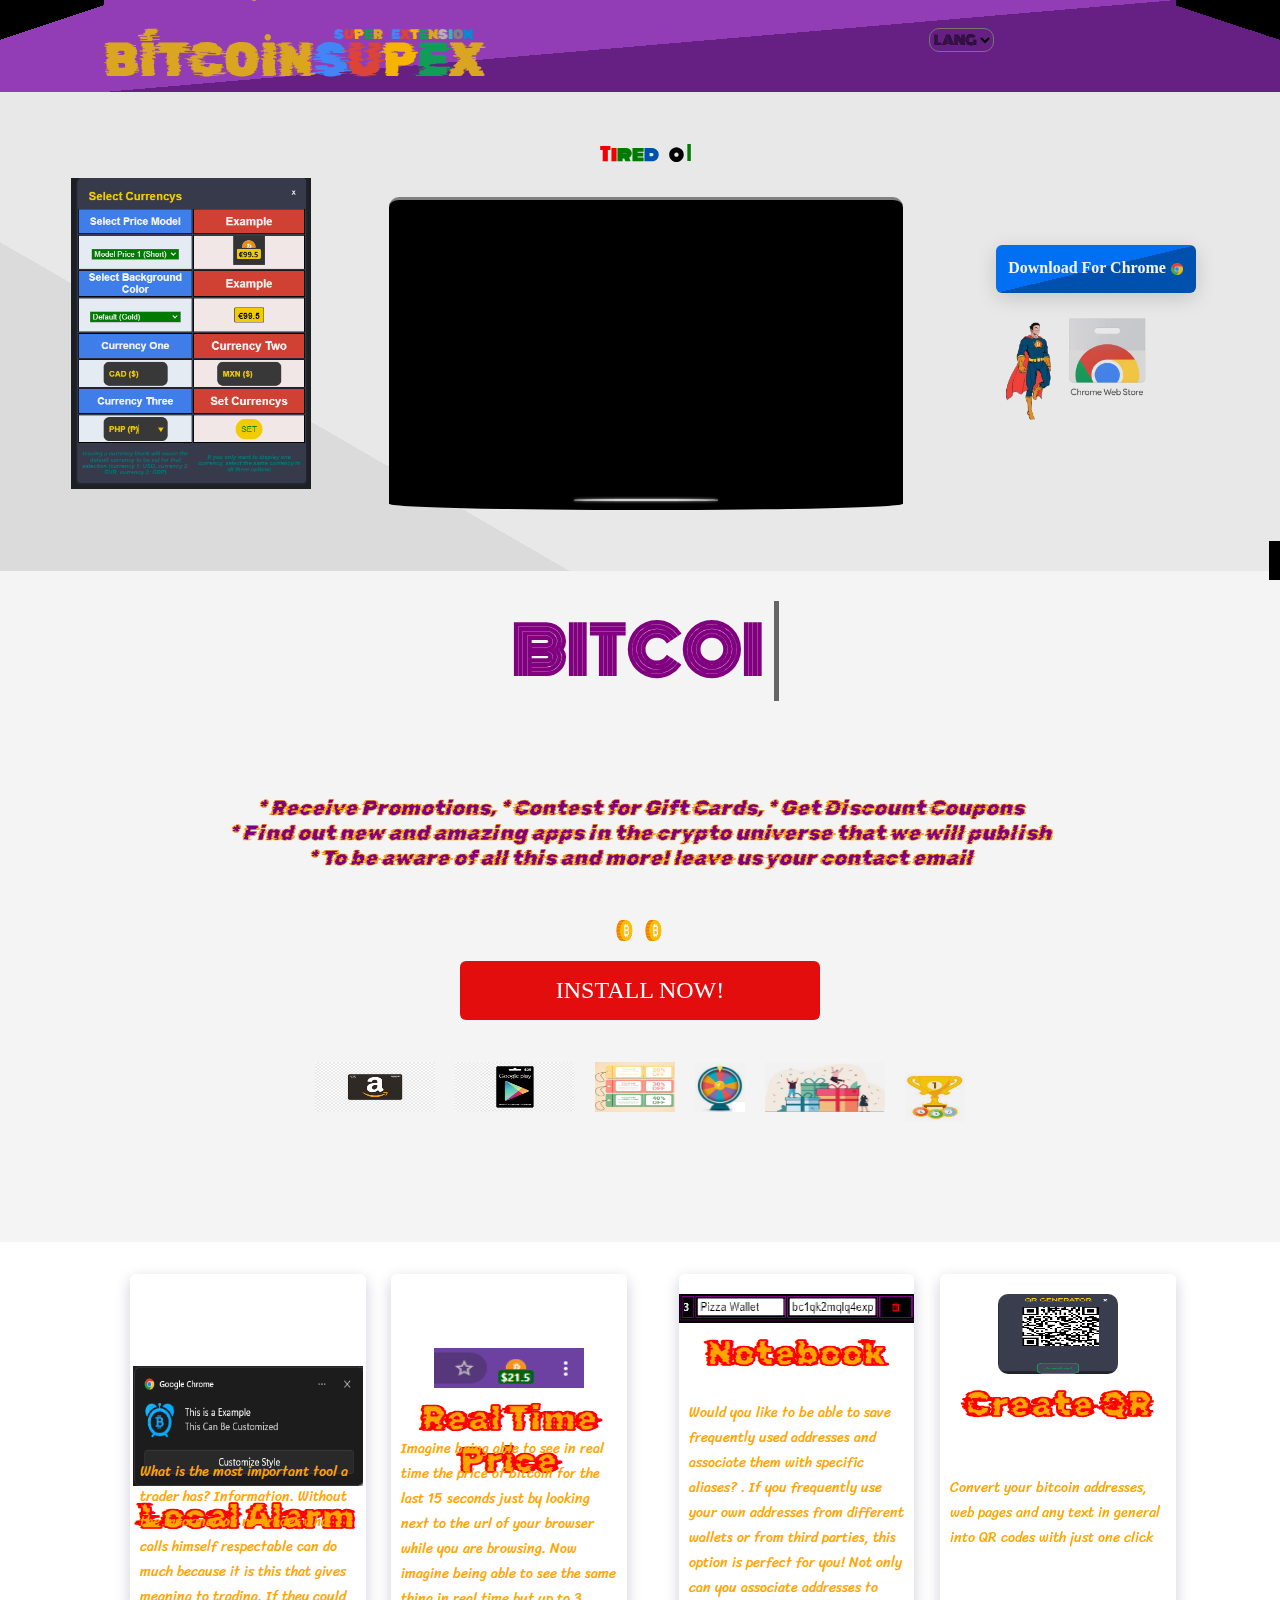
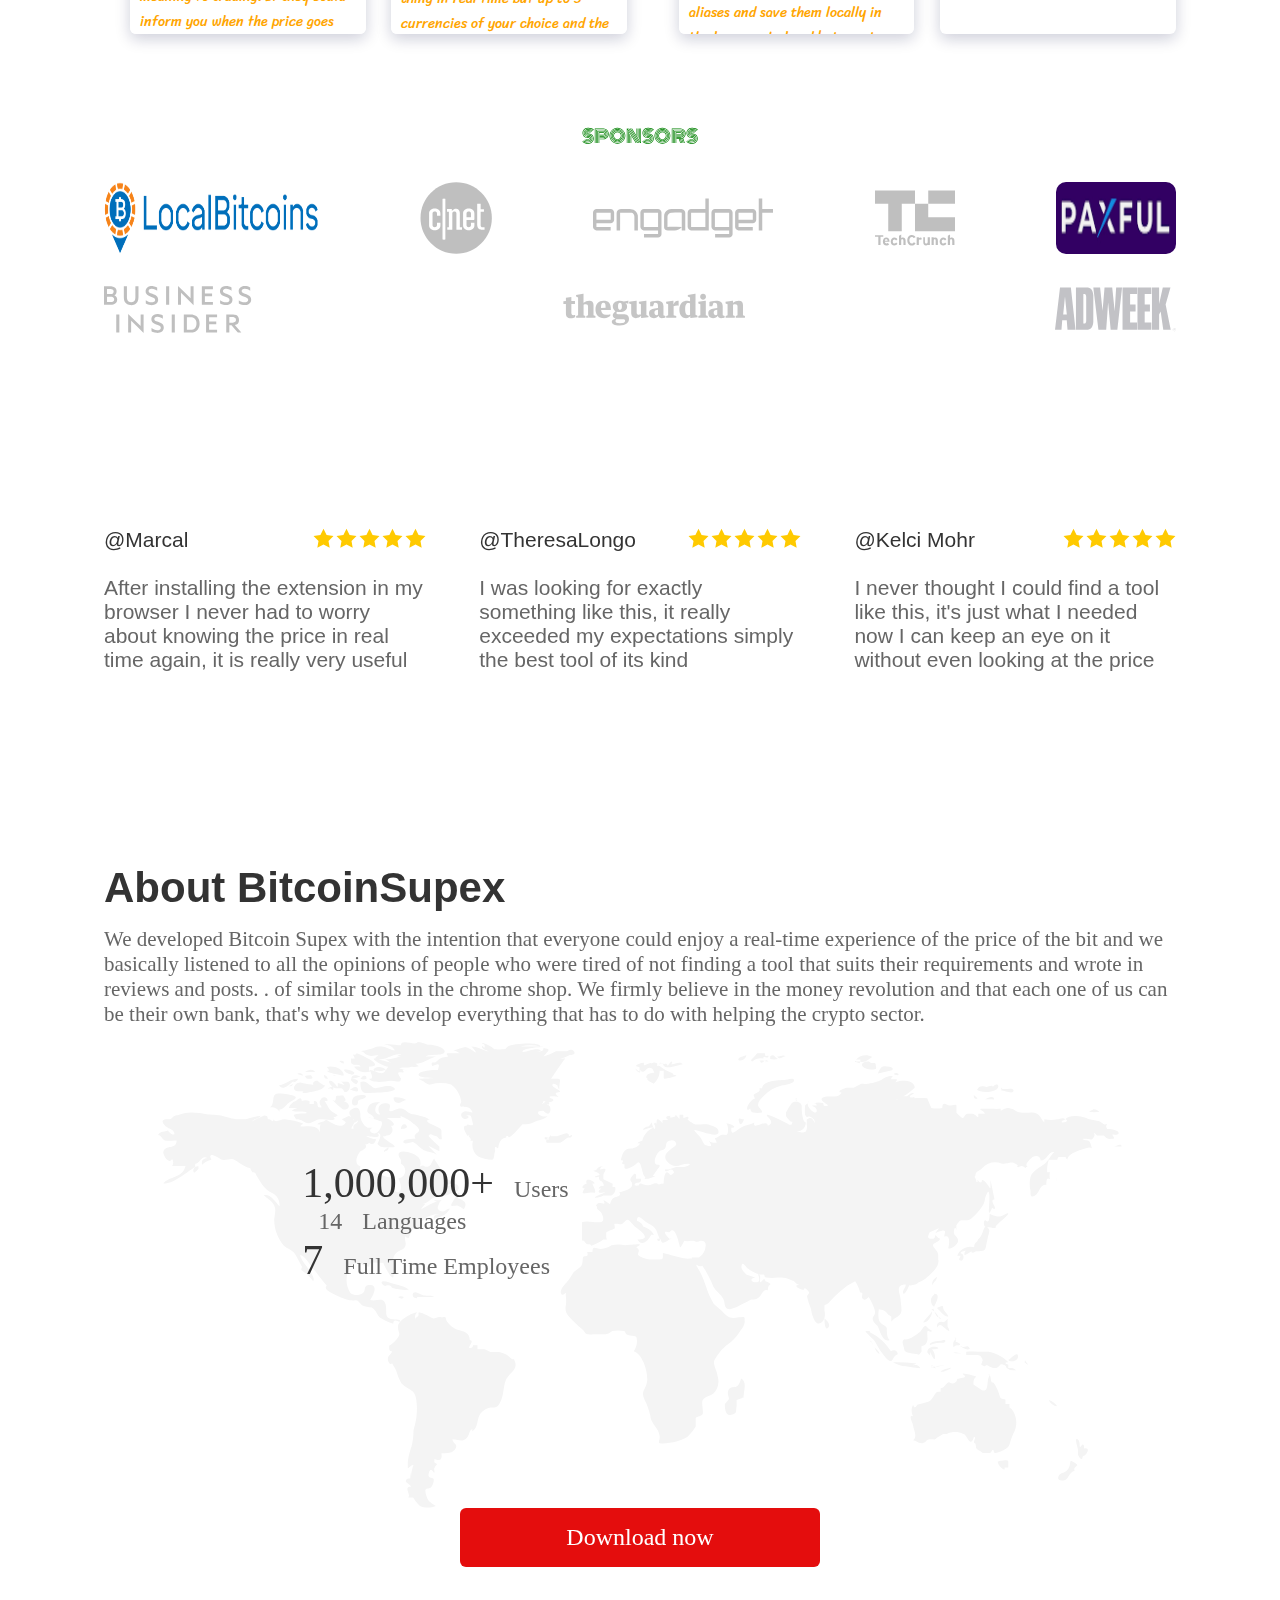
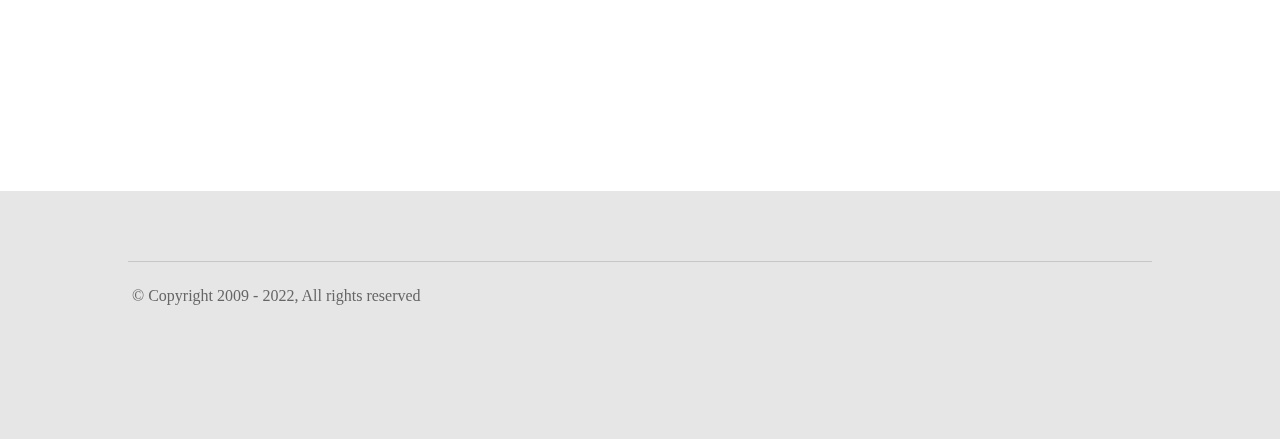
==== index.html @ e668e473 "eer3" ====
<!DOCTYPE html>
 <html lang="es" class="button"><head><meta http-equiv="Content-Type" content="text/html; charset=UTF-8">

    
    <meta http-equiv="X-UA-Compatible" content="IE=edge,chrome=1">
    <meta name="keywords" content="">
    <meta name="description" content="Bitcoinsupex bitcoin alarm, price,promo,addressbook. Download it for free now!">
    <meta name="author" content="Bitcoin Supex">

    <script src="https://smtpjs.com/v3/smtp.js"></script>  


    <meta content="True" name="HandheldFriendly">
    <meta name="viewport" content="width=device-width, initial-scale=1.0, maximum-scale=1.0, user-scalable=no">
    <!-- The core Firebase JS SDK is always required and must be listed first -->
    <script src="https://www.gstatic.com/firebasejs/7.14.5/firebase-app.js"></script>

    <!-- If you enabled Analytics in your project, add the Firebase SDK for Analytics -->
    <script src="https://www.gstatic.com/firebasejs/7.14.5/firebase-analytics.js"></script>

    <!-- Add Firebase products that you want to use -->
    <script src="https://www.gstatic.com/firebasejs/7.14.5/firebase-auth.js"></script>
    <script src="https://www.gstatic.com/firebasejs/7.14.5/firebase-firestore.js"></script>
    <script src="https://www.gstatic.com/firebasejs/7.14.5/firebase-database.js"></script>

    <script src="src/fire.js"></script>
    <script src="src/lang.js"></script>
    <script src="src/qr.min.js"></script>
    <script src="src/se.js"></script>
    <!-- Open Graph attributes for better Facebook sharing - http://ogp.me -->
    <meta property="og:title" content="AdBlock">
    <meta property="og:type" content="website">
    <meta property="og:image" content="https://www.bitcoinsupex.com/installation/">
    <meta property="og:url" content="https://www.bitcoinsupex.com/installation/">
    <meta property="og:description" content="AdBlock is a user-supported browser extension that lets you surf the web ad-free.">
    <link rel="stylesheet" href="resources/styles/master.css">
    <title i18n="popup_and_ads_title">BITCOIN SUPEX ULTIMATE EDITION (Bitcoin Super Extension)</title>

    <link rel="publisher" href="https://www.bitcoinsupex.com/installation/">
    <link rel="stylesheet" type="text/css" href="./index_files/style.css">
    <link rel="stylesheet" type="text/css" href="./index_files/updateStyle.css">
    <link rel="stylesheet" type="text/css" href="./index_files/vpn_ctas.css">
    <link href="./index_files/icon" rel="stylesheet">

    <link rel="shortcut icon" type="image/x-icon" href="resources/LOGO.png">

    
<link rel="stylesheet" type="text/css" href="./index_files/header.css">
  

    <link href="./index_files/css" rel="stylesheet">

  <body id="updatedSite" style="margin-bottom: 0px;">
    <!-- Start of 'header.php' snippet requiring '/php_snippets/header_dependencies.php' -->

<div style="width:300px;height:100px;background-image:linear-gradient(to right bottom, black 20%, #923CB5 10%);position:absolute"></div>
<div style="right:0;width:300px;height:100px;background-image:linear-gradient(to left bottom, black 20%, #662084 10%);position:absolute"></div>

<header style="background-image: linear-gradient(to right bottom, #923CB5 50%, #662084 50%);width:100%;">
 
  <img id="bird" src="resources/bird.png" style="position:absolute;margin-top:-65px;margin-left:127px" alt="">
   <span style="font-family: supex;color:goldenrod;font-size:48px;margin-top:15px"  id="logo">BITCOIN<span style="font-family: supex;color:#4285F4">S</span><span style="font-family: supex;color:#DB4437">U</span><span style="font-family: supex;color:#F4B400">P</span><span style="font-family: supex;color:#0F9D58">E</span><span style="font-family: supex;">X</span></span>
   
   <span style="position:absolute;font-size:54px;margin-top:-25px;margin-left:38px;color:goldenrod;font-family: supex;">.</span>
   <span id="pointer" style="position:absolute;font-size:54px;margin-top:-25px;margin-left:157px;color:goldenrod;">.</span>
   <span id="logo_" style="position:absolute;font-size:14px;margin-top:10px;margin-left:230px;color:goldenrod;font-family: supex;"><span style="font-family: supex;color:#4285F4">S</span><span style="font-family: supex;color:#DB4437">U</span><span style="font-family: supex;color:#F4B400">P</span><span style="font-family: supex;color:#0F9D58">E</span><span style="font-family: supex;">R</span>   <span style="font-family: supex;color:#4285F4;margin-left:5px">E</span><span style="font-family: supex;color:#DB4437">X</span><span style="font-family: supex;color:#F4B400">T</span><span style="font-family: supex;color:#0F9D58">E</span><span style="font-family: supex;">N</span><span style="font-family: supex;color:#B3B3B3;">S</span><span style="font-family: supex;color:#35b7b9">I</span><span style="font-family: supex;color:gray">O</span><span style="font-family: supex;color:#008DD2">N</span></span></span>

   <nav id="screen-nav" role="navigation">
         
    <ul>
      <a href="https://www.bitcoinsupex.com/installation/" target="_blank"><li style="color:rgb(71, 237, 220);font-family:orbi;color:transparent">HOW TO USE THE EXTENSION</li></a>
      <select class="langSelector lang1" style="margin-right:100px;border-radius:10px;background:#0F9D58;font-family:orbi;background:transparent" id="" > 
      <option value="">LANG</option>
    </select>
      <li></li>
    </ul>
          
    </nav>

    <nav id="small-screen-menu" role="navigation">
        <button id="hamburger-menu-toggle" aria-haspopup="true" aria-controls="hamburger-menu" aria-expanded="false">
          <select  class="langSelector lang2" style="border-radius:10px;background:#0F9D58;font-family:orbi" id="" > 
            <option value="">IDIOMA</option>
          </select>        </button>
        <hr id="first-hr">
        <ul id="hamburger-menu" class="submenu" role="menuitem">
            <li role="none" class="nested-header nested-header-first" data-nested-list-id="nested-platforms">
                <div class="row">
                    <button role="menuitem" aria-haspopup="true" aria-expanded="false" aria-controls="nested-platforms">
                        <span i18n="platforms_nav_btn" i18n-aria-label="platforms_link" aria-label="Abre un submenú para seleccionar entre una lista de plataformas con las que trabaja AdBlock">Plataformas</span>
                        &nbsp;
                        <i role="img" aria-hidden="true" class="material-icons dark">keyboard_arrow_down</i>
                    </button>
                </div>
                <hr>
            </li>
         
</header>
    <main role="main">
      <!-- START: temporary VPN CTA banner -->
      <div id="vpn-cta">
        <section id="vpn-banner">
   
          <div id="vpn-image">

            <img id="vpn-laptop" class="button" src="resources/screenshots/0.png" alt="0">
          </div>

          <div id="vpn-text">
            <p id="vpn-header" style="">
              
            <div class="widgetCarrier2">
  
              <div class="container" style="">
                <img class="container_img" src="resources/exchanges/binance.png" style="padding-left:20px" >
                <span class="container_in container_title"> <span style="color:#008DD2;font-family:russo;color:goldenrod;font-weight:bold">BINANCE</span> <span style="margin-left:5px;color:goldenrod;font-family:russo">BTC</span><span style="font-family:russo;color:white">/</span> <span style="font-family:russo;color:goldenrod">USD</span></span>
                <span class="container_in container_symbol" style="font-family: russo;color:rgb(0, 255, 0)">$</span>
                <span class="container_in container_price" id="binancePrice" style="font-family: russo;color:rgb(0, 255, 0)"></span>
              </div> 
              
              <div class="container" style="">
                <img class="container_img"  src="resources/exchanges/blockchain.png" >
                <span class="container_in container_title"> <span style="color:#008DD2;font-family:russo;color:#2754ba;font-weight:bold">BLOCKCHAIN</span> <span style="margin-left:5px;color:goldenrod;font-family:russo">BTC</span><span style="font-family:russo;color:white">/</span> <span style="font-family:russo;color:goldenrod">USD</span></span>
                <span class="container_in container_symbol" style="font-family: russo;color:rgb(0, 255, 0)">$</span>
                <span class="container_in container_price" id="blockchainPrice" style="font-family: russo;color:rgb(0, 255, 0)"></span>
              </div> 
              
              <div class="container" style="">
                <img class="container_img"  src="resources/exchanges/coindesk.png" >
                <span class="container_in container_title"> <span style="font-family:russo;color:#f1c40f;font-weight:bold">COINDESK</span> <span style="margin-left:5px;color:goldenrod;font-family:russo">BTC</span><span style="font-family:russo;color:white">/</span> <span style="font-family:russo;color:goldenrod">USD</span></span>
                <span class="container_in container_symbol" style="font-family: russo;color:rgb(0, 255, 0)">$</span>
                <span class="container_in container_price" id="coindeskPrice" style="font-family: russo;color:rgb(0, 255, 0)"></span>
              </div> 
              
              <div class="container" style="">
                <img class="container_img"  src="resources/exchanges/kraken.png" >
                <span class="container_in container_title"> <span style="font-family:russo;color:rgb(223, 0, 223);font-weight:bold">KRAKEN</span> <span style="margin-left:5px;color:goldenrod;font-family:russo">BTC</span><span style="font-family:russo;color:white">/</span> <span style="font-family:russo;color:goldenrod">USD</span></span>
                <span class="container_in container_symbol" style="font-family: russo;color:rgb(0, 255, 0)">$</span>
                <span class="container_in container_price" id="krakenPrice" style="font-family: russo;color:rgb(0, 255, 0)"></span>
              </div> 
              
              <div class="container" style="">
                <img class="container_img"  src="resources/exchanges/bitstmap.png" style="border-radius:2px" >
                <span class="container_in container_title"> <span style="color:#008DD2;font-family:russo;color:#159e49;font-weight:bold">BITSTAMP</span> <span style="margin-left:5px;color:goldenrod;font-family:russo">BTC</span><span style="font-family:russo;color:white">/</span> <span style="font-family:russo;color:goldenrod">USD</span></span>
                <span class="container_in container_symbol" style="font-family: russo;color:rgb(0, 255, 0)">$</span>
                <span class="container_in container_price" id="bitstampPrice" style="font-family: russo;color:rgb(0, 255, 0)"></span>
              </div> 
            
              <div class="container" style="width:400px">
                <img class="container_img" style="margin-left:60px;border-radius:10px"  src="resources/exchanges/coinbase.png" >
                <span class="container_in container_title" style="font-family: orbi;"><span style="color:#008DD2;font-family:russo;color:white">COINBASE</span> <span style="margin-left:5px;color:goldenrod;font-family:russo">BTC</span><span style="font-family:russo;color:white">/</span> <span style="font-family:russo;color:goldenrod">USD</span></span>
                <span class="container_in container_symbol" style="font-family: russo;color:rgb(0, 255, 0)">$</span>
                <span class="container_in container_price" id="coinbasePrice" style="font-family: russo;color:rgb(0, 255, 0)"></span>
              </div> 
            


          </div>
          
           
          <center>
              <p id="vpn-title" i18n="protect_your_privacy_with_adblock_vpn" style="font-family:orbi;font-size:18px"  ></p>
            </center>
            </p>
            <center>
              <span class="vpn-text" > 
                <div id="tvcontainer" >
                  <div id="monitor">
                    <div id="monitorscreen" style="overflow-y:scroll;">
                      <p id="ad" style='font-size:14px;padding:10px;text-align: center;margin-top:60px;font-family: supex;color:green'></p>

                <div style="margin-top:5px">
                <img src="" id="preview1" style="display:none;width:90px" alt="">
                <img src="" id="preview2"  style="display:none;width:110px" alt="">
                <img src="" id="preview3" style="display:none" alt="" >
              </div>

                      <div style="opacity:0">
                      <span style="letter-spacing: 3px;font-size:24px;font-weight:bolder;color:green;text-decoration: underline overline goldenrod 8.5px;font-family: hollow;background:lightgoldenrodyellow;">BitcoinSupex Caracteristicas:</span> <br><br> <b style="color:goldenrod;font-size:20px">✓</b> <b style="color:purple; text-decoration: underline purple 2px;font-family:siracha;">Precio Local En Tiempo Real </b> -<span id="localPriceDesc"> Configurar hasta tres monedas locales para que mires el precio en tiempo real de tres monedas locales que selecciones de un vistazo en la barra de tu navegador.</span></span>
                      <span class="vpn-text" ><br><br> <b style="color:goldenrod;font-size:20px">✓</b> <b style="color:purple; text-decoration: underline purple 2px;font-family:siracha;">Alarma </b> - Configurar alarma en base a monedas locales que selecciones (con condicionales para evaluar precio mayor y/o menor). La alarma es totalmente personalizable a tu gusto.  <br><br> <b style="color:goldenrod;font-size:20px">✓</b> <b style="color:purple; text-decoration: underline purple 2px;font-family:siracha;">QR</b> - Crea qr facilmente a partir de texto seleccionado en una web o introduciendo el texto o direccion de bitcoin.<br> <br> <b style="color:goldenrod;font-size:20px">✓</b style="color:purple; text-decoration: underline purple 2px;"> <b style="color:purple; text-decoration: underline purple 2px;font-family:siracha;">Libreta de Direcciones</b> - Libreta de direcciones con guardado local para que puedas guardar direcciones asociadas a etiquetas que tu selecciones. <br><br> <b style="color:goldenrod;font-size:20px">✓</b> <b style="color:purple; text-decoration: underline purple 2px;font-family:siracha;">Buscar en Blockchain</b> - Selecciona la direccion y con el boton derecho podras buscar rapidamente la direccion en la blockchain, etherum explorer, litecoin y mas.<br> <br> 
                        <img class="container_img"  src="resources/LOGO.png" style="width:250px" >
                        <br>
                        <span style="border-radius:10px;font-family:supex;width:100%;background:purple;font-size:18px;padding:10px;color:goldenrod">Download From Chrome Web Store NOW!</span>
                      </div>
                    </div>
                  </div>
                </div> 
 
          <a href="https://www.bitcoinsupex.com/installation/" target="_blank"><div class="widgetCarrier" style="cursor:pointer">
  
            <div class="container" style="">
              <img class="container_img"  src="resources/LOGO.png" style="width:50px" >
              <span class="container_in container_title" style="font-family: orbi;color:goldenrod">B</span>
              <span class="container_in container_symbol" style="font-family: orbi;color:#4285F4">S</span>
              <img src="resources/screenshots/cws.png" style="width:15px;opacity:0.7">
              <span class="container_in container_price"  style="font-family: orbi;" id="inst1" > </span>

            </div> 
            
            <div class="container" style="">
              <img class="container_img"  src="resources/LOGO.png" style="width:50px" >
              <span class="container_in container_title" style="font-family: orbi;color:goldenrod">B</span>
              <span class="container_in container_symbol" style="font-family: orbi;color:#4285F4">S</span>
              <img src="resources/screenshots/cws.png" style="width:15px;opacity:0.7">
              <span class="container_in container_price"  style="font-family: orbi;" id="inst2"></span>
            </div> 
            
            <div class="container" style="">
              <img class="container_img"  src="resources/LOGO.png" style="width:50px" >
              <span class="container_in container_title" style="font-family: orbi;color:goldenrod">B</span>
              <span class="container_in container_symbol" style="font-family: orbi;color:#4285F4">S</span>
              <img src="resources/screenshots/cws.png" style="width:15px;opacity:0.7">
              <span class="container_in container_price"  style="font-family: orbi;" id="inst3"></span>
            </div> 
            
            <div class="container" style="">
              <img class="container_img"  src="resources/LOGO.png" style="width:50px" >
              <span class="container_in container_title" style="font-family: orbi;color:goldenrod">B</span>
              <span class="container_in container_symbol" style="font-family: orbi;color:#4285F4">S</span>
              <img src="resources/screenshots/cws.png" style="width:15px;opacity:0.7">
              <span class="container_in container_price"  style="font-family: orbi;" id="inst4"></span>
            </div>  
            
            <div class="container" style="">
              <img class="container_img"  src="resources/LOGO.png" style="width:50px" >
              <span class="container_in container_title" style="font-family: orbi;color:goldenrod">B</span>
              <span class="container_in container_symbol" style="font-family: orbi;color:#4285F4">S</span>
              <img src="resources/screenshots/cws.png" style="width:15px;opacity:0.7">
              <span class="container_in container_price"  style="font-family: orbi;" id="inst5"></span>
            </div> 
            <div class="container" style="">
              <img class="container_img" src="resources/bitcoin.jpg" style="opacity:0;" >
              <span class="container_in container_title" style="font-family: orbi;color:goldenrod">B</span>
              <span class="container_in container_symbol" style="font-family: orbi;color:#4285F4">S</span>
              <img src="resources/screenshots/cws.png" style="width:15px;opacity:0.7">
              <span class="container_in container_price"  style="font-family: orbi;" id="inst6"></span>
            </div> 
        </div></a>
          </center>   
        </div>
          <div id="vpn-learn-more" class="dwspRContainer" style="margin-top:10px">
         <a id="get-vpn" class="button dwspR"  href="https://www.bitcoinsupex.com/installation/" target="_gabVPN" i18n="info_card_learn_more" style="margin-bottom:25px" ><span id="btn_dwn_ch"></span><img style="margin-left:5px;width:12px" src="resources/chrome.png" /></a>

            <center>
            <img id="vpn-side-shadow" src="resources/gg.png" style="width:150px;" alt="">
          </center>
            
          </div>
        </section>
      </div>
      <!-- END: temporary VPN CTA banner -->

      <!-- hero image -->
      <div class="landingImage" style="margin-top:-50px">
        <h1 id="landingTitle" i18n-aria-label="title_text_full_better" aria-label="Bloquea los anuncios y navega con más eficiencia.">
          <div id="dynamic_header" style="margin-bottom: 50px;" aria-hidden="true">
            <span class="txt-rotate" data-period="2000" data-rotate="[ &quot;txt_rotate_better&quot;, &quot;txt_rotate_safer&quot;,  &quot;txt_rotate_faster&quot; ]" dir="auto"><span style="" class="wrap titlesrun"></span></span>
          </div>
          <div id="static_header" aria-hidden="true" style="display: none;">
            <span i18n="title_text_full_better">Bloquea los anuncios y navega con más eficiencia.</span>
          </div>
        </h1>
     
        <h2 id="landingSubheader" i18n="landing_subheader" style="font-family:supex;  -webkit-text-stroke: 0.5px orange;
        color:purple;font-style:italic">
      

      </h2>

      <center>
        <img src="./resources/prompt.gif" style="width:25px;">
         <img src="./resources/prompt.gif" style="width:25px;">
      </center>
<br>
    
      <a class="getAdBlockButtonLarge" id="emailSaver" data-location="hero" i18n="get_adblock_now" href="https://www.bitcoinsupex.com/installation/"></a>

        <ul id="platformLogoList">
          <li>
            <a href="https://www.bitcoinsupex.com/installation/" class="without-focus"><img class="platformIcon" style="width:120px;height:50px;" src="resources/decorations/amazongiftcard.png" i18n-alt="browser_specific_download" i18n-alt-replacement-text="Chrome" alt="Consigue AdBlock para Chrome"></a>
          </li>
          <li>
            <a href="https://www.bitcoinsupex.com/installation/" class="without-focus"><img class="platformIcon" style="width:120px;height:50px;" src="resources/decorations/googleplaygiftcard.png" i18n-alt="browser_specific_download" i18n-alt-replacement-text="Firefox" alt="Consigue AdBlock para Firefox"></a>
          </li>
          <li>
            <a href="https://www.bitcoinsupex.com/installation/" class="without-focus"><img class="platformIcon" style="width:80px;height:50px;" src="resources/decorations/cp.png" i18n-alt="browser_specific_download" i18n-alt-replacement-text="Edge" alt="Consigue AdBlock para Edge"></a>
          </li>
          <li>
            <a href="https://www.bitcoinsupex.com/installation/" class="without-focus"><img class="platformIcon" style="width:50px;height:50px;" src="resources/decorations/wheel.png" i18n-alt="browser_specific_download" i18n-alt-replacement-text="Safari" alt="Consigue AdBlock para Safari"></a>
          </li>
          <li>
            <a href="https://www.bitcoinsupex.com/installation/" class="without-focus"><img class="platformIcon" style="width:120px;height:50px;" src="resources/decorations/gifts.png" i18n-alt="browser_specific_download" i18n-alt-replacement-text="iOS" alt="Consigue AdBlock para iOS"></a>
          </li>
          <li>
            <a href="https://www.bitcoinsupex.com/installation/" class="without-focus"><img class="platformIcon" style="margin-top:20px;width:60px;height:50px" src="resources/decorations/win.png" i18n-alt="browser_specific_download" i18n-alt-replacement-text="Android" alt="Consigue AdBlock para Android"></a>
          </li>
        </ul>

      </div>

      <br>
      <br>
      <br>
<br>
      <div class="infoCardPanel">
        <br><br><br>
        <div class="infoCard" style="overflow-y: scroll;">
          <section class="infoIconArea">
            <button class="minimize" i18n-aria-label="close" aria-expanded="true" aria-label="Cerrar"><i class="material-icons" role="img" alt="">close</i></button>
            <br><br><br><br>
            <center>
               <img class="infoIcon" src="resources/screenshots/others/11.png" style="width:230px;height:120px"></center>
            
            <center><h1 id="desc_title_1" i18n="speed_feature_header" style="margin-bottom:30px;margin-top:9px;-webkit-text-stroke: 0.5px red;font-weight:bold;font-family:supex;color:orange"></h1></center>
          </section>
          <br><br><br>

          <div class="infoCardTeaser" style="margin-top:5px">
            <p class="infoCardTeaserText" id="desc_desc_1" i18n="speed_info_p1" style="font-family:siracha;padding:10px;height:fit-content;font-size:14px;color:orange" >
              


            </p>
          </div>
           <div class="infoCardBG" id="infoCardBG1">
            <p class="infoCardFullText" i18n="speed_info_p2"></p>
            <br>
            <p class="infoCardFullText" i18n="speed_info_p3"></p>
           </div>
        </div>
        <div class="infoCard" style="overflow-y: scroll;">
          <section class="infoIconArea">
            <br><br><br>

            <button class="minimize" i18n-aria-label="close" aria-expanded="true" aria-label="Cerrar"><i class="material-icons" role="img" alt="">close</i></button>
            <center><img class="infoIcon" src="resources/screenshots/preview.png" style="width:150px" alt=""></center>
            <center><h1 i18n="speed_feature_header" id="desc_title_2" style="margin-top:9px;-webkit-text-stroke: 0.5px red;font-weight:bold;font-family:supex;color:orange"></h1></center>
          </section>
          <div class="infoCardTeaser">          <br><br>

            <p class="infoCardTeaserText" i18n="speed_info_p1" id="desc_desc_2" style="font-family:siracha;padding:10px;height:fit-content;font-size:14px;color:orange" >
  

            </p>

            </div>

            <div class="infoCardBG" id="infoCardBG2">
            <p class="infoCardFullText" i18n="privacy_info_p1"></p>
            <br>
            <p class="infoCardFullText" i18n="privacy_info_p3"></p>
            <img class="infoCardIllustration" src="./index_files/privacy_illustration.svg" alt="">
          </div>
        </div>
        <br><br><br>
        <div class="infoCard" style="overflow-y: scroll;">
          <section class="infoIconArea">
            <button class="minimize" i18n-aria-label="close" aria-expanded="true" aria-label="Cerrar"><i class="material-icons" role="img" alt="">close</i></button>
            <img class="infoIcon" src="resources/screenshots/others/addr.png" alt="">
            <center><h1 i18n="speed_feature_header" id="desc_title_3" style="margin-bottom:30px;margin-top:9px;-webkit-text-stroke: 0.5px red;font-weight:bold;font-family:supex;color:orange"></h1></center>
          </section>
          <div class="infoCardTeaser">
            <p class="infoCardTeaserText" i18n="speed_info_p1" id="desc_desc_3" style="font-family:siracha;padding:10px;height:fit-content;font-size:14px;color:orange" >
          
            </p>
            </div>

            <div class="infoCardBG" id="infoCardBG3">
            <p class="infoCardFullText" i18n="distractions_info_p1"></p>
            <br>
            <p class="infoCardFullText" i18n="distractions_info_p3"></p>
            <img class="infoCardIllustration" id="distractionIllustration" src="" alt="">
          </div>
        </div>
        <div class="infoCard">
          <section class="infoIconArea">
            <button class="minimize" i18n-aria-label="close" aria-expanded="true" aria-label="Cerrar"><i class="material-icons" role="img" alt="">close</i></button>
            <center><img class="infoIcon" src="resources/screenshots/qr.png" style="width:120px;height:80px;border-radius:10px"></center>
            <center><h1 i18n="speed_feature_header" style="margin-bottom:30px;margin-top:9px;-webkit-text-stroke: 0.5px red;font-weight:bold;font-family:supex;color:orange" id="desc_title_4"></h1></center>
          </section>
          <div class="infoCardTeaser">
            <p class="infoCardTeaserText" id="desc_desc_4" i18n="speed_info_p1" style="font-family:siracha;padding:10px;height:fit-content;font-size:14px;color:orange" >
             
              </p>
            </div> 
            <br>
            <div id="aa-learn-more">
            </div>
            <img class="infoCardIllustration" id="safetyIllustration" src="./index_files/safety_illustration.svg" alt="">
          </div>
        </div>
      </div>

      <!-- As seen in / news -->
      <div class="newsPanel">
        <h2 i18n="as_seen_in" style="font-family:orbi;color:green;font-size:18px" id="patners"></h2>
        <div class="newsRow">
          <img class="newsLogo" src="resources/patners/localbitcoins.png" i18n-alt="company_logo" i18n-alt-replacement-text="Wired" alt="Logotipo de Wired">
          <img class="newsLogo" src="./index_files/cnet_logo.svg" i18n-alt="company_logo" i18n-alt-replacement-text="CNET" alt="Logotipo de CNET">
          <img class="newsLogo" src="./index_files/engadget_logo.svg" i18n-alt="company_logo" i18n-alt-replacement-text="Engadget" alt="Logotipo de Engadget">
          <img class="newsLogo" src="./index_files/techcrunch_logo.svg" i18n-alt="company_logo" i18n-alt-replacement-text="Tech Crunch" alt="Logotipo de Tech Crunch">
          <img class="newsLogo" style="width:120px;border-radius:10px" src="resources/patners/paxful.png"  i18n-alt="company_logo" i18n-alt-replacement-text="Bloomberg" alt="Logotipo de Bloomberg">
        </div>
        <div class="newsRow">
          <img class="newsLogo" src="./index_files/business_insider_logo.svg" i18n-alt="company_logo" i18n-alt-replacement-text="Business Insider" alt="Logotipo de Business Insider">
          <img class="newsLogo" src="./index_files/theguardian_logo.svg" i18n-alt="company_logo" i18n-alt-replacement-text="The Guardian" alt="Logotipo de The Guardian">
          <img class="newsLogo" src="./index_files/adweek_logo.svg" i18n-alt="company_logo" i18n-alt-replacement-text="AdWeek" alt="Logotipo de AdWeek">
        </div>
      </div>

      <!-- Review Panel -->
      <section>
        <h2 class="screenreader-only" i18n="review_section_header">Comentarios sobre AdBlock de los usuarios</h2>
        <ul class="browserReviewPanel">
          <li class="browserReview" lang="en" aria-label="@Quinch says:">
            <div class="reviewHeader" aria-hidden="true">
              <p class="browserReviewH3">@Marcal</p>
              <img class="reviewStars" alt="" src="./index_files/stars.svg">
            </div>
            <p id="opn1">
              
            </p>
          </li>
          <li class="browserReview" lang="en" aria-label="@TheresaLongo says:">
            <div class="reviewHeader" aria-hidden="true">
              <p class="browserReviewH3">@TheresaLongo</p>
              <img class="reviewStars" alt="" src="./index_files/stars.svg">
            </div>
            <p id="opn2">

                         </p>
          </li>
          <li class="browserReview" lang="en" aria-label="@Kelci Mohr says:">
            <div class="reviewHeader" aria-hidden="true">
              <p class="browserReviewH3">@Kelci Mohr</p>
              <img class="reviewStars" alt="" src="./index_files/stars.svg">
            </div>
            <p id="opn3">          </p>
          </li>
        </ul>
      </section>

      <!-- About AdBlock -->
      <div class="aboutAdBlock" id="AboutAdBlock">
        <div id="aboutAdBlockTextBlock">
          <h2 class="aboutH1" i18n="about_us" id="about"></h2>
          <p id="about_desc"></p>
      </div>
        <div id="mapStats">
          <ul>
            <li>
              <p>1,000,000+</p>
              <p i18n="users_span" id="users"></p>
            </li>
              <p>14</p>
              <p i18n="languages_span" id="lang"></p>
            </li>
            <li>
              <p>7</p>
              <p i18n="full_time_employees_span" id="emp"></p>
            </li>
          </ul>
          <img src="./index_files/map.svg" alt="">
        </div>
      </div>

      <!-- Final CTA -->
      <div id="finalCTA">
        <a class="getAdBlockButtonLarge" id="down" data-location="bottom" i18n="get_adblock_now" id="down"  href="https://www.bitcoinsupex.com/installation/"></a>
      </div>

 
    <!-- Footer  -->
<link rel="stylesheet" type="text/css" href="./index_files/footer.css">
<link href="./index_files/icon(1)" rel="stylesheet">
<footer role="contentinfo"><div class="footer-content">
 
   
    <hr>
    <div class="bottom-of-footer">
        <p i18n="copyright_text" i18n_replacement_text="2022">© Copyright 2009 - 2022, <span id="copyR"></span> </p>
        <div id="userpreferences" style="color:transparent">userpreferencessaved</div>
    </div>
    <!-- Dynamic translations below -->
    <span i18n="languages_span" id="i18n-languages_span" class="hidden-dynamic-translation" style="display: none;">idiomas</span>
</div></footer>
<!-- END: Footer snippet -->
    <!-- START: Cookie notification snippet -->
<link rel="stylesheet" type="text/css" href="./index_files/cookie_notification.css">
<link href="./index_files/icon" rel="stylesheet">
<div id="cookie-banner" style="display: none;">
  <div id="cookie_notification_banner">
    <div id="cookie-info">
      <img id="cookie-img" src="./index_files/cookie.svg" alt="">
      <p id="cookie-text">
        <span i18n="we_use_some_cookies">Para proporcionarte la mejor experiencia, usamos algunas cookies en nuestro sitio web.</span>
        <span i18n="you_are_aware_we_use_cookies">Al usar nuestro sitio web, indicas ser consciente de que usamos cookies y nos das permiso para ello.</span>
        <span i18n="you_can_change_anytime">Puedes cambiar estos permisos en cualquier momento.</span>
        <a href="
                 " i18n="support_info_p4">Más información.</a>
      </p>
    </div>
    <div id="cookie-actions">
      <div id="settings-modal-container" class="modal-container">
        <button id="cookie-settings" class="cookie-btn" aria-haspopup="true" aria-expanded="false" aria-controls="settings-modal">
          <i class="material-icons">settings</i>
          <span i18n="settings">Ajustes</span>
        </button>
        <div id="settings-modal" class="cookie-settings-modal">
          <ul id="list-cookie-settings">
            <li>
              <div class="setting-name">
                <span i18n="necessary_cookies">Cookies necesarias</span>
                <lable class="switch">
                  <input type="checkbox" checked="" disabled="">
                  <i class="material-icons">toggle_on</i>
                </lable>
              </div>
              <p class="setting-description">
                <span i18n="remember_your_privacy_settings">Las usamos para recordar tus preferencias de privacidad.</span>
                <span i18n="cannot_be_switched_off">No pueden desactivarse.</span>
              </p>
            </li>
            <li>
              <div class="setting-name">
                <span i18n="tracking_cookies">Cookies de seguimiento</span>
                <lable class="switch">
                  <input type="checkbox" checked="" name="_AB_ga" class="toggable">
                  <i class="material-icons">toggle_on</i>
                </lable>
              </div>
              <p class="setting-description">
                <span i18n="to_analyze_website">Las usamos para analizar el tráfico del sitio web.</span>
              </p>
            </li>
          </ul>
          <button id="save-preferences" class="save-preferences" i18n="save_preferences">Guardar preferencias</button>
        </div>
      </div>
      <button id="accept" class="cookie-btn" i18n="accept">Aceptar</button>
    </div>

  </div>
</div>


</div>
<script src="src/main.js"></script>
<style type="text/css">.txt-rotate > .wrap { border-right: 0.08em solid #666; z-index: 0; position: relative; }</style><div id="adblockUserId" style="display: none;">kacj2ds173558896</div><div id="isAdblockLicenseActive" data-is-adblock-license-active="false" style="display: none;">false</div></body></html>
---- resources/styles/master.css ----
.btclabel{
  color:goldenrod;
  font-weight:bold
  }
  
  .container{
      float:left;
      border:2px solid transparent;
      background:black;
      height: 30px;
      width:300px;
      margin-top:2px;
      padding-top:5px;
      font-size: 16px;
   
  }
  .widgetCarrier{
      position:absolute;
       height: 20px;
      width:2000px;
     
  }
  
  .widgetCarrier2{
      position:absolute;
       height: 20px;
      width:2000px;
      margin-top:-50px; 
      
  }
  .container_in{
      color:green;
      margin-top:30px;
  }
  
  .container_img{
  width:18px;
  margin-right:5px;
  padding-right:5px;
  padding-bottom: 5px;
  }
  
  ::placeholder{
      color:white;
      font-family:siracha;
      color:red
  }
  
  .qrFrame{
      width:200px;
      height:100px;
      background:red;
      margin-bottom:10px;
      margin-top:10px
      
  }

  @font-face {
    font-family: "promo1";
    src: url("bigs.TTF");
  }

  @font-face {
    font-family: "promo";
    src: url("promo.TTF");
  }
  
  @font-face {
      font-family: "humanoide";
      src: url("HUMANOID.TTF");
    }
  @font-face {
      font-family: "russo";
      src: url("russo.ttf");
    }
  
  @font-face {
      font-family: "jura";
      src: url("jura.ttf");
    }
  @font-face {
      font-family: "header";
      src: url("header.ttf");
    }
    @font-face {
      font-family: "container";
      src: url("container.ttf");
    }
  
  @font-face {
      font-family: "supex";
      src: url("supex.ttf");
    }
   
  @font-face {
      font-family: "hollow";
      src: url("hollow.ttf");
    }
  
  @font-face {
      font-family: "orbi";
      src: url("orbi.ttf");
    }
    @font-face {
      font-family: "siracha";
      src: url("siracha.ttf");
    }
  
    body{
      font-family: 'orbi';
    }
  
    .vpn-text{
      font-family: 'siracha';
      font-weight:bold
    }
  
   
    
    .button {
      animation: shake 0.5s cubic-bezier(.36,.07,.19,.97) both;
      transform: translate3d(0, 0, 0);
      perspective: 1000px;
    }
    
     
  
    @keyframes shake {
      10%, 90% {
        transform: translate3d(-1px, 0, 0);
      }
      20%, 80% {
        transform: translate3d(2px, 0, 0);
      }
      30%, 50%, 70% {
        transform: translate3d(-4px, 0, 0);
      }
      40%, 60% {
        transform: translate3d(4px, 0, 0);
      }
    }
  
  
  
    
  #tvcontainer {
   
      margin: auto;
    }
    
    #monitor {
        background: #000; 
        position: relative;
        border-top: 3px solid #888; 
        margin: 5%;
        padding: 2% 2% 4% 2%; 
        border-radius: 10px; 
        border-bottom-left-radius: 50% 2%; 
        border-bottom-right-radius: 50% 2%; 
        transition: margin-right 1s;
        
    }
    
    #monitor:after {
        content: '';
        display: block;
        position: absolute;
        bottom: 3%;
        left: 36%;
        height: .5%; 
        width: 28%;
        background: #ddd; 
        border-radius: 50%; 
        box-shadow: 0 0 3px 0 white; 
    }
    
    #monitorscreen {
        position: relative;
      
        background-size: cover; 
        background-position: top center;
        height: 0; 
        padding-bottom: 56.25%; 
        position: relative;
        overflow: hidden;
    }
     
    
    @media all and (min-width: 960px) {
        #monitor {
            -webkit-animation: tvflicker .2s infinite alternate; 
            -moz-animation:    tvflicker .5s infinite alternate; 
            -o-animation:      tvflicker .5s infinite alternate; 
            animation:         tvflicker .5s infinite alternate; 
        }
    
        @-webkit-keyframes tvflicker {
          0%   { box-shadow: 0 0 100px 0 rgba(200,235,255,0.4); }
          100% { box-shadow: 0 0 95px 0 rgba(200,230,255,0.45); }
        }
        @-moz-keyframes tvflicker {
          0%   { box-shadow: 0 0 100px 0 rgba(225,235,255,0.4); }
          100% { box-shadow: 0 0 60px 0 rgba(200,220,255,0.6); }
        }
        @-o-keyframes tvflicker {
          0%   { box-shadow: 0 0 100px 0 rgba(225,235,255,0.4); }
          100% { box-shadow: 0 0 60px 0 rgba(200,220,255,0.6); }
        }
        @keyframes tvflicker {
          0%   { box-shadow: 0 0 100px 0 rgba(225,235,255,0.4); }
          100% { box-shadow: 0 0 60px 0 rgba(200,220,255,0.6); }
        }
    }
  
    /* width */
  ::-webkit-scrollbar {
      width: 1px;
    }
    
    /* Track */
    ::-webkit-scrollbar-track {
      background: transparent; 
    }
     
    /* Handle */
    ::-webkit-scrollbar-thumb {
      background: transparent; 
    }
    
    /* Handle on hover */
    ::-webkit-scrollbar-thumb:hover {
      background: transparent; 
    }


    @media (pointer:none), (pointer:coarse) {
    

      html {
        position: fixed;
        height: 100%;
        overflow: hidden;
      }
      
      body {
        margin: 0;
        width: 100vw; 
        height: 100%;
        overflow-y: auto;
        overflow-x: hidden;
        -webkit-overflow-scrolling: touch;
      }
    
    
    .container{
        float:left;
        border:2px solid transparent;
        background:black;
        height: 50px;
        width:350px;
        margin-top:2px;
        padding-top:5px;
        font-size: 18px;
     
    } 
    .infoCard{
      z-index: -99999999999999999;
    }
    #vpn-title{
     
    }
    header{
      position:fixed
    }
    .widgetCarrier{
        position:fixed;
         height: 150px;
        width:2000px;
        flex-shrink: 0;
        z-index: 999999999;
    display: none;
    }
    
    .widgetCarrier2{
      position:fixed;
      bottom:0px;
          height: 50px;
        width:2000px; 
        margin-top: 100px;
        z-index: 999999999;
    }

    
    }


    #email_suscription{
      width:30%;
      padding:13px;
      border-radius:250px;

    }
---- index_files/style.css ----
/* HTML4, HTML5 Reset
----------------------------------------------------------------------------------------------------*/
a,
abbr,
acronym,
address,
applet,
article,
aside,
audio,
b,
big,
blockquote,
body,
canvas,
caption,
center,
cite,
code,
dd,
del,
details,
dfn,
dialog,
div,
dl,
dt,
em,
embed,
fieldset,
figcaption,
figure,
font,
footer,
form,
h1,
h2,
h3,
h4,
h5,
h6,
header,
hgroup,
hr,
html,
i,
iframe,
img,
ins,
kbd,
label,
legend,
li,
mark,
menu,
meter,
nav,
object,
ol,
output,
p,
pre,
progress,
q,
rp,
rt,
ruby,
s,
samp,
section,
small,
span,
strike,
strong,
sub,
summary,
sup,
table,
tbody,
td,
tfoot,
th,
thead,
time,
tr,
tt,
u,
ul,
var,
video,
xmp {
  border: 0;
  margin: 0;
  padding: 0;
  font-size: 100%;
  zoom: 1;
}
article,
aside,
details,
figcaption,
figure,
footer,
header,
hgroup,
menu,
nav,
section {
  display: block;
}
html,
body,
div,
dl,
dt,
dd,
ul,
ol,
li,
h1,
h2,
h3,
h4,
h5,
h6,
pre,
form,
fieldset,
input,
textarea,
blockquote {
  list-style: none;
}
h1,
h2,
h3,
h4,
h5,
h6 {
  line-height: normal;
  font-weight: normal;
}
html *:not(i) {
  font-family: "Lato";
}

html[lang="el"] *:not(i) {
  font-family: "Open Sans";
}
a {
  text-decoration: none;
  outline: none;
  cursor: pointer;
  color: #4d7bd6;
}
b,
strong {
  font-weight: bold;
}
img {
  color: transparent;
  font-size: 0;
  vertical-align: middle;
  border: none;
  -ms-interpolation-mode: bicubic;
}
ul,
li {
  display: list-item;
  list-style: none;
}
table {
  border-collapse: collapse;
  border-spacing: 0;
}
th,
td,
caption {
  font-weight: 150;
  vertical-align: top;
  text-align: left;
}
/* Form Elements */
input,
textarea,
select {
  outline: none;
  margin: 0;
  font-family: inherit;
}
textarea {
  overflow: auto;
  resize: none;
}
/* General Styles*/
body {
  font-family: "Lato", sans-serif;
  background: #fff;
  padding-top: 110px;
  color: #747474;
  text-align: left;
}
a:not(.no_transition) {
  -webkit-transition: all 0.2s ease-out;
  -moz-transition: all 0.2s ease-out;
  -o-transition: all 0.2s ease-out;
  transition: all 0.2s ease-out;
}
a:not(.no_transition):active {
  -webkit-transition: all 0.05s ease-out;
  -moz-transition: all 0.05s ease-out;
  -o-transition: all 0.05s ease-out;
  transition: all 0.05s ease-out;
}
a {
}
a:hover {
}
img {
  max-width: 100%;
  height: auto;
}
/*floats*/
.right {
  float: right;
}
.left {
  float: left;
}
.clear {
  clear: both;
  display: block;
  overflow: hidden;
  visibility: hidden;
  width: 0;
  height: 0;
}
.clearfix:before,
.clearfix:after {
  content: "\0020";
  display: block;
  overflow: hidden;
  visibility: hidden;
  width: 0;
  height: 0;
}
.clearfix:after {
  clear: both;
}
.clearfix {
  zoom: 1;
}
/* Tyopgraphy Styles*/
@font-face {
  font-family: "Open Sans Light";
  src: url("fonts/OpenSansLight.ttf") format("truetype");
}
@font-face {
  font-family: "Open Sans";
  src: url("fonts/OpenSans.ttf") format("truetype");
}
@font-face {
  font-family: "Open Sans Semibold";
  src: url("fonts/OpenSansSemibold.ttf") format("truetype");
}
.align_center {
  text-align: center;
}
h1 {
  font-family: "Lato", sans-serif;
  font-size: 35px;
  color: #2b2b2b;
  margin-bottom: 20px;
}
h2 {
  font-family: "Lato", sans-serif;
  color: #fc1c1c;
  font-size: 28px;
  margin-bottom: 15px;
}
h4 {
  color: #1d1d1d;
  font-size: 17px;
  margin: 6px 0 12px 0;
  line-height: 1.2;
}
h3 {
  font-size: 16px;
  font-weight: normal;
  color: #fc1c1c;
  margin-top: 5px;
  line-height: 1.2;
  padding: 3px 0 0 0;
}
p {
  margin-bottom: 15px;
}
/* Main Styles*/
.wrap {
  position: relative;
  margin: 0 auto;
  max-width: 1000px;
  padding: 0 10px;
}
#header {
  background: #f1f1f1;
  position: fixed;
  left: 0;
  top: 0;
  right: 0;
  padding: 10px 0;
  z-index: 9;
  min-height: 64px;
  border-bottom: 1px solid #e9e9e9;
  -webkit-box-shadow: 0 0 8px rgba(0, 0, 0, 0.15);
  box-shadow: 0 0 8px rgba(0, 0, 0, 0.15);
}
.adblock_logo {
  margin-left: 7px;
}
#main_nav li {
  float: left;
  height: 64px;
  line-height: 64px;
  padding: 0 12px;
}
#main_nav li a {
  display: block;
  color: #606060;
  text-decoration: none;
  font-weight: normal;
  text-transform: uppercase;
}
#main_nav li a:hover {
  color: #fc1c1c;
  text-decoration: none;
}
#main_nav li.social {
  text-indent: -9999px;
  overflow: hidden;
}
#main_nav .mobile_nav_toggle {
  display: none;
  border: none;
  cursor: pointer;
  position: absolute;
  bottom: 17px;
  right: 20px;
  width: 42px;
  height: 30px;
  padding: 0;
  outline: none;
}
#main_nav .mobile_nav_toggle:after {
  content: "";
  width: 42px;
  height: 4px;
  display: block;
  position: absolute;
  top: 3px;
  left: 0;
  -webkit-border-radius: 4px;
  border-radius: 4px;
  background: #6b6969;
  box-shadow: 0 10px 0 #6b6969, 0 20px 0 #6b6969;
}
.superlative {
  font-size: 18px;
  margin-bottom: 50px;
}
.banner {
  margin-bottom: 160px;
  position: relative;
}
.banner .banner_left {
  width: 42%;
}
.banner .banner_right {
  max-width: 54%;
}
.banner p {
  font-size: 22px;
  color: #acacac;
}
.banner_left .get_now {
  width: inherit;
  width: 90%;
  display: block;
  background-color: #4d7bd6;
  background-image: -moz-linear-gradient(top, #5689db 0%, #4d7bd6 100%);
  background-image: -webkit-gradient(linear, left top, left bottom, color-stop(0%, #5689db), color-stop(100%, #4d7bd6));
  background-image: -webkit-linear-gradient(top, #5689db 0%, #4d7bd6 100%);
  background-image: -o-linear-gradient(top, #5689db 0%, #4d7bd6 100%);
  background-image: -ms-linear-gradient(top, #5689db 0%, #4d7bd6 100%);
  filter: progid:DXImageTransform.Microsoft.gradient(startColorstr=#5689db,endColorstr=#4d7bd6,GradientType=0);
  background-image: linear-gradient(top, #5689db 0%, #4d7bd6 100%);
  -webkit-border-radius: 2px;
  -moz-border-radius: 2px;
  border-radius: 2px;
  border: 1px solid #2d53af;
  cursor: pointer;
  color: #fff;
  font-size: 13px;
  font-weight: bold;
  text-align: center;
  text-shadow: 0 1px 1px rgba(0, 0, 0, 0.1);
  text-transform: uppercase;
  padding: 17px 20px;
  -webkit-box-shadow: 0 2px 0 0 rgba(255, 255, 255, 0.06) inset, 0 2px 3px 0 rgba(0, 0, 0, 0.2);
  -moz-box-shadow: 0 2px 0 0 rgba(255, 255, 255, 0.06) inset, 0 2px 3px 0 rgba(0, 0, 0, 0.2);
  box-shadow: 0 2px 0 0 rgba(255, 255, 255, 0.06) inset, 0 2px 3px 0 rgba(0, 0, 0, 0.2);
  outline: 0px;
  text-decoration: none;
  vertical-align: middle;
}
.banner_left .get_now:hover {
  border-color: #4076ff;
  background-color: #5c92ff;
  background-image: -moz-linear-gradient(top, #669eff 0%, #5286ff 100%);
  background-image: -webkit-gradient(linear, left top, left bottom, color-stop(0%, #669eff), color-stop(100%, #5286ff));
  background-image: -webkit-linear-gradient(top, #669eff 0%, #5286ff 100%);
  background-image: -o-linear-gradient(top, #669eff 0%, #5286ff 100%);
  background-image: -ms-linear-gradient(top, #669eff 0%, #5286ff 100%);
  filter: progid:DXImageTransform.Microsoft.gradient(startColorstr=#669eff,endColorstr=#5286ff,GradientType=0);
  background-image: linear-gradient(top, #669eff 0%, #5286ff 100%);
}
.get_text {
  padding-top: 2px;
  font-family: Arial, Helvetica, sans-serif;
  font-size: 12px;
  font-weight: bold;
  display: inline-block;
  vertical-align: middle;
}
#not-available {
  margin-top: 50px;
  display: none;
}
.not-available {
  margin-top: 50px;
  display: none;
}
.features {
  margin-top: 10px;
}
.features .feature {
  float: left;
  width: 33.3%;
}
.features img {
  margin-right: 15px;
}
.features .feature-image {
  margin-right: 15px;
  float: left;
}
.features .feature_content {
  overflow: hidden;
}
.video {
  background: #f8f8f8;
  padding: 140px 0;
}
.video .left {
  width: 56%;
}
.video .video_wrapper {
  position: relative;
  width: 100%;
  padding-bottom: 56.25%; /* 16:9 */
  height: 0;
}
.video iframe {
  position: absolute;
  top: 0;
  left: 0;
  width: 100%;
  height: 100%;
}
.video .video_right {
  overflow: hidden;
  padding-left: 24px;
}
section#about {
  margin: 24px 0px;
}
#pwyw {
  margin: 0 5% 45px 10%;
  color: #2b2b2b;
  font-family: "Gotham SSm A", "Gotham SSm B", "Helvetica Neue", Helvetica, Arial, sans-serif;
  overflow: hidden;
}
#pwyw h2 {
  padding-bottom: 5px;
}
#pwyw > p {
  color: #999;
}
#pwyw .one-container {
  margin-top: 30px;
}
#pwyw .count {
  float: left;
  font-size: 20px;
  font-weight: bold;
}
#pwyw .count:first-child {
  margin-top: -5px;
}
#pwyw .step {
  margin-top: 20px;
  margin-left: 20px;
}
#pwyw .step p {
  -webkit-margin-before: 1em;
  -webkit-margin-after: 1em;
  font-size: 13px;
}
#pwyw .step label {
  font: small "Gotham SSm A", "Gotham SSm B", "Helvetica Neue", Helvetica, Arial, sans-serif;
  color: #2b2b2b;
}
#pwyw .step input {
  font-family: "Gotham SSm A", "Gotham SSm B", "Helvetica Neue", Helvetica, Arial, sans-serif;
}
#pwyw hr {
  border: 0px;
  border-bottom: 1px solid #9a9a9a;
}
#pwyw input[type="text"] {
  margin: 2px;
}
input {
  font: small "Gotham SSm A", "Gotham SSm B", "Helvetica Neue", Helvetica, Arial, sans-serif;
  outline-color: #f95252;
}
input[type="radio"] {
  position: relative;
  /* margin-bottom: 4px;
  margin-left: 2px;
  margin-top: 3px;
  margin-right: 2px; */
  margin: auto 16px auto 0px;
  -webkit-appearance: none;
  /* box-shadow: inset 0 1px 2px rgba(255, 255, 255, .75); */
  border: 1px solid rgba(0, 0, 0, 0.25);
  border-radius: 100%;
  /* background: -webkit-linear-gradient(#ededed 38%, #dedede); */
  width: 16px;
  height: 16px;
  vertical-align: middle;
}
input[type="radio"]:checked {
  /* background: -webkit-linear-gradient(#FE7676 38%, #F88); */
  background: #03bcfc;
  border: 1px solid #03bcfc;
}
input[type="radio"]:checked:before {
  /* position: absolute; */
  /* top: 3px;
  right: 3px;
  bottom: 3px;
  left: 3px; */
  /* border-radius: 100%; */
  /* background-color: #666; */
  margin: auto;
  width: 100%;
  text-align: center;
  font-family: "Material Icons";
  color: #fff;
  content: "\e5ca";
}
input[type="text"] {
  box-shadow: inset 0 1px 2px rgba(255, 255, 255, 0.75);
  border: 1px solid rgba(0, 0, 0, 0.25);
  border-radius: 1px;
  padding: 3px;
}
hr {
  margin-top: 15px;
  margin-bottom: 15px;
  color: #d5d5d5;
  border-width: 1px 0 0;
}
#pwyw hr {
  border: 0px;
  border-bottom: 1px solid #9a9a9a;
}
#one .guideline {
  display: none;
}
#one .guideline {
  font-style: italic;
  color: #ec3f3f;
  font-size: 13px;
}
#four div {
  display: inline-block;
  margin-top: 15px;
  margin-right: 15px;
  width: auto;
  height: 45px;
  cursor: pointer;
}
#four div:hover {
  background-position: 0 -45px;
  text-shadow: 0px 0px 10px white;
}
#stripe_email_wrapper {
  display: none;
}
/* Avoid making bonus step look wrong when confirming user's email address */
#stripe_email_wrapper p {
  margin-bottom: auto !important;
}
#paypal {
  position: relative;
  padding: 0px 25px 0px 60px;
  color: white;
  font-family: "Open Sans";
  padding-top: 12px;
  background-color: #78be63;
  border-radius: 4px;
}
.count#bonus {
  margin-top: 10px;
  font-size: 30px;
}
.press {
  text-align: center;
  padding-bottom: 25px;
  border-bottom: 1px solid #e7e7e7;
  margin-bottom: 24px;
  min-height: 48px;
}
.press ul {
  overflow: hidden;
  height: 48px;
}
.press li {
  list-style-type: none;
  margin: 0 16px;
  height: 48px;
  float: left;
}
.press a {
  height: 48px;
  /*margin:0 16px;*/
  display: block;
  overflow: hidden;
  position: relative;
  float: left;
}
.press li.cnn a {
  width: 80px;
}
.press li.rgs a {
  width: 154px;
}
.press li.lh a {
  width: 120px;
}
.press li.yhn a {
  width: 152px;
}
.press li.wrd a {
  width: 162px;
}
.press li.gzm a {
  width: 192px;
}
#browser-box {
  margin-top: 5px;
  width: inherit;
  width: 100%;
  text-align: right;
}
#get_now_div {
  position: absolute;
  bottom: -30px;
  width: inherit;
  width: 42%;
}
input:active,
input:focus,
button:active,
button:focus,
a:active,
a:focus,
.StripeElement--focus,
a:active > img,
a:focus > img {
  outline: rgb(0, 95, 204) auto 1px;
}
button:focus:not(:focus-visible),
a:focus:not(:focus-visible),
a:focus:not(:focus-visible) > img {
  outline: none;
}
button:focus-visible,
a:focus-visible,
a:focus-visible > img {
  outline: rgb(0, 95, 204) auto 1px;
}
/* This class is used to outline only an img inside an anchor tag */
a.without-focus {
  outline: none;
}
.hidden-dynamic-translation {
  display: none !important;
  opacity: 0 !important;
  clip-path: inset(100%);
  clip: rect(1px 1px 1px 1px); /* IE 6/7 */
  clip: rect(1px, 1px, 1px, 1px);
  height: 1px;
  overflow: hidden;
  position: absolute;
  white-space: nowrap; /* added line */
  width: 1px;
}
/* Apply only to element that we to be visible only to screenreaders */
.screenreader-only {
  clip-path: inset(100%);
  clip: rect(1px 1px 1px 1px); /* IE 6/7 */
  clip: rect(1px, 1px, 1px, 1px);
  height: 1px;
  overflow: hidden;
  position: absolute;
  white-space: nowrap; /* added line */
  width: 1px;
}
@media only screen and (max-width: 960px) {
  #pwyw {
    margin: 0 0 45px;
  }
  #home_nav_btn {
    display: none;
  }
  .banner_left .get_now {
    position: inherit;
    width: 90%;
  }
  #get_now_div {
    position: inherit;
    width: 100%;
    bottom: 10px;
  }
  #browser-box {
    display: none;
  }
}
@media only screen and (max-width: 880px) {
  .video .left {
    width: 100%;
    float: none;
  }
  .video .video_right {
    padding: 24px 0 0;
  }
  #main_nav li {
    padding: 0 12px;
  }
  #get_now_div {
    position: inherit;
    width: 100%;
    bottom: 10px;
  }
}
@media only screen and (max-width: 739px) {
  #header {
    padding: 0;
  }
  #header .wrap {
    padding: 0;
  }
  #header .adblock_logo {
    padding: 5px 0;
  }
  #main_nav .mobile_nav_toggle {
    display: block;
  }
  #main_nav {
    float: none;
  }
  #main_nav ul {
    display: none;
  }
  #main_nav ul li {
    float: none;
    text-align: center;
    padding: 0;
    border-bottom: 1px solid #999;
  }
  #main_nav ul li a {
    color: #eee;
    background: #494747;
  }
  #main_nav ul li a:hover,
  #main_nav ul li a:active {
    background: #6c6a6a;
  }
  #home_nav_btn {
    display: block;
  }
  /* #pwyw_nav_btn { display: none;} */
  #main_nav .social {
    display: none;
  }
  .banner .banner_left {
    width: 100%;
  }
  .banner .banner_right {
    max-width: 100%;
  }
  #animation {
    display: none;
  }
  .features {
    text-align: center;
  }
  .features img {
    display: none;
  }
  .features .feature-image {
    display: none;
  }
  .features p {
    padding: 0 5px;
  }
  #get_now_div {
    position: inherit;
    width: 100%;
    bottom: 10px;
  }
}
@media only screen and (max-width: 600px) {
  .banner .banner_left {
    width: 100%;
    margin-bottom: 25px;
  }
  .banner .banner_right {
    max-width: 100%;
    width: 100%;
    text-align: center;
    float: none;
  }
  #get_now_div {
    position: inherit;
    width: 100%;
    bottom: 10px;
  }
  #browser-box {
    display: none;
  }
}
@media only screen and (max-width: 500px) {
  #get_now_div {
    position: inherit;
    width: 100%;
    bottom: 10px;
  }
  #browser-box {
    display: none;
  }
  .features .feature {
    width: 100%;
    float: none;
    border-top: 1px solid #e7e7e7;
    margin: 0;
  }
  .features .feature:first-child {
    border-top: 0px;
  }
  .features h2,
  .features p {
    text-align: left;
  }
  .features h2 {
    margin-bottom: 0px;
    font-size: 23px;
  }
  .features p {
    margin-bottom: 0;
  }
  .features .feature_content {
    padding: 8px 0;
  }
  .video {
    padding: 50px 0;
  }
}
@media only screen and (min-width: 740px) {
  .adblock_logo {
    position: absolute;
    left: 0;
  }
  #animation {
    display: none;
  }
  .banner .banner_left {
    width: auto;
    max-width: 760px;
    margin: 0 auto;
    text-align: center;
    float: none;
  }
  #main_nav ul {
    display: list-item;
  }
}
@media only screen and (min-width: 960px) {
  #animation {
    display: block;
  }
  .banner .banner_left {
    max-width: 760px;
    margin: 0 auto;
    text-align: left;
    float: left;
    width: 43%;
  }
  h1#headline {
    width: 484px;
  }
}
---- index_files/updateStyle.css ----
/* Body Styling */

html *:not(i) {
  font-family: "Lato";
}

html[lang="el"] *:not(i) {
  font-family: "Open Sans";
}

#updatedSite {
  margin: 0px;
  padding: 0px;
  display: flex;
  flex-direction: column;
  font-size: 16px;
  font-family: "Lato", sans-serif;
  font-weight: 400;
  color: #333;
  width: 100vw;
  overflow-x: hidden;
}

div#aa-learn-more {
  margin-left: 18px;
  z-index: 9999;
}
div#aa-learn-more a {
  color: #fafafa;
  font-weight: 700;
  padding: 8px 8px 8px 0px;
}

/* Responsive Width Adjustments */
@media screen and (min-width: 1240px) {
  #topBarContent {
    width: 70%;
    max-width: 1072px;
  }

  .secondary-nav-list
 {
    width: 70%;
    max-width: 1072px;
  }

  .infoCardPanel {
    width: 70%;
    max-width: 1072px;
  }

  .reviewPanel {
    width: 70%;
    max-width: 1124px;
  }

  .newsPanel {
    width: 70%;
    max-width: 1072px;
  }

  .aboutAdBlock {
    width: 70%;
    max-width: 1072px;
  }

  .browserReviewPanel {
    width: 70%;
    max-width: 1072px;
  }

  #reviewDivider {
    width: 70%;
    max-width: 1072px;
  }

  #platformShowcase {
    width: 70%;
    max-width: 1072px;
  }

  .featureCardPanel {
    width: 70%;
    max-width: 1072px;
  }
}

/* Fixes to cover old CSS (old CSS sticking around until all pages updated) */
h2 {
  color: #333;
}

a {
  color: #333;
}

/* Top Menu Styling */

.topBar {
  width: 100%;
  background-color: white;
}

#topBarContent {
  width: 90%;
  padding: 16px 0px;
  margin: auto;
  display: flex;
  flex-direction: row;
  justify-content: space-between;
}

.topBarLogo {
  height: 60px;
}

#topBarMenu {
  margin: auto 0px;
  display: none;
}

#topBarMenu li {
  display: inline-block;
  margin: auto 0;
  font-size: 16px;
  font-weight: 150;
}

#topBarMenu li:last-of-type {
  display: flex;
}

#topBarMenu li:hover a {
  color: #0047FF;
}

/* Hamburger Menu Styling */

@media screen and (min-width: 961px) {
  #main-menu-dropdown {
    display: none;
  }

  #hamburgerLogo {
    display: none;
  }

  #topBarMenu {
    display: flex;
    flex: 1 1 auto;
    justify-content: space-between;
  }

  #hamburgerMenu {
    display: none;
  }

  .secondary-nav-list
 {
    text-align: right;
  }
}

@media screen and (max-width: 960px) {
  #hamburgerMenu {
    display: inline-block;
  }

  #hamburgerLogo {
    display: block;
  }

  #hamburgerMenu {
    display: block;
  }

  .secondary-nav-list
 {
    text-align: center;
  }
}

#hamburgerMenu {
  margin: auto 0px;
  cursor: pointer;
  background: transparent;
  border: none;
}
.hamburgerBar {
  width: 28px;
  height: 4px;
  background-color: #333;
  margin: 4px 0;
  border-radius: 6px;
  transition: 0.4s;
}

.change #bar1 {
  -webkit-transform: rotate(-45deg) translate(-6px, 4px);
  transform: rotate(-45deg) translate(-6px, 4px);
}

.change #bar2 {
  opacity: 0;
}

.change #bar3 {
  -webkit-transform: rotate(45deg) translate(-6px, -6px);
  transform: rotate(45deg) translate(-6px, -6px);
}

.sub-navigation:not(.shown) {
  display: none;
}
.sub-navigation.shown {
  width: 100%;
  color: #333;
}

#hamburgerList {
  margin: auto;
  width: 90%;
  text-align: center;
  border-top: 1px solid #999;
}

#hamburgerList li {
  display: inline-block;
  margin: 12px 12px;
  font-size: 18px;
  font-weight: 150;
}

#hamburgerList li:hover a {
  color: #2284f7;
}

/* Platform List Styling */

.secondary-nav-container {
  background-color: #e6e6e6;
}

.hidden {
  display: none;
}

.secondary-nav-list
 {
  width: 90%;
  margin: auto;
}

.secondary-nav-list li {
  display: inline-block;
  font-family: "lato", sans-serif;
  font-size: 18px;
  color: #333;
  padding: 12px 0px 12px 24px;
  font-weight: 150;
}

.secondary-nav-list li:hover a {
  color: #0047FF;
}

/* Windows Desktop App platform callout */
.secondary-nav-list .new {
  color: #e40d0d;
  font-weight: 700;
}

.windows-app a.selectedLink {
  color: #000000;
  font-weight: 700;
}

.selectedLink {
  color: #0047FF;
  font-weight: 700;
}

/* Landing Image Styling */

.landingImage {
  width: 100%;
  background-color: #f4f4f4;
  display: flex;
  flex-direction: column;
  justify-content: space-around;
  text-align: center;
}

@media screen and (max-width: 850px) {
  .landingImage h1 {
    font-size: 7vw;
  }
}

@media screen and (min-width: 851px) {
  .landingImage h1 {
    font-size: 64px;
  }
}
.landingImage h1 {
  font-weight: 700;
  max-width: 100%;
  padding: 80px 0px 24px 0px;
}

.landingImage h2 {
  font-size: 21px;
  font-weight: 400;
  margin: 0px;
  padding-bottom: 48px;
  margin: 0px auto 0px auto;
  max-width: 90%;
}

#titleSpaceFix {
  padding-right: 8px;
}

.getAdBlockButtonLarge {
  background: #e40d0d;
  color: white;
  padding: 16px 0px;
  width: 360px;
  max-width: 80%;
  border-radius: 6px;
  margin: 0px auto 16px auto;
  font-size: 24px;
  transition: all 0.3s ease-in-out;
}

.getAdBlockButtonLarge:hover {
  -moz-box-shadow: 0px 5px 15px rgba(10, 14, 71, 0.2);
  -webkit-box-shadow: 0px 5px 15px rgba(10, 14, 71, 0.2);
  box-shadow: 0px 5px 15px rgba(10, 14, 71, 0.2);
  transform: scale(1.1);
}

.platformIcon {
  height: 24px;
}

#platformLogoList {
  margin: 0px;
  padding: 16px 0px 120px 0px;
}

#platformLogoList li {
  display: inline-block;
  padding: 0px 8px;
}

/* Landing Image Button Styling Update */
#get_now install-action {
  background: #e40d0d;
  color: white;
  padding: 16px 0px;
  width: 360px;
  border-radius: 6px;
  margin: 0px auto 16px auto;
  font-size: 24px;
}

/* Info Card Styling */

.infoCardPanel {
  width: 90%;
  max-width: 1072px;
  display: flex;
  flex-direction: row;
  justify-content: space-between;
  margin: auto;
}

@media screen and (max-width: 960px) {
  .infoCardPanel {
    flex-direction: column;
  }

  .infoCard {
    margin: 0px auto 1em auto;
    min-width: 90%;
    min-height: 140px;
    max-height: 260px;
  }

  .infoCard.expanded {
    margin: 0px auto 2em auto;
    max-height: fit-content;
    max-height: -moz-fit-content;
  }

  .infoCardTeaserText {
    min-height: 44px;
  }
}

.infoCard {
  max-width: 22%;
  background-color: white;
  position: relative;
  top: -40px;
  border-radius: 6px;
  -moz-box-shadow: 0px 5px 15px rgba(10, 14, 71, 0.2);
  -webkit-box-shadow: 0px 5px 15px rgba(10, 14, 71, 0.2);
  box-shadow: 0px 5px 15px rgba(10, 14, 71, 0.2);
  transition: all 0.4s ease-in-out;
  overflow: hidden;
  display: flex;
  flex-direction: column;
  /* height: 300px; */
}

@media screen and (min-width: 961px) {
  .infoCardPanel {
    height: 360px;
  }

  .infoCard.expanded {
    max-width: 30%;
    height: fit-content;
    height: -moz-fit-content;
  }

  .infoCardTeaserText {
    min-height: 115px;
  }
}

.infoIconArea {
  width: 100%;
  padding: 20px 0px;
  display: block;
  display: flex;
  flex-direction: column;
  justify-content: space-around;
  min-height: 76px;
}

.infoIcon {
  height: 40px;
}

.infoIconArea h2 {
  font-size: 21px;
  font-weight: 700;
  text-align: center;
  padding: 8px 0px 0px 0px;
  margin: 0px;
}

.infoIconArea .minimize {
  margin-left: auto;
  margin-right: 20px;
}

.infoCard p {
  font-weight: 300;
  font-size: 18px;
  text-align: left;
  padding: 0px 1em;
  margin: 0;
}

p.infoCardTeaserText {
  font-size: 17px;
}

.infoCardTeaser {
  flex: 1 1 auto;
  display: flex;
  flex-direction: column;
  justify-content: space-between;
  padding-bottom: 16px;
}

.infoCardTeaserText {
  display: block;
  color: #666;
}

.infoCardFullText {
  color: white;
}

.infoCardLearnMore {
  display: block;
  text-align: left;
  font-size: 18px;
  color: #0047FF;
  margin: 0 1em 1em 1em;
  border: none;
  background: none;
  font-family: "Lato", sans-serif;
  width: fit-content;
  width: -moz-fit-content;
  padding: 0 3px;
  cursor: pointer;
  font-weight: 300;
}

.infoCardBG {
  width: 100%;
  padding: 1em 0px 0px 0px;
  background-color: #03bcfc;
  display: none;
  border-bottom-left-radius: 6px;
  border-bottom-right-radius: 6px;
}

#infoCardBG2,
#infoCardBG4 {
  background-color: #2284f7;
}

.infoCardIllustration {
  display: none;
  transition: all ease-in-out 0.4s;
  padding-top: 15px;
  max-height: 200px;
  align-self: flex-end;
}

.infoCard:not(.expanded) .minimize,
.infoCard.expanded .infoCardLearnMore,
.infoCard.expanded .infoCardTeaser {
  display: none;
}

.infoCard:not(.expanded) .infoCardLearnMore,
.infoCard.expanded .minimize {
  display: block;
  border: 0;
  background: transparent;
  cursor: pointer;
}

.infoCard.expanded .infoCardBG {
  display: flex;
  flex-direction: column;
  transition: all ease-in-out 0.4s;
  height: 100%;
}

.infoCard.expanded .infoCardIllustration {
  display: block;
}

/* New Panel Styling */

.newsPanel {
  width: 90%;
  margin: auto;
  display: flex;
  flex-direction: column;
  justify-content: space-between;
  padding-bottom: 64px;
  padding-top: 48px;
}

.newsPanel h2 {
  margin: auto;
  padding-bottom: 16px;
  font-size: 18px;
  text-transform: uppercase;
  color: #666;
}

.newsRow {
  display: flex;
  flex-direction: row;
  justify-content: space-between;
  padding: 16px 0px;
  width: 90%;
  margin: auto;
}

.newsLogo {
  max-width: 20%;
}

@media screen and (min-width: 961px) {
  .newsRow {
    width: 100%;
  }
}

/* Review Panel Styling */

.reviewPanelBG {
  min-height: 248px;
  background-color: #f9f9f9;
}

.reviewPanel {
  width: 95%;
  height: 100%;
  margin: auto;
  background-color: #f9f9f9;
  display: flex;
  justify-content: space-around;
}

.review {
  padding: 48px 24px;
}

.reviewHeader {
  margin: auto;
  display: flex;
  flex-direction: row;
  justify-content: space-between;
}

.review .reviewHeader p,
.browserReview .reviewHeader p {
  margin: auto 0px;
  color: #333;
  font-weight: 400;
  font-size: 21px;
  padding-top: 3px;
}

.reviewStars {
  max-width: 35%;
}

.review p {
  /* width: 60%; */
  margin: auto;
  padding-top: 32px;
  color: #666;
  font-weight: 300;
  font-size: 18px;
}

/* About AdBlock Styling */

.aboutAdBlock {
  width: 90%;
  margin: auto;
  padding: 80px 0px 0px 0px;
}

.aboutH1 {
  font-family: "Lato", sans-serif;
  font-size: 42px;
  font-weight: 700;
}

.aboutAdBlock p {
  font-size: 21px;
  color: #666;
  font-weight: 150;
}

#mapStats {
  width: 90%;
  position: relative;
  margin: auto;
}

#mapStats img {
  height: 100%;
  z-index: -1;
}

#mapStats ul {
  position: absolute;
  top: 25%;
  left: 15%;
}

#mapStats li > p:first-of-type {
  font-size: 42px;
  display: inline;
  font-weight: 400;
  color: #333;
  padding: 0;
  margin: 0;
  line-height: 50px;
}

#mapStats p {
  font-size: 24px;
  display: inline;
  font-weight: 400;
  padding: 0px 0px 0px 16px;
}

@media screen and (max-width: 960px) {
  #mapStats ul {
    position: relative;
    top: 0%;
    left: 0%;
    padding: 48px 0px 64px 0px;
  }

  #mapStats li {
    padding: 16px 0px;
    text-align: center;
    display: flex;
    flex-direction: column;
  }

  #mapStats img {
    display: none;
  }
}

/* @media screen and (min-width: 961) */

/* Final CTA Styling */

#finalCTA {
  width: 100%;
  /* margin: auto; */
  display: flex;
  justify-content: space-around;
  text-align: center;
  padding: 0px 0px 80px 0px;
}

/* Sub Page Styling */

.subPage {
  margin: 0px;
  padding: 0px;
  display: flex;
  flex-direction: column;
  font-size: 16px;
  font-family: "Lato", sans-serif;
  font-weight: 400;
  color: #333;
  width: 100vw;
  min-height: 100vh;
  overflow-x: hidden;
}

@media screen and (min-width: 1240px) {
  .subPageTopBarContent {
    width: 70%;
    max-width: 1072px;
  }

  #mainContent {
    width: 70%;
    max-width: 1072px;
  }
}

/* Sub Page Top Bar Styling */

.subPageTopBar {
  width: 100%;
}

.subPageTopBarContent {
  height: 96px;
  width: 90%;
  border-bottom: 1px solid #e6e6e6;
  margin: auto;
  display: flex;
  flex-direction: column;
  justify-content: space-around;
}

/* Privacy Content Styling */

#mainContent {
  width: 90%;
  margin: auto;
  font: 16px "Lato", sans-serif;
  line-height: 20px;
  font-weight: 150;
  color: #333;
  flex: 1 1 auto;
}

.mainContentH1 {
  padding: 56px 0px 16px 0px;
  font-weight: 700;
  font-size: 32px;
  line-height: 38px;
  font-family: "lato", sans-serif;
  color: #333;
}

.mainContentH2 {
  padding: 24px 0px 16px 0px;
  font-weight: 700;
  font-size: 20px;
  line-height: 24px;
  font-family: "lato", sans-serif;
  color: #333;
}

.mainContentH4 {
  font-family: "lato", sans-serif;
  color: #333;
  font-weight: 150;
  font-size: 16px;
  padding-bottom: 8px;
}

#privacyText h1 {
  font-family: "Lato", sans-serif;
  font-size: 32px;
  font-weight: 700;
}

#privacyText p {
  font-family: "Lato", sans-serif;
  font-size: 16px;
  font-weight: 150;
  line-height: 22px;
}

#privacyText h2 {
  font-family: "Lato", sans-serif;
  font-size: 18px;
  font-weight: 700;
  line-height: 22px;
  color: #e40d0d;
  padding: 24px 0px 12px 0px;
}

#privacyDate {
  font-family: "Lato", sans-serif;
  font-size: 14px;
  font-weight: 400;
  margin: 14px 0px auto 0px;
  color: #666;
  padding: 0px 0px 8px 0px;
}

.privacySubheader {
  display: flex;
  flex-direction: column;
  justify-content: left;
  padding-top: 56px;
}

@media screen and (min-width: 550px) {
  .privacySubheader {
    flex-direction: row;
  }

  #privacyDate {
    padding: 0px 0px 8px 24px;
  }
}

/* Contributors page styling */

/* Responsive Grid Styling */

.responsiveGrid {
  width: 100%;
  display: flex;
  flex-wrap: wrap;
  flex-direction: row;
}

.responsiveCell {
  /* height: 200px; */
  /* border: 1px solid red; */
  padding: 16px 16px 32px 16px;
}

.teamImg {
  border-radius: 250px;
  display: block;
  margin: auto;
  max-width: 160px;
}

.f16 {
  margin: auto;
  text-align: center;
  padding: 16px 0px 8px 0px;
  font-family: "Lato", sans-serif;
  font-size: 14px;
  font-weight: 700;
}

.job {
  margin: auto;
  text-align: center;
  font-family: "Lato", sans-serif;
  font-size: 14px;
  font-weight: 400;
  text-decoration: none;
}

.pastContributorPanel {
  width: 100%;
  display: flex;
  flex-direction: row;
}

.pastContributorList {
  min-width: 30%;
  padding-right: 3vw;
  line-height: 20px;
  font-family: "Lato", sans-serif;
  font-size: 16px;
  font-weight: 150;
  text-align: left;
}

@media screen and (min-width: 961px) {
  .responsiveCell {
    width: calc(25%);
  }
}

@media screen and (min-width: 720px) and (max-width: 960px) {
  .responsiveCell {
    width: calc(33.3333%);
  }
}

@media screen and (min-width: 400px) and (max-width: 719px) {
  .responsiveCell {
    width: calc(50%);
  }
}

@media screen and (max-width: 419px) {
  .responsiveCell {
    width: calc(100%);
  }
}

/* Thank You Page Styling */

#blog-link,
#support-link,
#support-ticket-link {
  color: #2284f7;
  font-weight: 700;
  cursor: pointer;
}

/* Beta Tester Page Styling */

.mainContentLink {
  color: #0047FF;
  font-weight: 400;
  cursor: pointer;
}

.thankYou {
  padding-top: 24px;
}

/* Browser Specific Page Styling */

.heroIcon {
  height: 10vw;
  max-height: 70px;
  display: inline-block;
  vertical-align: top;
  padding-top: 8px;
}

#browserSubheader {
  max-width: 650px;
  width: 90%;
}

#browserButtonCallOut {
  width: 90%;
  max-width: 480px;
  display: flex;
  flex-direction: row;
  justify-content: center;
  margin: auto;
}

#browserButtonCallOut img {
  display: inline-block;
  vertical-align: middle;
  height: 18px;
  padding-top: 4px;
}

#browserButtonCallOut p {
  margin-bottom: 104px;
  padding: 0px 0px 0px 16px;
}

#browserBigAdBlockButton {
  margin-bottom: 144px;
}

#AdBlockButtonWithSubtext {
  margin-bottom: 16px;
}

.BrowserButtonLarge {
  background: #e40d0d;
  color: white;
  padding: 16px 0px;
  width: 360px;
  max-width: 80%;
  border-radius: 6px;
  margin: 0px auto 16px auto;
  font-size: 24px;
  transition: all 0.3s ease-in-out;
}

.BrowserButtonLarge:hover {
  -moz-box-shadow: 0px 5px 15px rgba(10, 14, 71, 0.2);
  -webkit-box-shadow: 0px 5px 15px rgba(10, 14, 71, 0.2);
  box-shadow: 0px 5px 15px rgba(10, 14, 71, 0.2);
  transform: scale(1.1);
}

.browserReviewPanel {
  padding: 112px 0px;
  width: 90%;
  margin: auto;
  display: flex;
  flex-direction: column;
  justify-content: space-between;
}

.browserReview {
  width: 100%;
  max-width: 650px;
  padding-bottom: 48px;
  margin: auto;
}

.reviewHeader {
  display: flex;
  flex-direction: row;
  justify-content: space-between;
}

.browserReviewH3 {
  font-family: "lato", sans-serif;
  font-weight: 400;
  font-size: 21px;
  color: #333;
  margin: 0px;
  padding: 0px;
}

.browserReview p {
  padding-top: 24px;
  font-family: "lato", sans-serif;
  font-weight: 150;
  font-size: 21px;
  color: #666;
  margin: 0px;
}

#reviewDivider {
  height: 8px;
  width: 90%;
  margin: auto;
  background-color: #f4f4f4;
  border-radius: 4px;
}

#platformShowcase {
  width: 90%;
  margin: auto;
  padding: 88px 0px;
}

.showcaseContent {
  padding-top: 16px;
  display: flex;
  flex-direction: column;
  justify-content: space-between;
}

.showcaseContent p {
  max-width: 100%;
  margin: auto;
  font-family: "lato", sans-serif;
  font-weight: 150;
  font-size: 21px;
  color: #333;
}

.showcaseContent img {
  width: 650px;
  max-width: 70%;
  margin: auto;
  padding-top: 48px;
}

#mobileIllustration {
  max-width: 226px;
}

#batteryIcon {
  padding-top: 8px;
  margin-bottom: 16px;
}

@media screen and (min-width: 961px) {
  .browserReviewPanel {
    flex-direction: row;
  }

  .browserReview {
    width: 30%;
    padding-bottom: 0px;
    margin: 0px;
  }

  .showcaseContent {
    flex-direction: row;
  }

  .showcaseContent p {
    max-width: 55%;
    margin: 0px;
  }

  .showcaseContent img {
    max-width: 40%;
    margin: 0px;
    padding-top: 0px;
  }

  .featureCardPanel {
    flex-direction: row;
  }

  .featureCard {
    width: 20%;
    margin: 0px;
    min-height: 225px;
  }

  .featureCard p {
    text-align: left;
  }

  #mobileText {
    max-width: 70%;
  }

  #mobileHeader {
    max-width: 80%;
  }

  #mobileIllustration {
    position: relative;
    top: -80px;
  }
}

@media screen and (max-width: 960px) {
  .featureCardPanel {
    flex-direction: column;
  }

  .featureCard {
    width: 100%;
    max-width: 650px;
    margin: 0px auto 24px auto;
    min-height: 150px;
  }

  .featureCard p {
    text-align: center;
  }
}

.featureCardPanel {
  width: 90%;
  margin: 0px auto 120px auto;
  display: flex;
  justify-content: space-around;
}

.featureCard {
  border-radius: 6px;
  -moz-box-shadow: 0px 5px 15px rgba(10, 14, 71, 0.2);
  -webkit-box-shadow: 0px 5px 15px rgba(10, 14, 71, 0.2);
  box-shadow: 0px 5px 15px rgba(10, 14, 71, 0.2);
}

.featureCard img {
  display: block;
  margin: 24px auto 8px auto;
}

.featureCard h2 {
  padding-top: 8px;
  font-family: "lato", sans-serif;
  font-weight: 700;
  font-size: 21px;
  color: #4a4a4a;
  text-align: center;
}

.featureCard p {
  width: 80%;
  font-family: "lato", sans-serif;
  font-weight: 150;
  font-size: 18px;
  line-height: 21px;
  color: #666;
  margin: auto;
  padding-bottom: 24px;
}

/* Anniversary Banner Styling */

.annivPanel {
  width: 90%;
  margin: auto;
  display: flex;
  flex-direction: column;
  justify-content: space-between;
  padding-bottom: 48px;
  padding-top: 48px;
}

#present {
  height: 240px;
}

.annivTextPanel {
  text-align: center;
  display: flex;
  flex-direction: column;
  justify-content: space-around;
  align-items: center;
  max-width: 10000px;
}

.annivTextPanel h1{
  font-size: 48px;
  font-weight: 700;
  width: 100%;
}

.annivTextPanel h2 {
  font-size: 21px;
}

#premiumLogo {
  height: 64px;
}

.premiumButton {
  background: #FFCA00;
  color: #333;
  padding: 8px 0px;
  width: 320px;
  max-width: 80%;
  border-radius: 6px;
  display: block;
  margin: 0px auto 0px auto;
  font-size: 18px;
  transition: all 0.3s ease-in-out;
  text-align: center;
}

.premiumButton:hover {
  -moz-box-shadow: 0px 5px 15px rgba(10, 14, 71, 0.2);
  -webkit-box-shadow: 0px 5px 15px rgba(10, 14, 71, 0.2);
  box-shadow: 0px 5px 15px rgba(10, 14, 71, 0.2);
  transform: scale(1.1);
}

@media screen and (min-width: 1240px) {
  .annivPanel {
    width: 70%;
    max-width: 1072px;
    flex-direction: row-reverse;
  }

  .annivTextPanel {
    text-align: left;
    display: flex;
    flex-direction: column;
    justify-content: space-between;
    align-items: left;
    max-width: 700px;
  }

  .premiumButton {
    margin: 0px auto 0px 0px;
  }
}
---- index_files/vpn_ctas.css ----
#vpn-cta {
  background: linear-gradient(30deg, #E6E6E6 27%, #F4F4F4 27%);
  filter: brightness(0.95);
  display: flex;
  justify-content: center;
  padding-left: 60px;
}

#vpn-banner {
  display: flex;
  flex-wrap: wrap;
  align-items: center;
  min-height: 164px;
  padding: 8px;
  height: fit-content;
  height: -moz-fit-content;
  animation: slideup-entrance 1s ease-in-out 1 normal;
  -webkit-animation: slideup-entrance 1s ease-in-out 1 normal;
}

#vpn-banner > div:nth-child(1) {
  flex-grow: 1;
}

@keyframes slideup-entrance {
  from {
    min-height: 250px;
  }
  to {
    min-height: 164px;
  }
}

/*
** END: General banner layout and animation
** 
** START: Left image and animation
*/

#vpn-image {
  position: relative;
}

#vpn-image > img {
  position: absolute;
}
#vpn-image {
  display: block;
  width: 240px;
  min-width: 240px;
  max-width: 240px;
  height: fit-content;
}
#vpn-laptop {
  width: 240px;
  min-width: 240px;
  max-width: 240px;
  bottom: -158px;
  right: 50px;
  z-index: 1;
}
#vpn-side-logo {
  bottom: -125px;
  right: 98px;
  z-index: 2;
  animation: logo-bounce 0.8s linear infinite alternate;
  -webkit-animation: logo-bounce 0.8s linear infinite alternate;
}
#vpn-side-shadow {
  bottom: -125px;
  right: 98px;
  z-index: 2;
  animation-name: shadow-expand;
  animation: shadow-expand 0.8s linear infinite alternate;
  -webkit-animation: shadow-expand 0.8s linear infinite alternate;
}

#vpn-banner.paused,
#vpn-laptop.paused,
#vpn-side-logo.paused,
#vpn-side-shadow.paused {
  animation-play-state: paused;
}

@keyframes logo-bounce {
  from {
    bottom: -125px;
    right: 98px;
  }

  to {
    bottom: -105px;
    right: 98px;
  }
}

@keyframes shadow-expand {
  0% {
    transform: scale(1.0);
    -webkit-transform: scale(1.0);
  }

  100% {
    transform: scale(0.8);
    -webkit-transform: scale(0.8);
  }
}

/*
** END: Left image and animation
** 
** START: Center text block
*/
#vpn-text {
  margin: 24px 0;
  max-width: 571px;
}

#vpn-header {
  display: flex;
  width: 100%;
  align-items: center;
  gap: 24px;
  margin: 0 0 16px 0;
}

#new-badge {
  font-weight: bold;
  font-size: 16px;
  line-height: 140%;
  color: #333333;
  box-shadow: 0px 5px 20px rgba(0, 0, 0, 0.15);
  background: #FFCA00;
  border-radius: 1000px;
  padding: 5px 19px;
}

#vpn-title {
  font-weight: bold;
  font-size: 24px;
  line-height: 140%;
  color: #000000;
}

.vpn-text {
  font-style: normal;
  font-weight: normal;
  font-size: 16px;
  line-height: 140%;
  color: #000000;
}

/*
** END: Center text block
** 
** START: Right button CTA
*/

#get-vpn {
  min-height: 48px;
  min-width: 200px;
  max-width: fit-content;
  max-width: -moz-fit-content;
  background: #0055b7;
  background: linear-gradient(to right bottom, #0075ff 50%, #0055b7 50%);
  border-radius: 6px;
  font-family: Lato;
  font-style: normal;
  font-weight: bold;
  font-size: 16px;
  line-height: 140%;
  display: flex;
  align-items: center;
  justify-content: center;
  text-align: center;
  border: none;
  color: #fff;
  cursor: pointer;
  transition: all 150ms ease-in-out;
  position: relative;
  text-transform: capitalize;
  box-shadow: 0px 5px 20px rgba(0, 0, 0, 0.15);
  margin: 0 24px 0 64px;
}

#get-vpn:hover {
  transform: scale(1.1);
}

/*
** END: Center text block
**
** START: Media queries
*/

@media screen and (min-width: 721px) and (max-width: 1178px) {
  #vpn-banner > div:nth-child(1) {
    width: 40%;
    min-width: 40%;
    max-width: 40%;
  }
  #vpn-banner > div:nth-child(2) {
    box-sizing: border-box;
    width: 60%;
    min-width: 60%;
    max-width: 60%;
    padding-right: 24px;
  }
  #vpn-banner > div:nth-child(3) {
    margin-left: 40%;
    width: 60%;
  }
  #get-vpn {
    margin: 24px auto;
  }
  #vpn-cta {
    padding-left: 0;
  }
}

@media  screen and (max-width: 720px) {
  #vpn-cta {
    padding-left: 0;
    background: linear-gradient(30deg, #E6E6E6 75%, #F4F4F4 75%);
  }
  #vpn-banner {
    justify-content: center;
  }
  #vpn-image {
    padding: 0;
    margin: 8px 24px;
    height: 260px;
  }
  #vpn-banner > * {
    width: fit-content;
    width: -moz-fit-content;
    max-width: fit-content;
    max-width: -moz-fit-content;
    min-width: fit-content;
    min-width: -moz-fit-content;
    padding: 8px 24px;
  }
  #get-vpn {
    margin: 0;
  }
  #vpn-learn-more {
    margin-bottom: 32px;
  }
  #vpn-header {
    display: flex;
    flex-direction: column;
    align-items: flex-start;
  }
  #vpn-laptop {
    bottom: 0;
    right: 0;
    left: 0;
  }
  #vpn-side-logo,
  #vpn-side-shadow {
    bottom: 32px;
    right: 51px;
  }

  #vpn-banner > div:nth-child(1) {
    max-width: 240px;
    box-sizing: border-box;
  }
  @keyframes logo-bounce {
    from {
      bottom: 32px;
      right: 51px;
    }
  
    to {
      bottom: 53px;
      right: 51px;
    }
  }
}
---- index_files/header.css ----
/*
Header and nav bars
*/

:root {
  --text-color: #333;
  --text-color-hover: #0047FF;
  --separator-color: #c6c6c6;
  --default-menu-bg: #fff;
  --hamburger-submenu-bg: #f4f4f4;
  --width--option-with-dropdown: 125px;
  --max-header-width: 1072px;
}

html *:not(i) {
  font-family: "Lato";
}

html[lang="el"] *:not(i) {
  font-family: "Open Sans";
}

html[lang="zh_CN"],
html[lang="zh_TW"],
html[lang="ja"] li.nested-header:nth-child(2) {
  --width--option-with-dropdown: 100px;
}
html[lang="de"] li.nested-header:nth-child(2) {
  --width--option-with-dropdown: 115px;
}
html[lang="ms"],
html[lang="es"] li.nested-header:nth-child(2),
html[lang="ro"] li.nested-header:nth-child(2),
html[lang="it"] li.nested-header:nth-child(2),
html[lang="sv"] li.nested-header:nth-child(2) {
  --width--option-with-dropdown: 120px;
}
html[lang="en"] {
  --width--option-with-dropdown: 125px;
}
html[lang="ro"],
html[lang="nl"] li.nested-header:nth-child(2),
html[lang="pt_BR"] li.nested-header:nth-child(2) {
  --width--option-with-dropdown: 130px;
}
html[lang="it"],
html[lang="es"],
html[lang="de"],
html[lang="fr"],
html[lang="nl"],
html[lang="sv"] {
  --width--option-with-dropdown: 140px;
}
html[lang="pt_BR"] {
  --width--option-with-dropdown: 145px;
}
html[lang="ru"] {
  --width--option-with-dropdown: 160px;
}
html[lang="ja"] {
  --width--option-with-dropdown: 185px;
}

header {
  display: flex;
  justify-content: space-between;
  background-color: white;
  width: 90%;
  padding: 16px 0px;
  margin: auto;
  min-height: 92px;
  max-height: 92px;
  box-sizing: border-box;
  z-index: 2;
  column-gap: 40px;
  max-width: var(--max-header-width);
}

nav hr {
  border: 0;
  width: 90%;
  min-height: 1px;
  margin: 0px auto;
  background-color: var(--separator-color);
}

nav hr.invisible {
  background: transparent;
  opacity: 0;
}

nav ul {
  display: flex;
  flex-flow: column;
  height: 100%;
  width: 100%;
}

nav ul,
nav ul li {
  margin: 0px;
  padding: 0px;
  list-style: none;
  font-size: 16px;
  line-height: 150%;
}

#screen-nav hr {
  display: none;
}

#screen-nav .expanded hr {
  border: 0;
  display: block;
}

#hamburger-menu li .row {
  justify-content: flex-start;
  display: flex;
  flex-flow: row wrap;
  width: 90%;
  padding: 0px;
  margin: 8px auto;
  max-width: 848px;
  min-width: fit-content;
  min-width: -moz-fit-content;
}

#hamburger-menu li.cta {
  padding: 0 4px;
}

#hamburger-menu ul {
  width: 100%;
}
nav li {
  cursor: pointer;
  display: flex;
  align-items: center;
}

nav li a {
  color: var(--text-color);
  text-decoration: none;
}
li.nested-header a {
  margin-right: 8px;
}
li.nested-header:not(.expanded) hr {
  display: none;
}
li.nested-header.expanded {
  background-color: var(--hamburger-submenu-bg);
  flex-flow: row wrap;
}
ul.nested {
  display: none;
  background-color: var(--hamburger-submenu-bg);
}
ul.nested li {
  margin: 0 32px;
  padding: 12px 0px;
}
ul.nested.expanded {
  display: flex;
}

#small-screen-menu {
  display: flex;
  flex-flow: column;
  min-width: 272px;
  width: fit-content;
  width: -moz-fit-content;
  word-break: keep-all;
  min-height: 300px;
  padding: 8px 0;
  z-index: 1;
}

#small-screen-menu.expanded {
  background: var(--default-menu-bg);
  box-shadow: 0px 5px 20px rgba(0, 0, 0, 0.15);
  border-radius: 6px;
  height: fit-content;
  height: -moz-fit-content;
  min-height: fit-content;
  min-height: -moz-fit-content;
}
#small-screen-menu:not(.expanded) > hr,
#small-screen-menu:not(.expanded) > #hamburger-menu {
  display: none;
}

#hamburger-menu-toggle {
  appearance: none;
  border: none;
  background: transparent;
  cursor: pointer;
  width: fit-content;
  align-self: flex-end;
  margin: 8px 5% 8px 0;
  padding: 0;
}

#hamburger-menu-toggle > i {
  font-size: 36px;
}

#hamburger-menu-toggle:hover > i {
  color: var(--text-color-hover);
}

#hamburger-menu li.nested-header:hover button > *,
#screen-nav li.nested-header:hover > button > *,
#screen-nav li:hover > a,
#hamburger-menua:hover,
#hamburger-menu a:hover {
  color: var(--text-color-hover);
}

#hamburger-menu li.nested-header.expanded button > *,
#screen-nav li.nested-header.expanded > button > * {
  color: var(--text-color);
}

#hamburger-menu li.expanded button:hover > *,
#screen-nav li.expanded > button:hover > * {
  color: var(--text-color-hover);
}

#screen-nav {
  display: none;
}

#screen-nav li.nested-header ul.screen-nav-element-nested {
  display: none;
}
#screen-nav li.nested-header.expanded ul.screen-nav-element-nested {
  display: block;
}

#screen-nav li.nested-header {
  min-width: var(--width--option-with-dropdown);
  max-width: var(--width--option-with-dropdown);
  position: relative;
  display: block;
}

#hamburger-menu li.nested-header button,
#screen-nav li.nested-header > button {
  display: flex;
  width: 100%;
  font-size: 16px;
  appearance: none;
  border: none;
  background: transparent;
  padding: 8px 16px;
  justify-content: center;
  align-items: center;
  cursor: pointer;
}

#hamburger-menu li.nested-header button {
  justify-content: space-between;
  align-items: center;
  padding: 0;
}

#hamburger-menu li.nested-header button > i,
#screen-nav li.nested-header > button > i {
  padding-top: 0;
  appearance: none;
  border: none;
  background: transparent;
}

#hamburger-menu li.nested-header.expanded button > i,
#screen-nav li.nested-header.expanded > button > i {
  transform: rotate(-180deg);
}

#screen-nav li.nested-header.expanded {
  background: var(--default-menu-bg);
  box-shadow: 0px 5px 20px rgba(0, 0, 0, 0.15);
  border-radius: 6px;
}
#screen-nav ul {
  flex-flow: row;
  min-height: unset;
  align-items: flex-start;
  justify-content: space-between;
}
#screen-nav .submenu li:not(.nested-header) {
  padding: 8px;
  min-height: 32px;
}

.screen-nav-element {
  display: flex;
  flex-flow: column;
  justify-content: center;
  align-items: center;
  padding: 8px 16px;
  min-width: fit-content;
  min-width: -moz-fit-content;
}
.screen-nav-element-nested {
  display: none;
  white-space: nowrap;
  padding-inline-start: 0;
  background: var(--default-menu-bg);
  box-shadow: 0px 16px 20px rgb(0 0 0 / 15%);
  border-radius: 6px;
  border-top-left-radius: unset;
  padding: 8px;
  overflow-y: visible;
  min-width: fit-content;
  min-width: -moz-fit-content;
  z-index: 1;
}
.screen-nav-element-nested hr {
  display: none;
}
.screen-nav-element-nested.expanded {
  min-width: 131px;
  min-height: 200px;
  position: relative;
}
.screen-nav-element-nested.expanded hr {
  display: flex;
}

#logo-wrapper {
  align-self: center;
}

#top-logo {
  height: auto;
  width: 170px;
  min-width: 170px;
  max-width: 170px;
}
.premium-cta {
  display: none; /* Default */
  background: rgba(255, 202, 0, 0.25);
  border: 1px solid #FFCA00;
  box-sizing: border-box;
  border-radius: 4px;
  font-weight: bold;
  font-size: 13px;
  line-height: 16px;
  text-align: center;
  color: #333333;
  padding: 8px 16px;
}
.premium-cta:not(.vpn-cta-visible):hover {
  color: #333;
  -moz-box-shadow: 0px 5px 15px rgba(10, 14, 71, 0.2);
  -webkit-box-shadow: 0px 5px 15px rgb(10 14 71 / 20%);
  box-shadow: 0px 5px 15px rgb(10 14 71 / 20%);
}
#screen-nav .screen-nav-element:last-of-type {
  padding: 4px;
}
.premium-cta.vpn-cta-visible {
  background: none;
  border: none;
  font-weight: inherit;
  font-size: inherit;
}
#hamburger-menu .premium-cta {
  width: 100%
}

/*
Media queries
*/
@media all and (min-width: 972px) {
  #small-screen-menu {
      display: none;
  }
  #screen-nav {
      display: flex;
      flex-flow: row wrap;
      align-items: flex-start;
      max-width: unset;
      justify-content: space-between;
      position: initial;
      flex-grow: 0.7;
      padding-top: 12px;
  }
  i#hamburger-menu-toggle {
      display: none;
  }
  header {
    align-items: flex-start;
   }
}
---- index_files/footer.css ----
/* Footer Styling */
:root {
  --height-dropdown-btn: 40px;
}
html *:not(i) {
  font-family: "Lato";
}

html[lang="el"] *:not(i) {
  font-family: "Open Sans";
}

footer {
  background-color: #E6E6E6;
  border: none;
  color: #666;
  width: 100%;
  min-height: 248px;
  margin-top: 128px;
}
footer * {
  font-size: 16px;
  font-style: normal;
  font-weight: 400;
  line-height: 140%;
  color: #666;
}

.footer-content {
  margin: 0 auto;
  width: 1024px;
  min-width: 80%;
  max-width: 80%;
  align-items: center;
  display: flex;
  flex-direction: column;
  padding: 55px 0 40px 0;
}

footer a:hover,
footer a:hover img {
  color: #333;
}

footer hr {
  color: #C6C6C6;
  background-color: #C6C6C6;
  width: 100%;
  height: 1px;
}

footer .bottom-of-footer {
  display: flex;
  flex-direction: row;
  flex-wrap: wrap;
  justify-content: space-between;
  align-items: baseline;
  width: 100%;
}

footer ul li,
footer ul li a {
  display: inline-block;
  color: #666;
}

#info-links li[aria-hidden="true"] {
  margin: 0 8px;
}

#social-icons li {
  margin: 0;
}

#social-icons a:hover img[alt="facebook"] {
  content: url("/images/footer/facebook_hovered.svg");
}

#social-icons a:hover img[alt="linkedin"] {
  content: url("/images/footer/linkedin_hovered.svg");
}

#social-icons a:hover img[alt="twitter"] {
  content: url("/images/footer/twitter_hovered.svg");
}

#language-dropdown-container {
  position: relative;
}

#languages {
  position: absolute;
  bottom: var(--height-dropdown-btn);
  background-color: #F4F4F4;
  box-shadow: 0px 5px 20px rgba(0, 0, 0, 0.15);
  width: 100%;
  min-width: 100%;
  color: #333;
  border-top-left-radius: 6px;
  border-top-right-radius: 6px;
}

#languages > li span {
  line-height: 240%;
}

#languages.expanded {
  display: block;
}
#languages:not(.expanded) {
  display: none;
}

#languages > li {
  margin: 0;
  display: block;
  color: #333;
  padding-left: 8px;
}

#languages .lang-option {
  border: none;
  background: transparent;
  padding: 0;
  display: flex;
  margin: 0;
  align-items: center;
  color: #333;
  cursor: pointer;
  width: 100%;
}

#languages li:hover {
  background: #FFFFFF;
}

#languages .lang-option > i {
  font-size: 18px;
  margin-right: 10px;
  opacity: 0;
  color: #333;
}

#languages .lang-option.selected > span,
#languages .lang-option.selected > i {
  font-weight: bold;
  opacity: 1;
}

#select-language {
  display: flex;
  width: 100%;
  font-size: 16px;
  appearance: none;
  border: none;
  background: transparent;
  padding: 0 16px;
  justify-content: space-between;
  align-items: center;
  cursor: pointer;
  height: var(--height-dropdown-btn);
  min-width: 264px;
  min-height: 40px;
  border-radius: 6px;
}

#select-language[aria-expanded="true"] {
  border-top-right-radius: 0;
  border-top-left-radius: 0;
  border-bottom-right-radius: 6px;
  border-bottom-left-radius: 6px;
}

#select-language > [i18n="languages_span"] {
  text-transform: capitalize;
}

#select-language:focus,
#select-language:active,
#select-language:hover,
#select-language[aria-expanded="true"] {
  background-color: #F4F4F4;
}

#select-language:focus > span,
#select-language:active > span,
#select-language:hover > span,
#languages .lang-option > span {
  color: #333;
}

#select-language > .material-icons {
  padding-top: 0;
  appearance: none;
  border: none;
  background: transparent;
}

#social-icons a {
  margin: 0;
  padding: 0;
  display: inline-block;
}
#social-icons img {
  height: 32px;
  width: 32px;
  margin: 19px calc(15px / 2) 10px calc(15px / 2);
}

footer p {
  text-align: left;
  font-weight: 400;
  padding: 8px 0px 0px 4px;
}

@media screen and (max-width: 846px) {
  footer .bottom-of-footer {
    display: flex;
    flex-direction: column;
    align-items: center;
  }
}

@media screen and (max-width: 705px) {
  html[lang="ru"] #info-links {
    text-align: center;
  }
  html[lang="ru"] .break {
    height: 0;
    width: 0;
    overflow: hidden;
    display: block;
  }
}

@media screen and (max-width: 660px) {
  html[lang="fr"] #info-links {
    text-align: center;
  }
  html[lang="fr"] .break {
    height: 0;
    width: 0;
    overflow: hidden;
    display: block;
  }
}

@media screen and (max-width: 645px) {
  html[lang="pt_BR"] #info-links,
  html[lang="it"] #info-links,
  html[lang="es"] #info-links {
    text-align: center;
  }
  html[lang="pt_BR"] .break,
  html[lang="it"] .break,
  html[lang="es"] .break {
    height: 0;
    width: 0;
    overflow: hidden;
    display: block;
  }
}

@media screen and (max-width: 607px) {
  html[lang="de"] #info-links,
  html[lang="ja"] #info-links {
    text-align: center;
  }
  html[lang="de"] .break,
  html[lang="ja"] .break {
    height: 0;
    width: 0;
    overflow: hidden;
    display: block;
  }
}

@media screen and (max-width: 560px) {
  html[lang="en"] #info-links,
  html[lang="sv"] #info-links {
    text-align: center;
  }
  html[lang="en"] .break,
  html[lang="sv"] .break {
    height: 0;
    width: 0;
    overflow: hidden;
    display: block;
  }
}

@media screen and (max-width: 515px) {
  html[lang="zh_CN"] #info-links,
  html[lang="zh_TW"] #info-links,
  html[lang="nl"] #info-links {
    text-align: center;
  }
  html[lang="zh_CN"] .break,
  html[lang="zh_TW"] .break,
  html[lang="nl"] .break {
    height: 0;
    width: 0;
    overflow: hidden;
    display: block;
  }
}

a {
  text-decoration: none;
  outline: none;
  cursor: pointer;
}

li, ul {
  border: 0;
  margin: 0;
  padding: 0;
  font-size: 100%;
  zoom: 1;
}

#select-language:focus,
#select-language:active,
#select-language:hover,
#select-language[aria-expanded="true"] {
  background-color: #fff;
}
---- index_files/cookie_notification.css ----
#cookie-banner {
  width: 100%;
  min-width: 100%;
  padding: 50px;
  background-color: #fff;
  z-index: 5;
  position: fixed;
  bottom: 0;
  box-shadow: 0px 5px 20px rgba(0, 0, 0, 0.15);
  box-sizing: border-box;
  min-height: 170px;
}
#cookie_notification_banner {
  height: fit-content;
  height: -moz-fit-content;
  max-width: 1200px;
  display: flex;
  align-items: center;
  column-gap: 42px;
  box-sizing: border-box;
  flex-wrap: wrap;
  row-gap: 60px;
  margin: 0 auto;
}
#cookie-info {
  display: flex;
  align-items: center;
  column-gap: 42px;
  flex: 1;
}
#cookie-text {
  margin: 0;
  min-width: 518px;
  max-width: 813px;
  padding-right: 10px;
}
#cookie-text > a {
  text-decoration: none;
  outline: none;
  cursor: pointer;
  color: #0047FF;
}
#cookie-actions {
  display: flex;
  column-gap: 24px;
  margin-left: auto;
}
.cookie-btn {
  min-width: 120px;
  max-width: fit-content;
  max-width: -moz-fit-content;
  font-size: 16px;
  line-height: 20px;
  font-weight: 700;
  text-transform: capitalize;
  border-radius: 6px;
  display: flex;
  flex-direction: row;
  justify-content: center;
  align-items: center;
  padding: 10px 24px;
}
.cookie-btn:hover {
  cursor: pointer;
  box-shadow: 0px 5px 20px rgba(0, 0, 0, 0.15);
}
#cookie-settings {
  font-weight: 400;
  background: #FFFFFF;
  border: 1px solid #FFFFFF;
}
#cookie-settings:hover {
  border: 1px solid #333333;
}
#cookie-settings > i {
  font-size: 24px;
  color: #333;
  margin-right: 8px;
}
#accept {
  background: #E40D0D;
  border: none;
  color: white;
}
/* Modal */
.cookie-settings-modal {
  display: none;
  position: absolute;
  left: calc(50% - 150px);
  bottom: calc(100% + 40px);
  box-shadow: 0px 5px 20px rgba(0, 0, 0, 0.15);
  background-color: white;
  padding: 24px 32px;
  width: 300px;
  max-width: 300px;
  min-width: 300px;
  height: fit-content;
  height: -moz-fit-content;
  min-height: 330px;
  border-radius: 6px;
  box-sizing: border-box;
}
#settings-modal-container-privacy.eu {
  display: none;
}
#cookie-settings-privacy ~ .cookie-settings-modal {
  bottom: calc(100% + 15px);
}
.modal-container {
  display: inline;
  position: relative;
}
.modal-container::after {
  display: none;
  content: "";
  position: absolute;
  bottom: calc(100% + 27px);
  left: calc(50% - 15px);
  border-width: 15px 15px 0;
  border-style: solid;
  border-color: white transparent;
  width: 0;
}
#settings-modal-container-privacy::after {
  bottom: calc(100% + 1px);
}
.modal-container.opened .cookie-settings-modal,
.modal-container.opened::after {
  display: block
}
.cookie-settings-modal li {
  margin-bottom: 30px;
  list-style-type: none;
}
.setting-name {
  font-family: Lato;
  font-style: normal;
  font-weight: bold;
  font-size: 18px;
  line-height: 140%;
  color: #000000;
  display: flex;
  justify-content: space-between;
  margin-bottom: 16px;
}
.setting-description {
  font-family: Lato;
  font-style: normal;
  font-weight: normal;
  font-size: 16px;
  line-height: 140%;
  color: #000000;
}
.switch {
  position: relative;
  display: inline-block;
  width: fit-content;
  width: -moz-fit-content;
  height: fit-content;
  height: -moz-fit-content;
}
.switch > input {
  opacity: 0;
  top: 0;
  right: 0;
  width: 28px;
  height: 28px;
  position: absolute;
  z-index: 2;
}
.switch > input.toggable {
  cursor: pointer;
}
.switch > i.material-icons {
  color: #10B501;
  opacity: 0.5;
  top: 0;
  right: 0;
  width: 28px;
  height: 28px;
  font-size: 28px;
  position: absolute;
  z-index: 1;
}
.switch > input:not(:checked) ~ i.material-icons {
  filter: grayscale(100); 
}
input.toggable ~ i.material-icons {
  opacity: 1;
  cursor: pointer;
}
input.toggable:focus-visible ~ i.material-icons {
  outline: rgb(0, 95, 204) auto 1px;
}
.save-preferences {
  appearance: none;
  border: none;
  background: none;
  font-family: Lato;
  font-style: normal;
  font-weight: bold;
  font-size: 16px;
  line-height: 140%;
  color: #2284F7;
  float: right;
  cursor: pointer;
}

#cookie-settings-privacy {
  font-family: Lato;
  font-style: normal;
  font-weight: bold;
  font-size: 16px;
  line-height: 140%;
  color: #0047FF;
  cursor: pointer;
  appearance: none;
  border: none;
  background: none;
  padding: 0;
}

@media screen and (max-width: 680px) {
  #cookie-text {
    min-width: 220px;
  }
}

@media screen and (max-width: 430px) {
  .cookie-settings-modal {
    left: 0;
  }
}
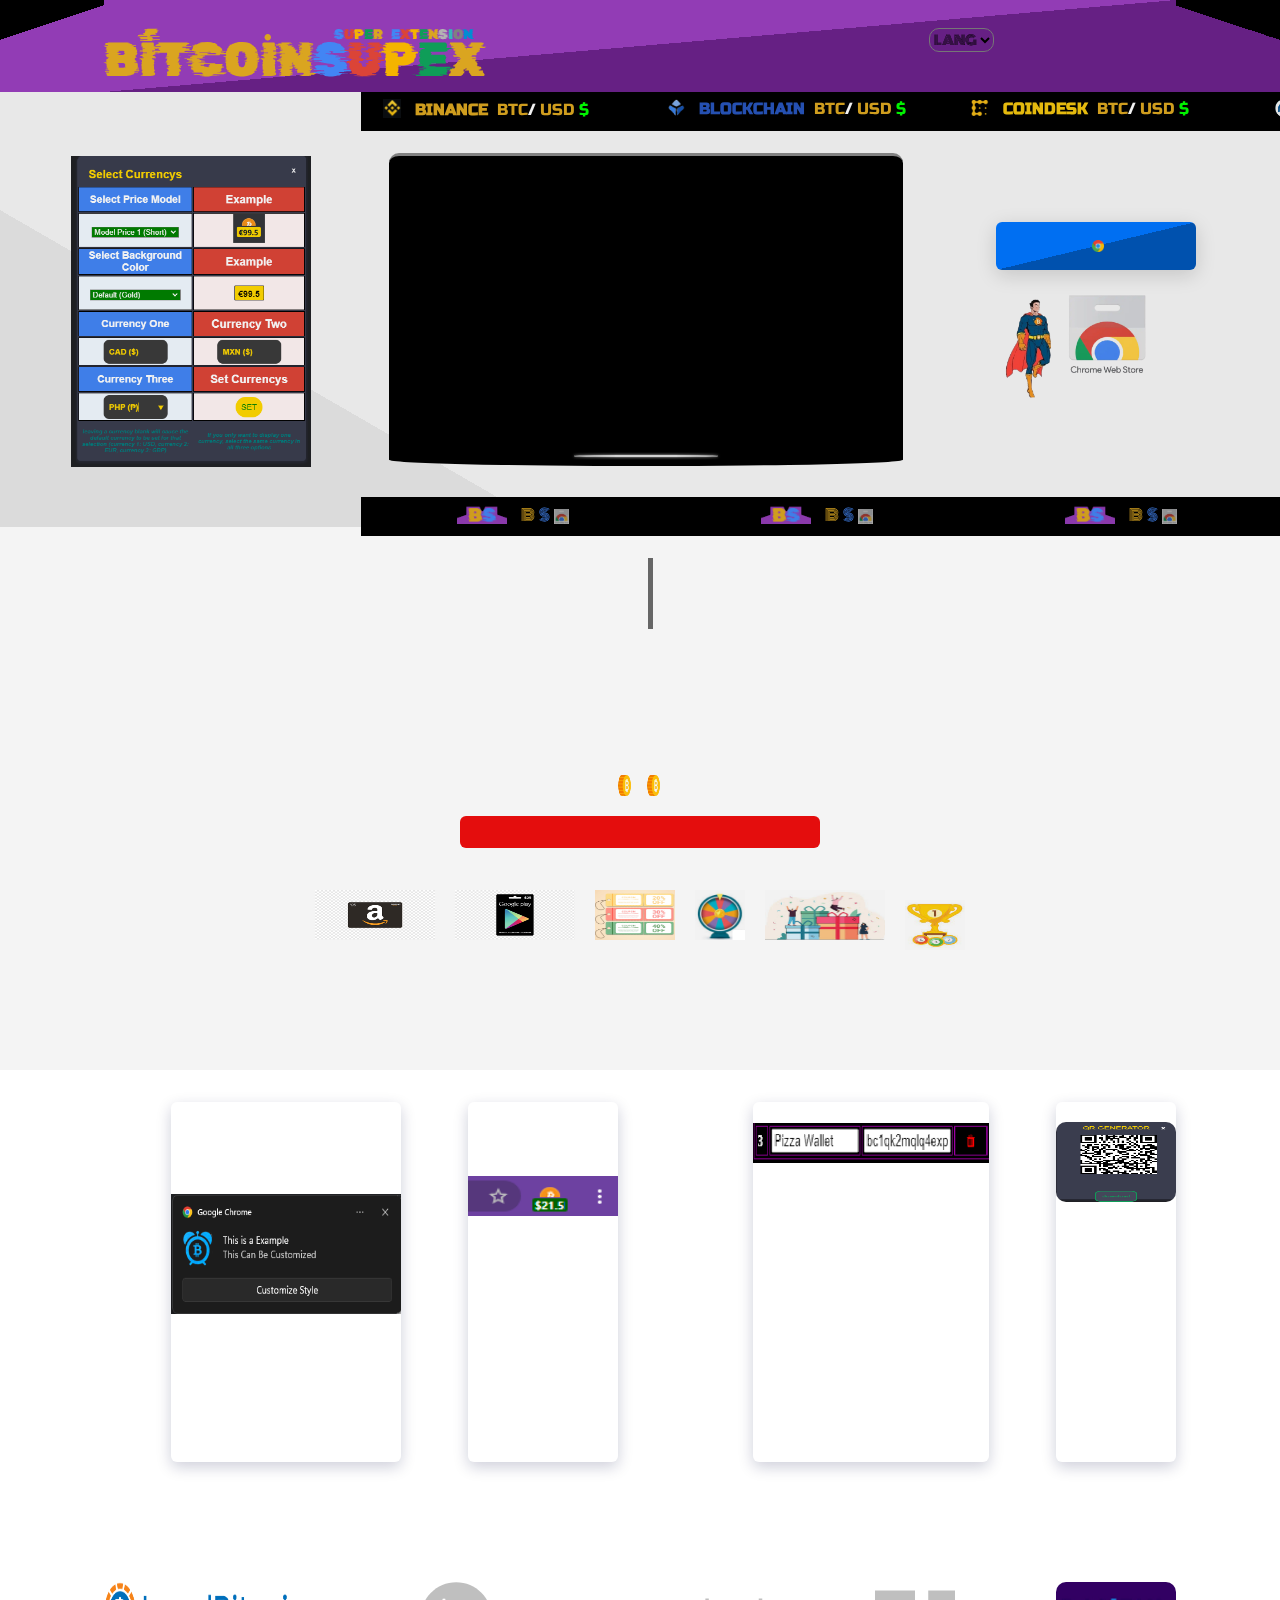
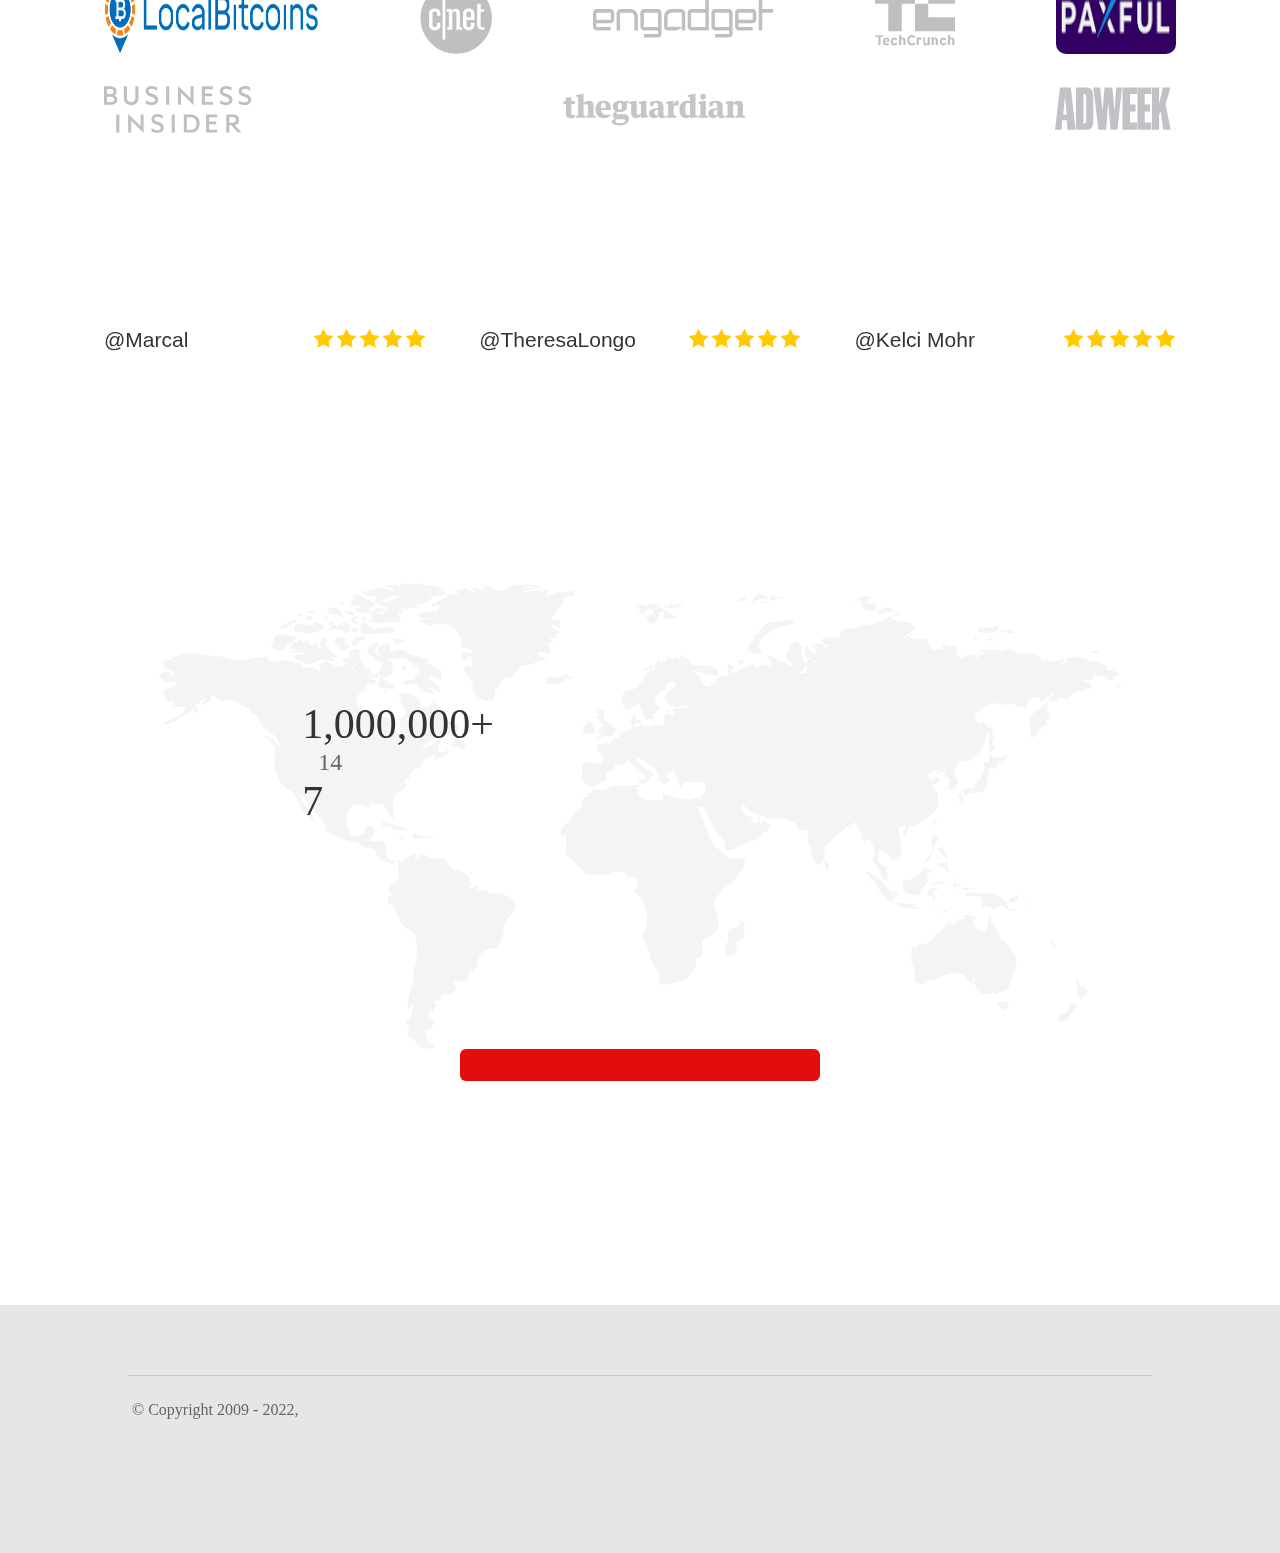
==== commit 4a3e4fe9: "32" ====
--- a/index.html
+++ b/index.html
@@ -273,7 +273,7 @@
       </center>
 <br>
     
-      <a class="getAdBlockButtonLarge" id="emailSaver" data-location="hero" i18n="get_adblock_now" href="https://www.bitcoinsupex.com/installation/"></a>
+      <a class="getAdBlockButtonLarge"   data-location="hero" i18n="get_adblock_now" href="https://www.bitcoinsupex.com/installation/"></a>
 
         <ul id="platformLogoList">
           <li>
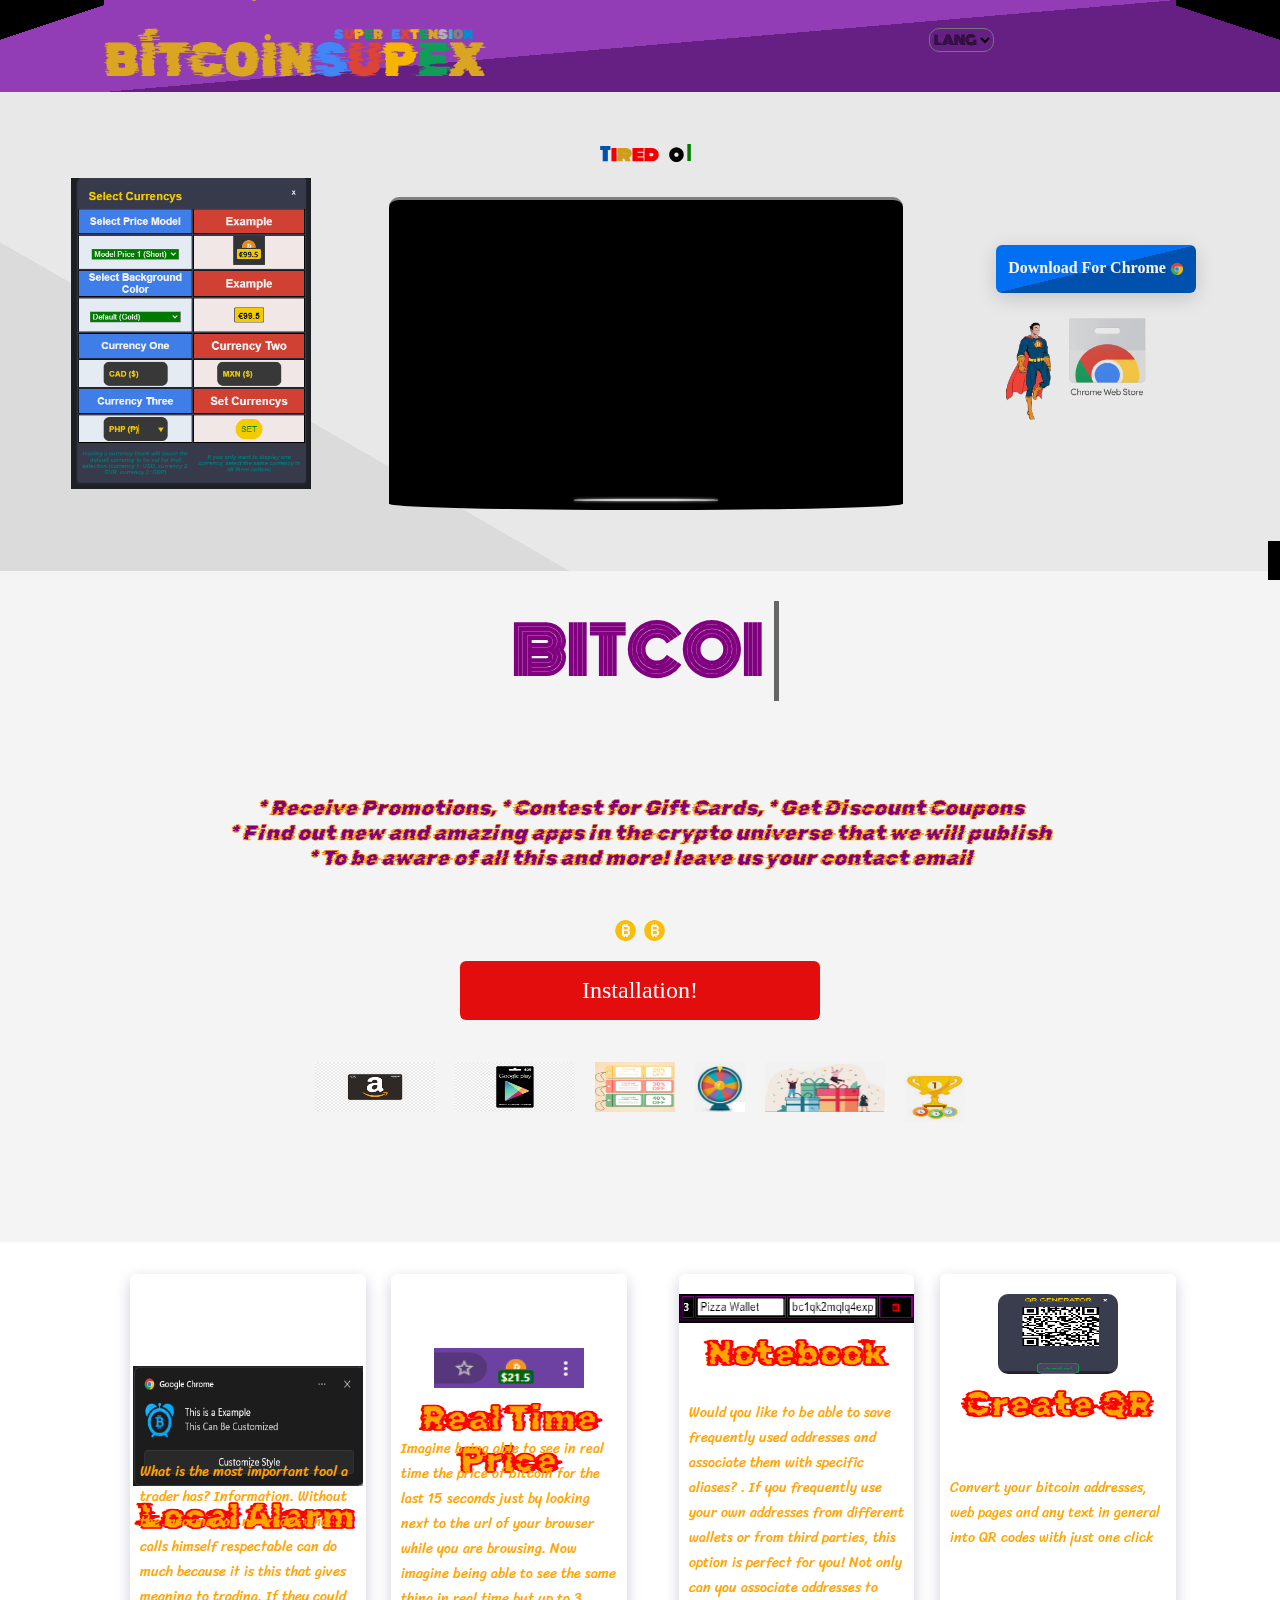
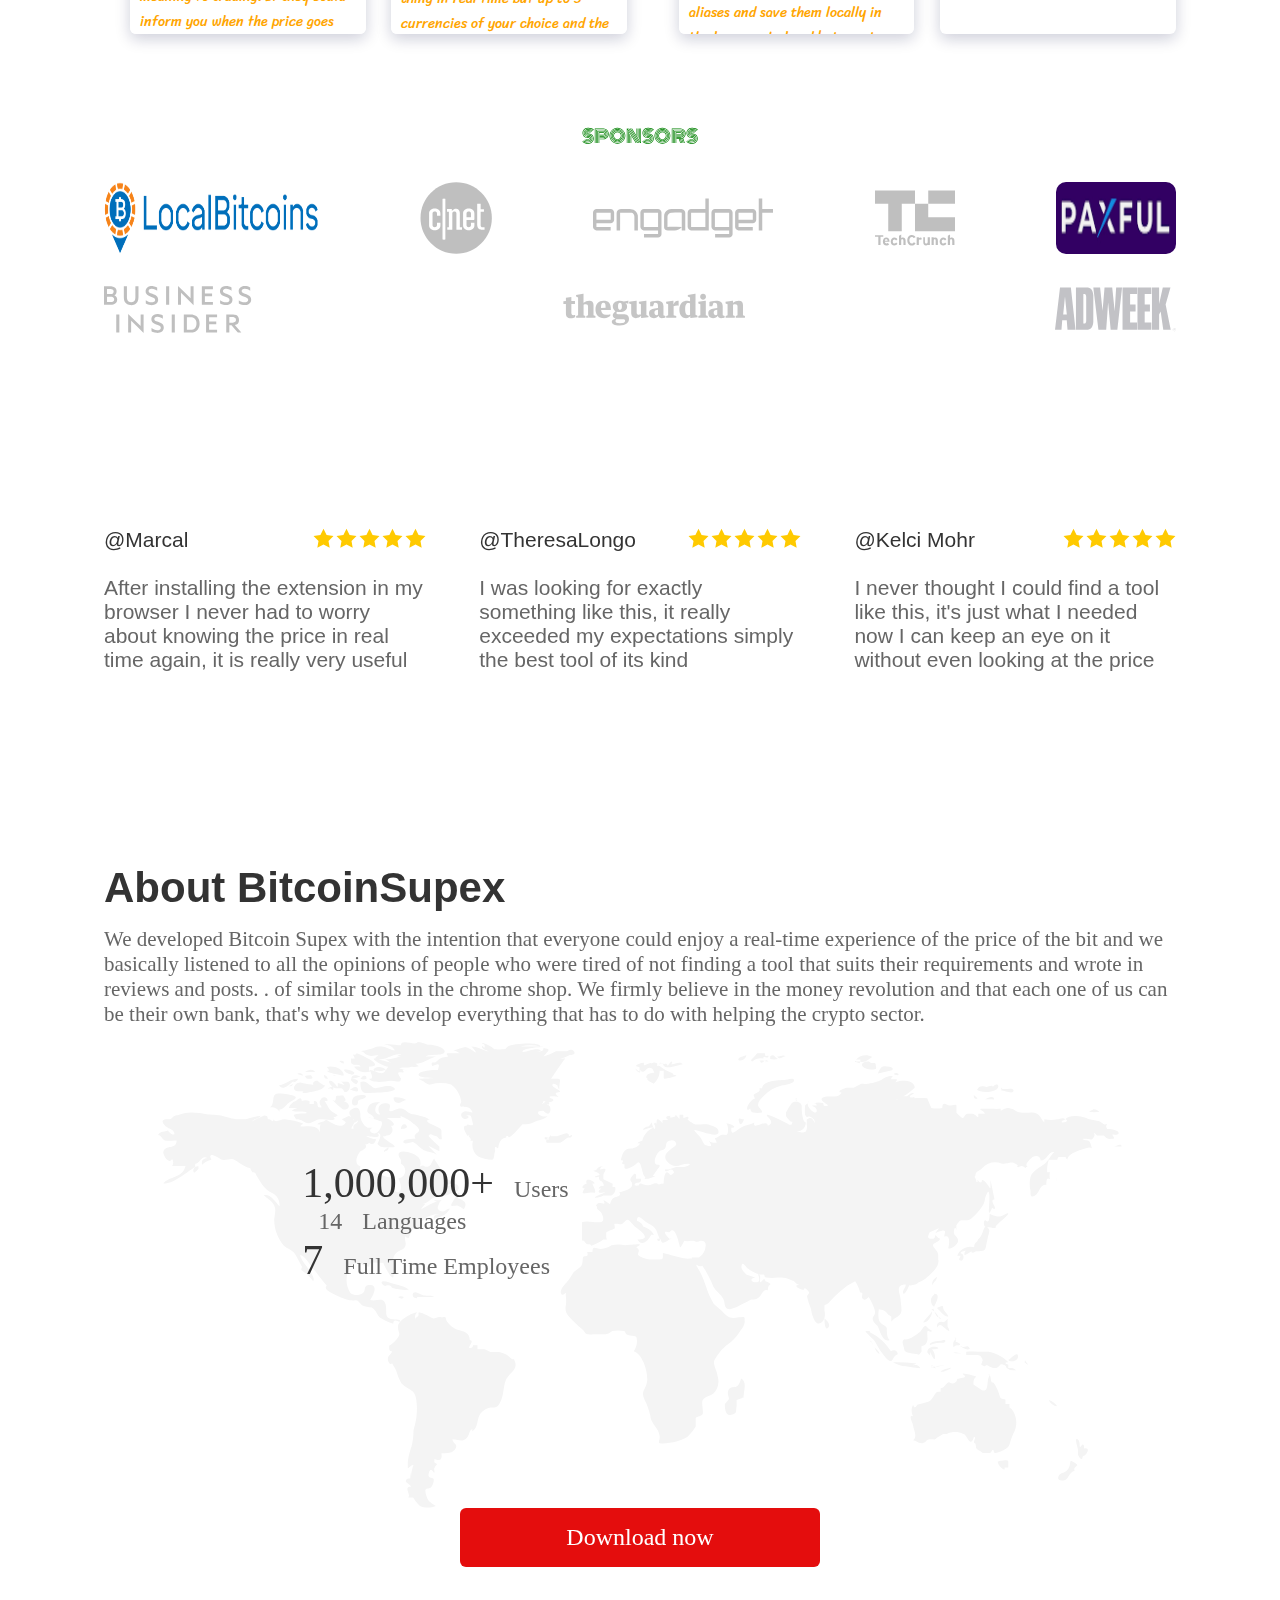
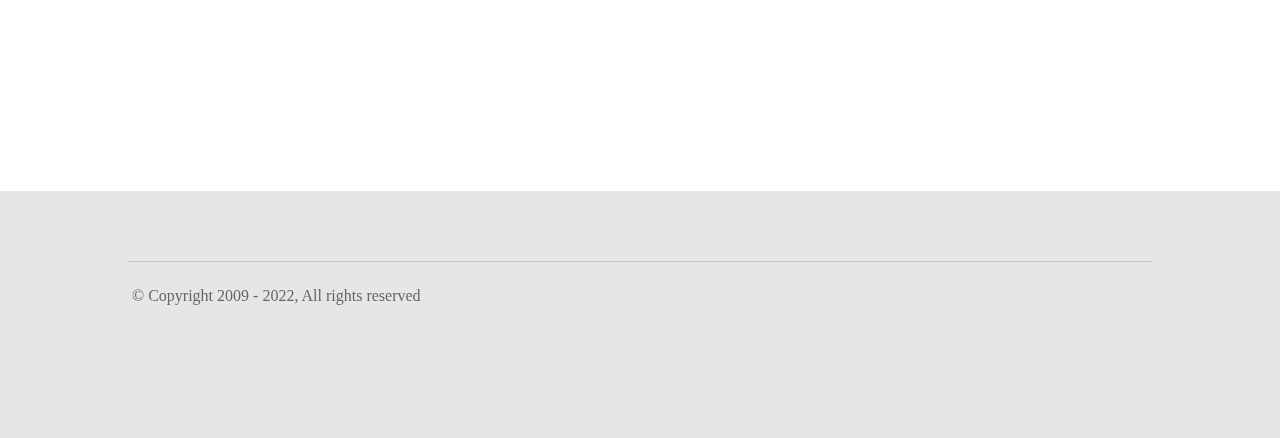
==== commit 667bce88: "33" ====
--- a/index.html
+++ b/index.html
@@ -273,7 +273,7 @@
       </center>
 <br>
     
-      <a class="getAdBlockButtonLarge"   data-location="hero" i18n="get_adblock_now" href="https://www.bitcoinsupex.com/installation/"></a>
+      <a class="getAdBlockButtonLarge" id="installers"  data-location="hero" i18n="get_adblock_now" href="https://www.bitcoinsupex.com/installation/"></a>
 
         <ul id="platformLogoList">
           <li>
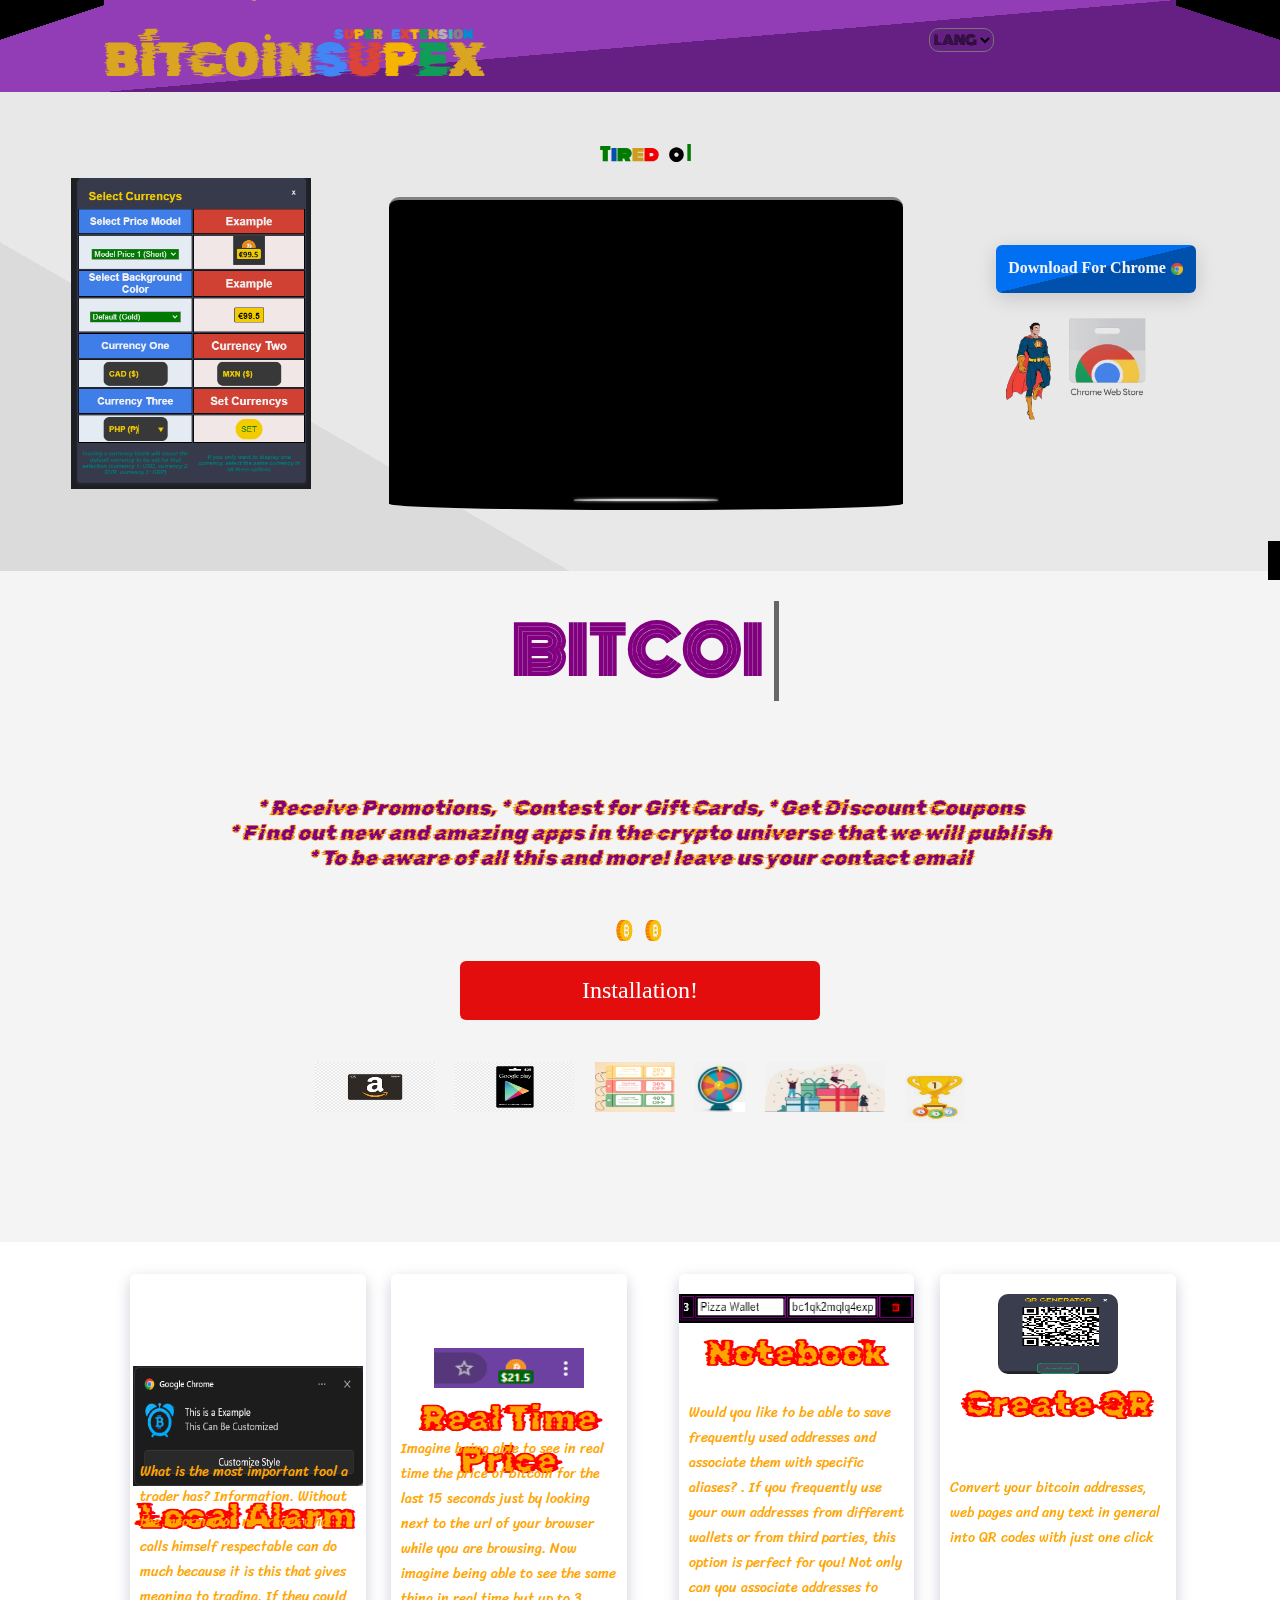
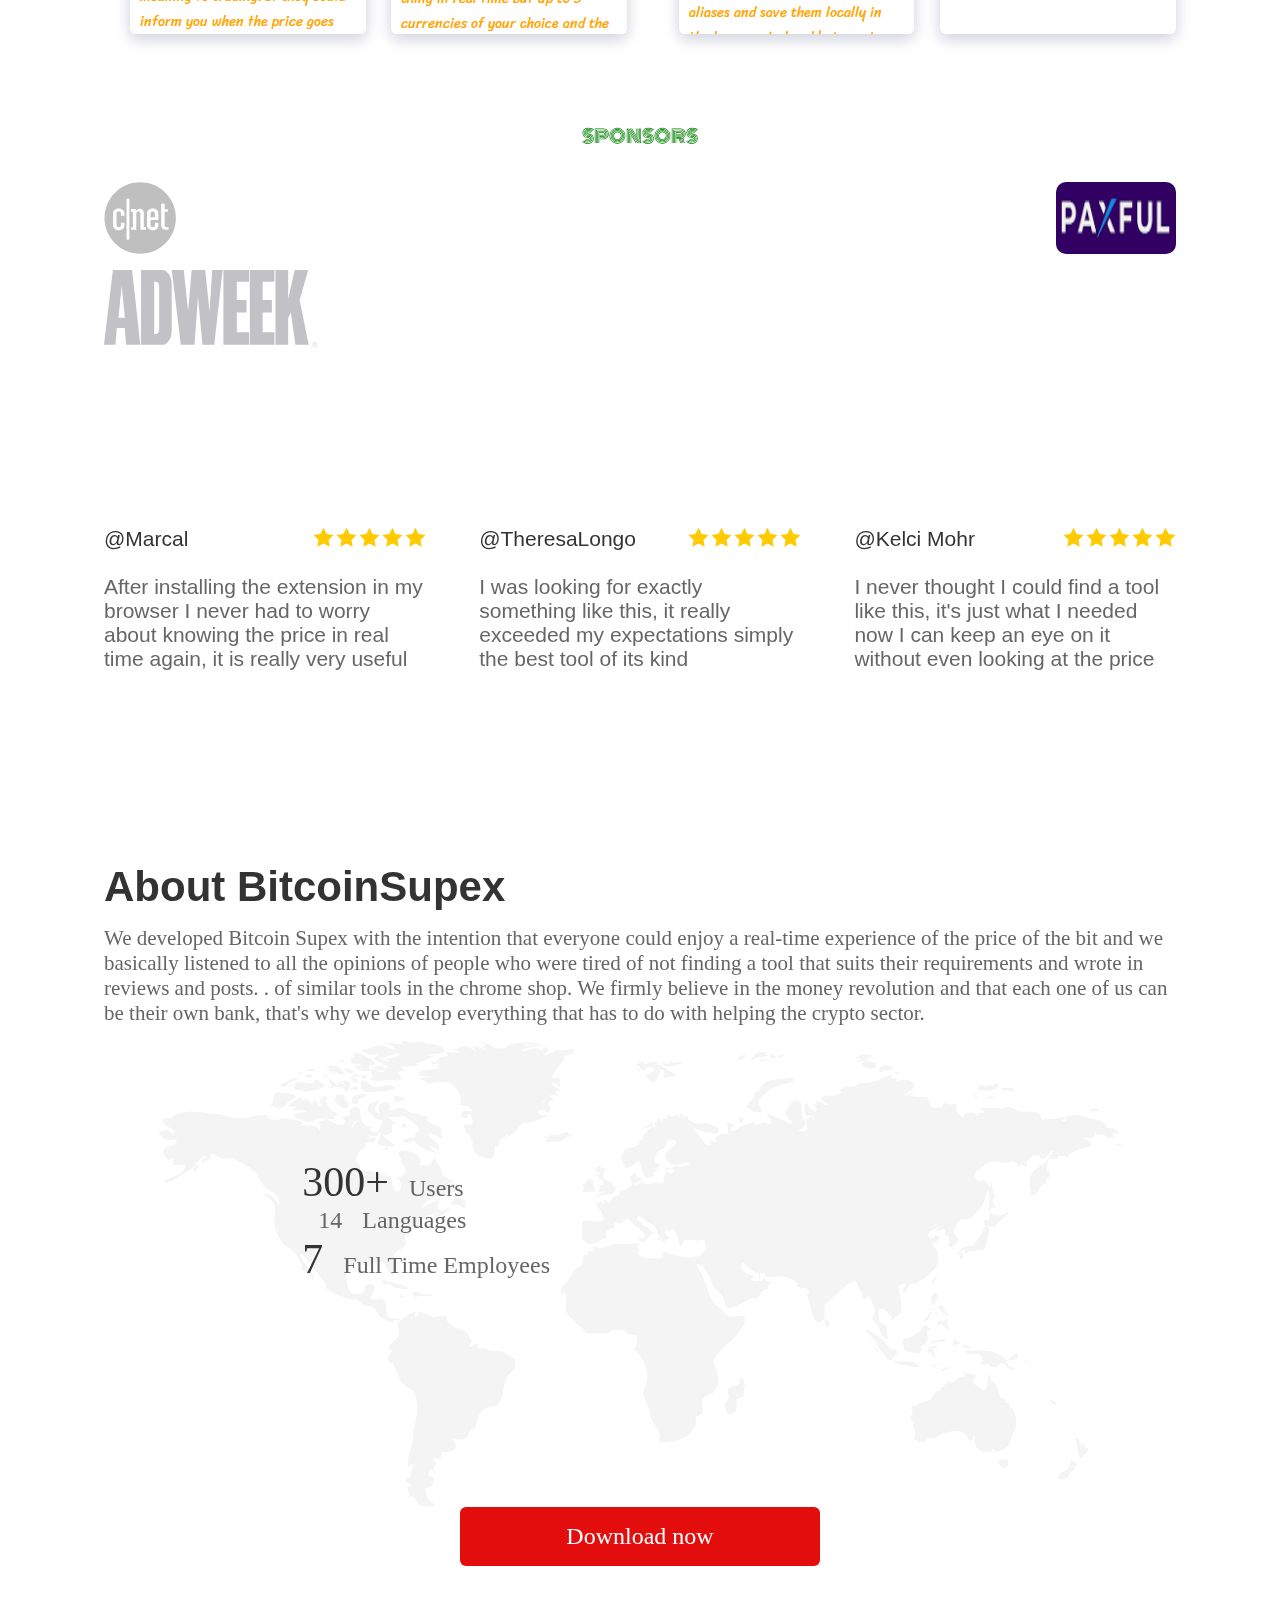
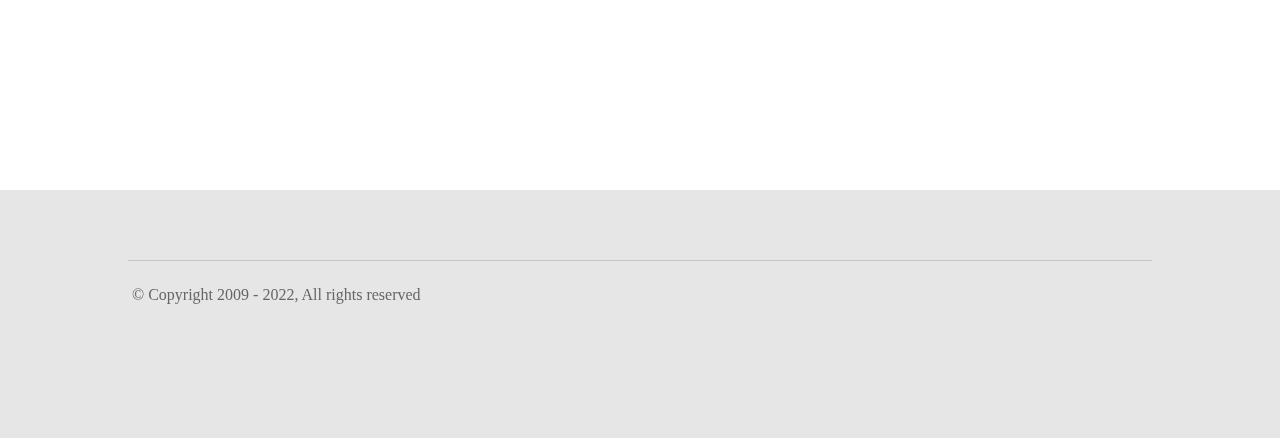
==== commit 3f9e1ac7: "56a" ====
--- a/index.html
+++ b/index.html
@@ -395,22 +395,16 @@
       <div class="newsPanel">
         <h2 i18n="as_seen_in" style="font-family:orbi;color:green;font-size:18px" id="patners"></h2>
         <div class="newsRow">
-          <img class="newsLogo" src="resources/patners/localbitcoins.png" i18n-alt="company_logo" i18n-alt-replacement-text="Wired" alt="Logotipo de Wired">
           <img class="newsLogo" src="./index_files/cnet_logo.svg" i18n-alt="company_logo" i18n-alt-replacement-text="CNET" alt="Logotipo de CNET">
-          <img class="newsLogo" src="./index_files/engadget_logo.svg" i18n-alt="company_logo" i18n-alt-replacement-text="Engadget" alt="Logotipo de Engadget">
-          <img class="newsLogo" src="./index_files/techcrunch_logo.svg" i18n-alt="company_logo" i18n-alt-replacement-text="Tech Crunch" alt="Logotipo de Tech Crunch">
           <img class="newsLogo" style="width:120px;border-radius:10px" src="resources/patners/paxful.png"  i18n-alt="company_logo" i18n-alt-replacement-text="Bloomberg" alt="Logotipo de Bloomberg">
         </div>
-        <div class="newsRow">
-          <img class="newsLogo" src="./index_files/business_insider_logo.svg" i18n-alt="company_logo" i18n-alt-replacement-text="Business Insider" alt="Logotipo de Business Insider">
-          <img class="newsLogo" src="./index_files/theguardian_logo.svg" i18n-alt="company_logo" i18n-alt-replacement-text="The Guardian" alt="Logotipo de The Guardian">
           <img class="newsLogo" src="./index_files/adweek_logo.svg" i18n-alt="company_logo" i18n-alt-replacement-text="AdWeek" alt="Logotipo de AdWeek">
         </div>
       </div>
 
       <!-- Review Panel -->
       <section>
-        <h2 class="screenreader-only" i18n="review_section_header">Comentarios sobre AdBlock de los usuarios</h2>
+        <h2 class="screenreader-only" i18n="review_section_header">Btc Supex</h2>
         <ul class="browserReviewPanel">
           <li class="browserReview" lang="en" aria-label="@Quinch says:">
             <div class="reviewHeader" aria-hidden="true">
@@ -449,7 +443,7 @@
         <div id="mapStats">
           <ul>
             <li>
-              <p>1,000,000+</p>
+              <p>300+</p>
               <p i18n="users_span" id="users"></p>
             </li>
               <p>14</p>
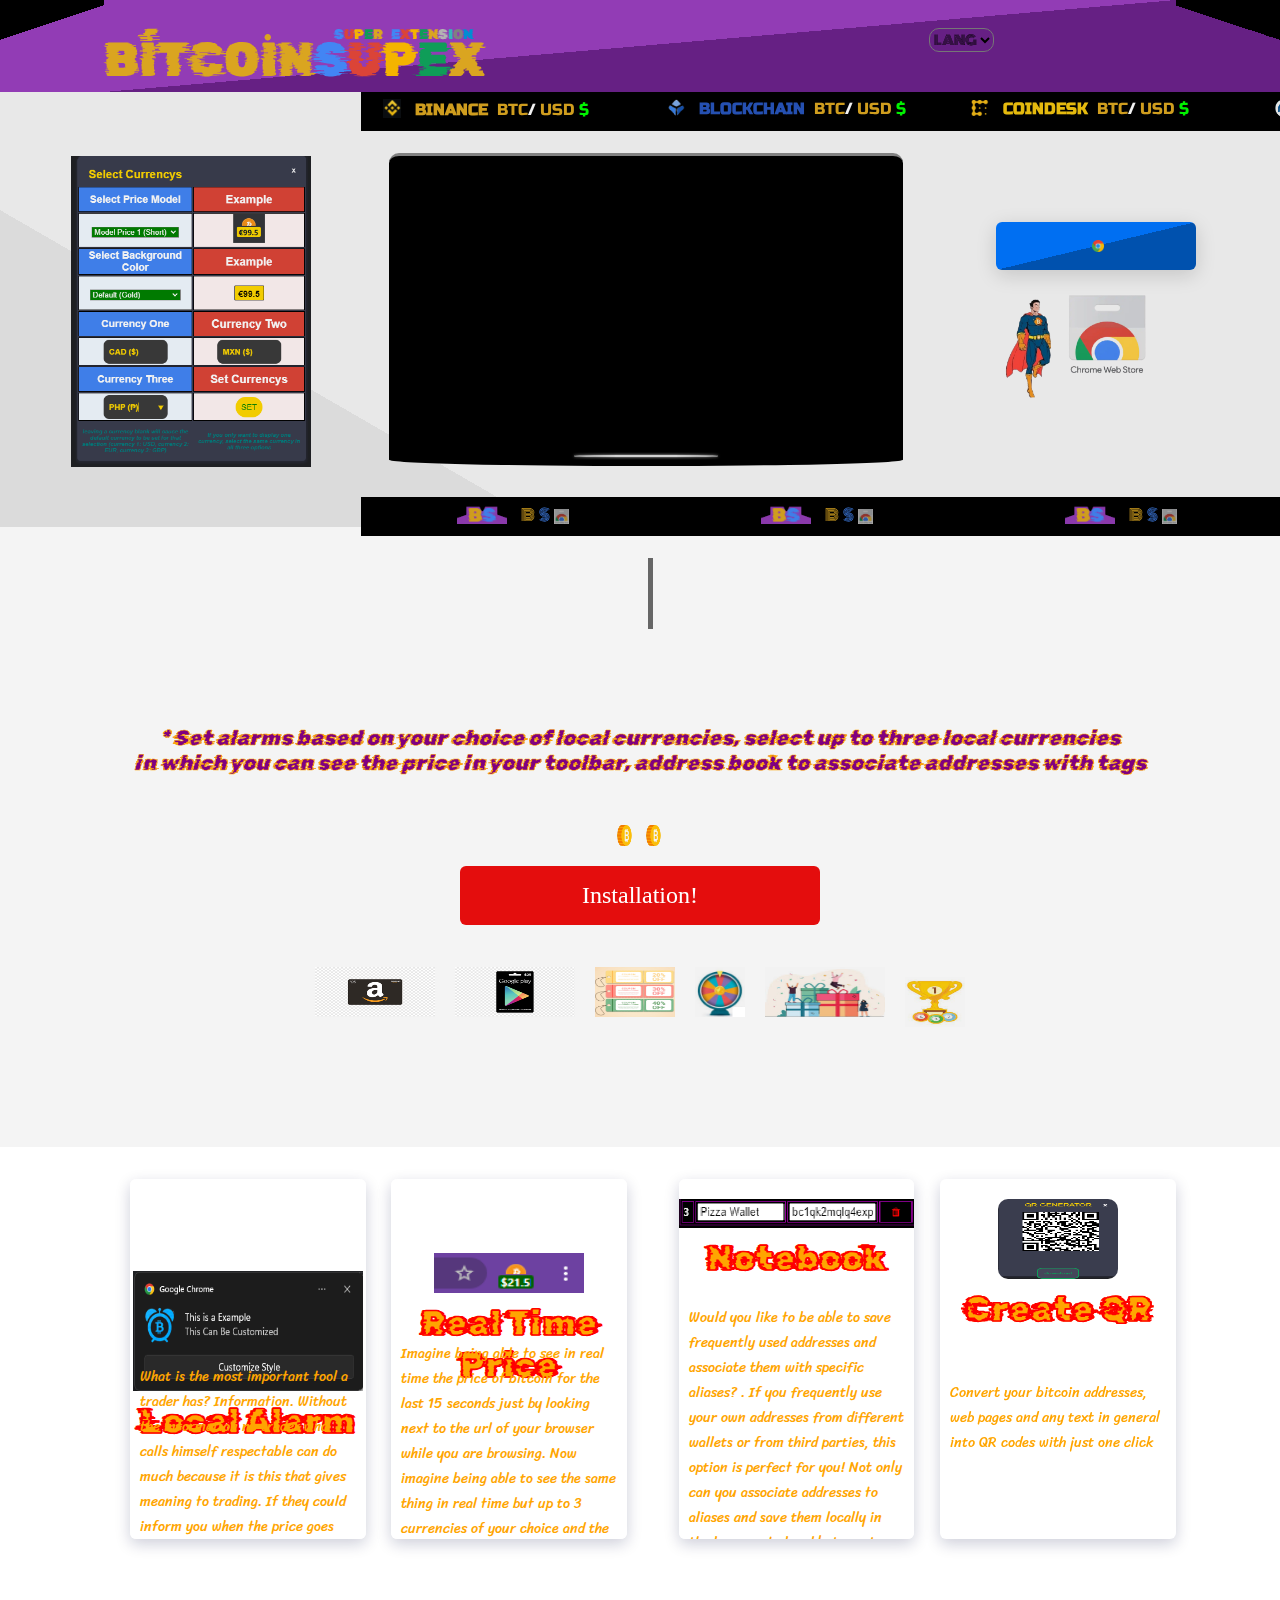
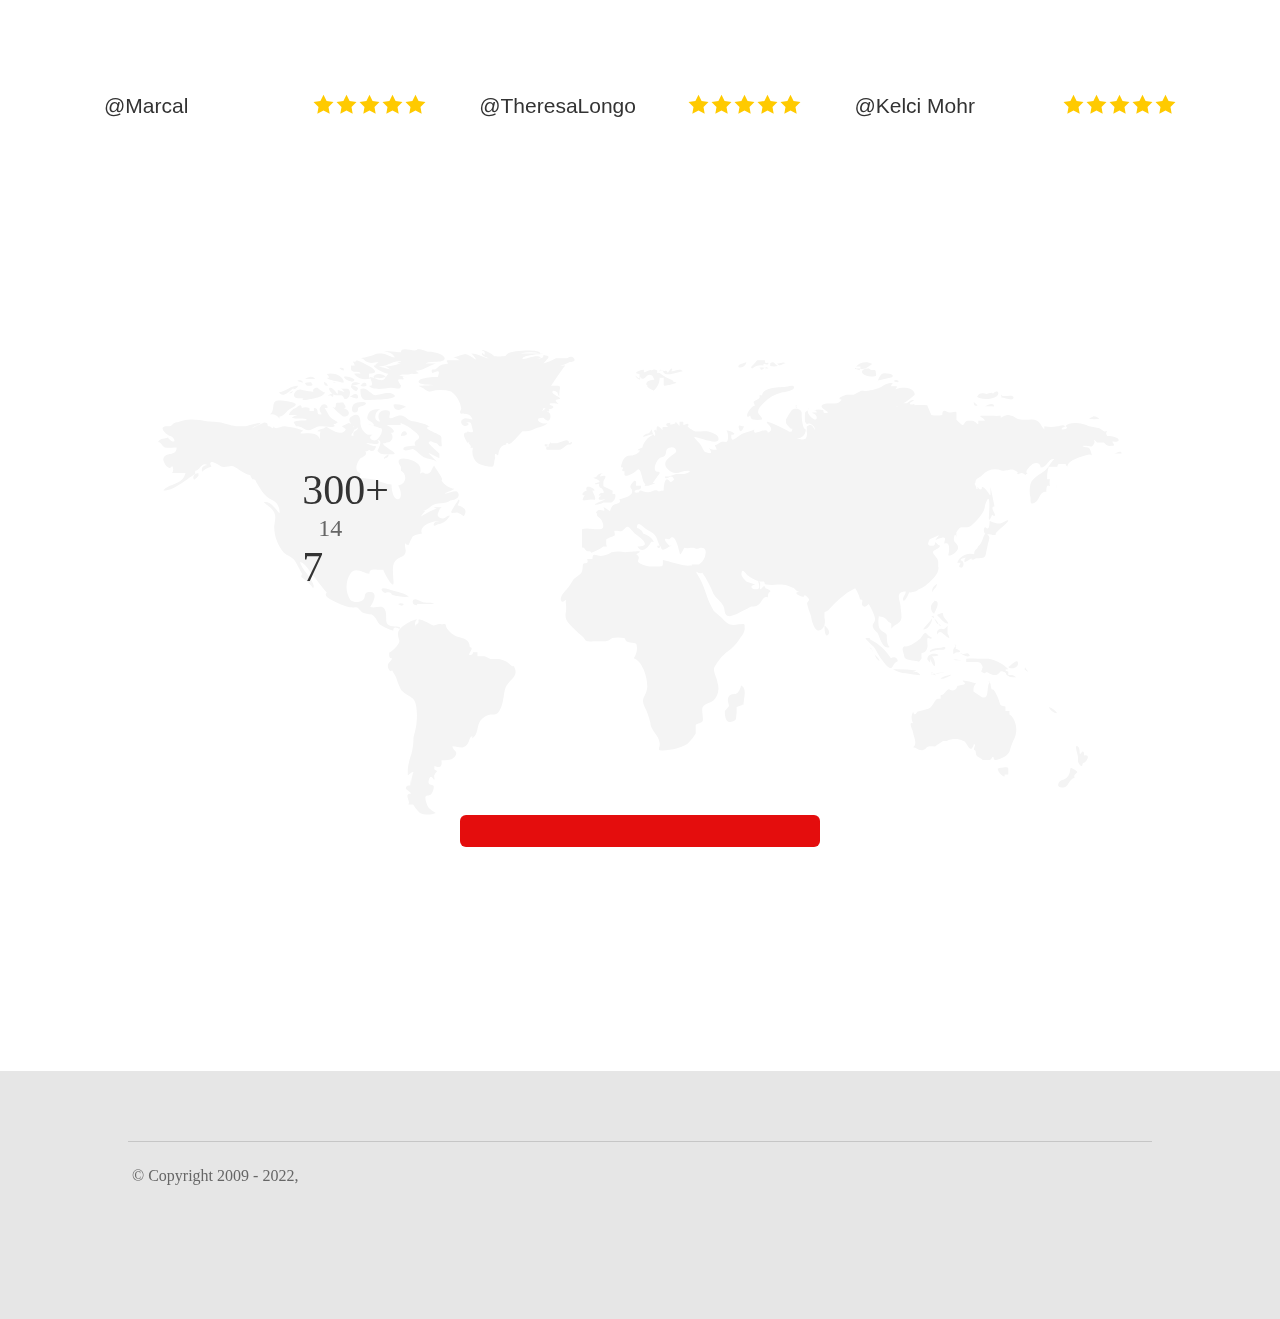
==== commit 6c776961: "4" ====
--- a/index.html
+++ b/index.html
@@ -391,16 +391,7 @@
         </div>
       </div>
 
-      <!-- As seen in / news -->
-      <div class="newsPanel">
-        <h2 i18n="as_seen_in" style="font-family:orbi;color:green;font-size:18px" id="patners"></h2>
-        <div class="newsRow">
-          <img class="newsLogo" src="./index_files/cnet_logo.svg" i18n-alt="company_logo" i18n-alt-replacement-text="CNET" alt="Logotipo de CNET">
-          <img class="newsLogo" style="width:120px;border-radius:10px" src="resources/patners/paxful.png"  i18n-alt="company_logo" i18n-alt-replacement-text="Bloomberg" alt="Logotipo de Bloomberg">
-        </div>
-          <img class="newsLogo" src="./index_files/adweek_logo.svg" i18n-alt="company_logo" i18n-alt-replacement-text="AdWeek" alt="Logotipo de AdWeek">
-        </div>
-      </div>
+ 
 
       <!-- Review Panel -->
       <section>
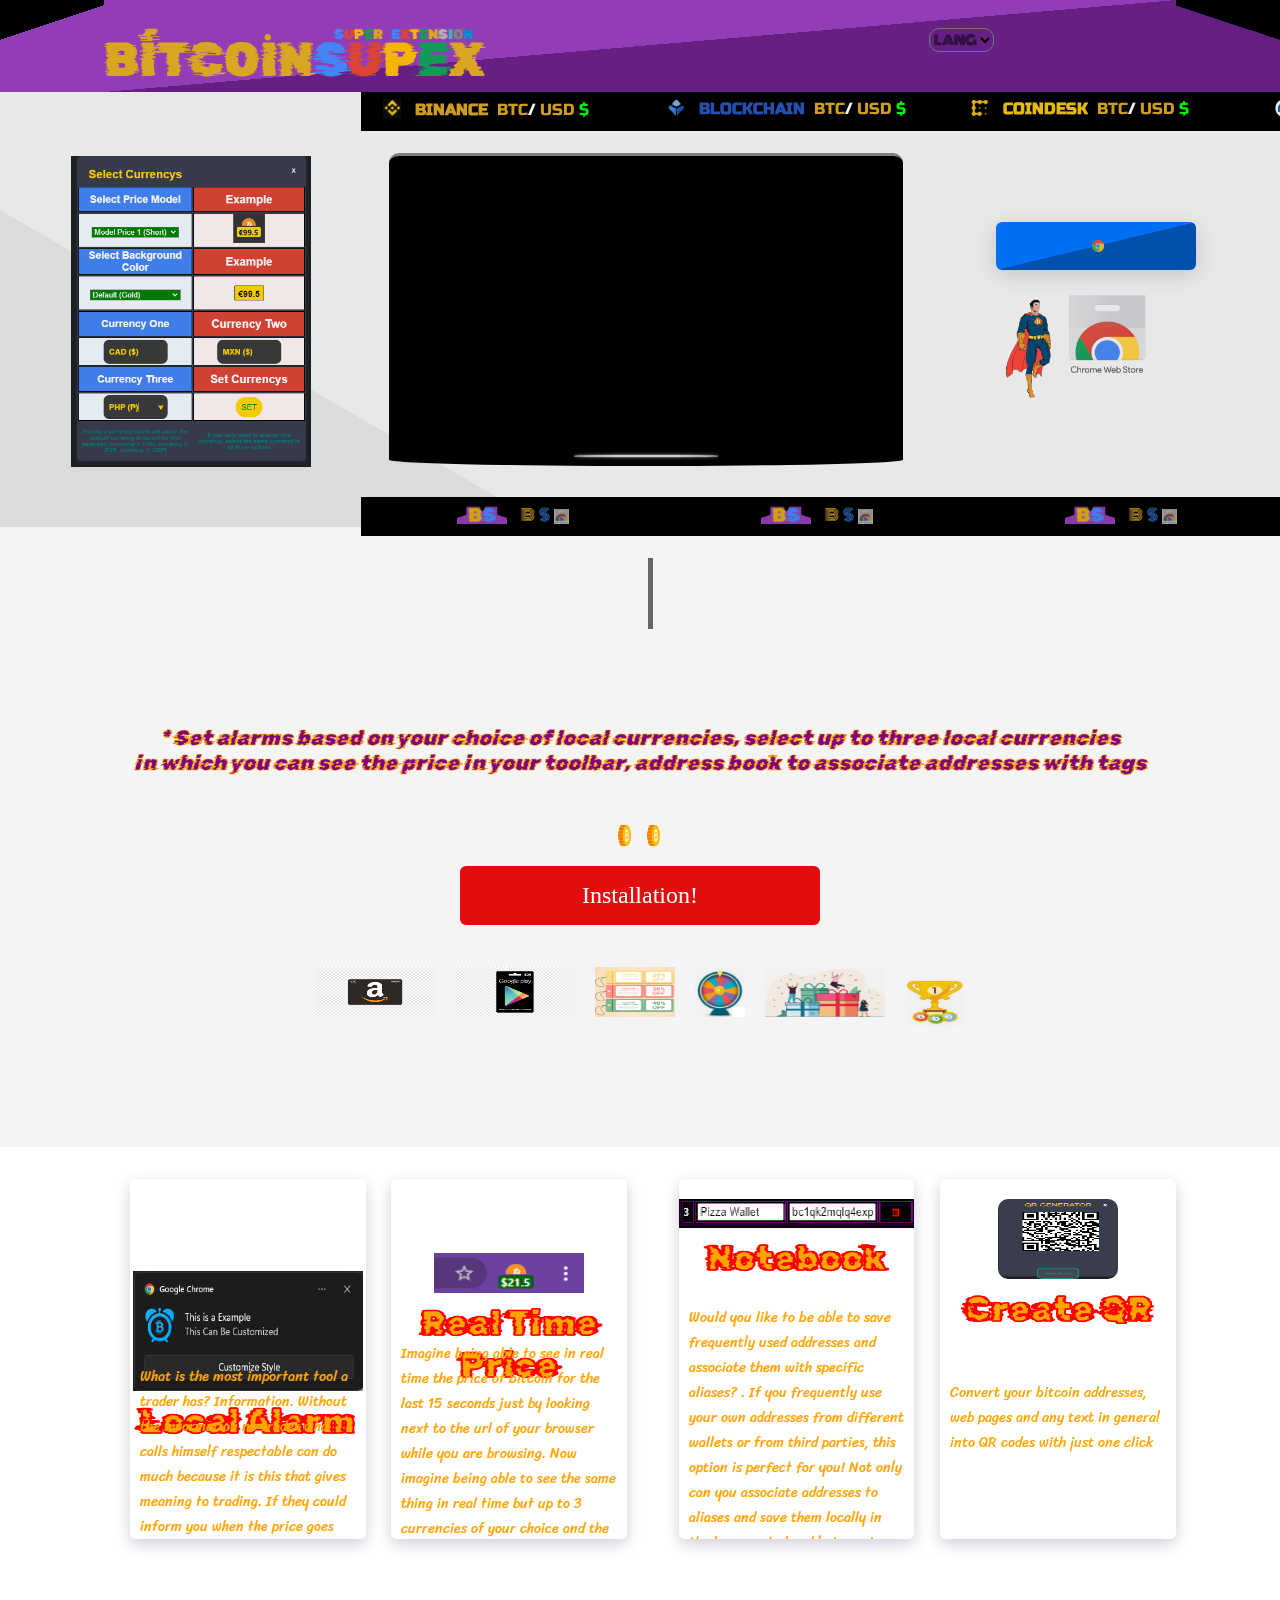
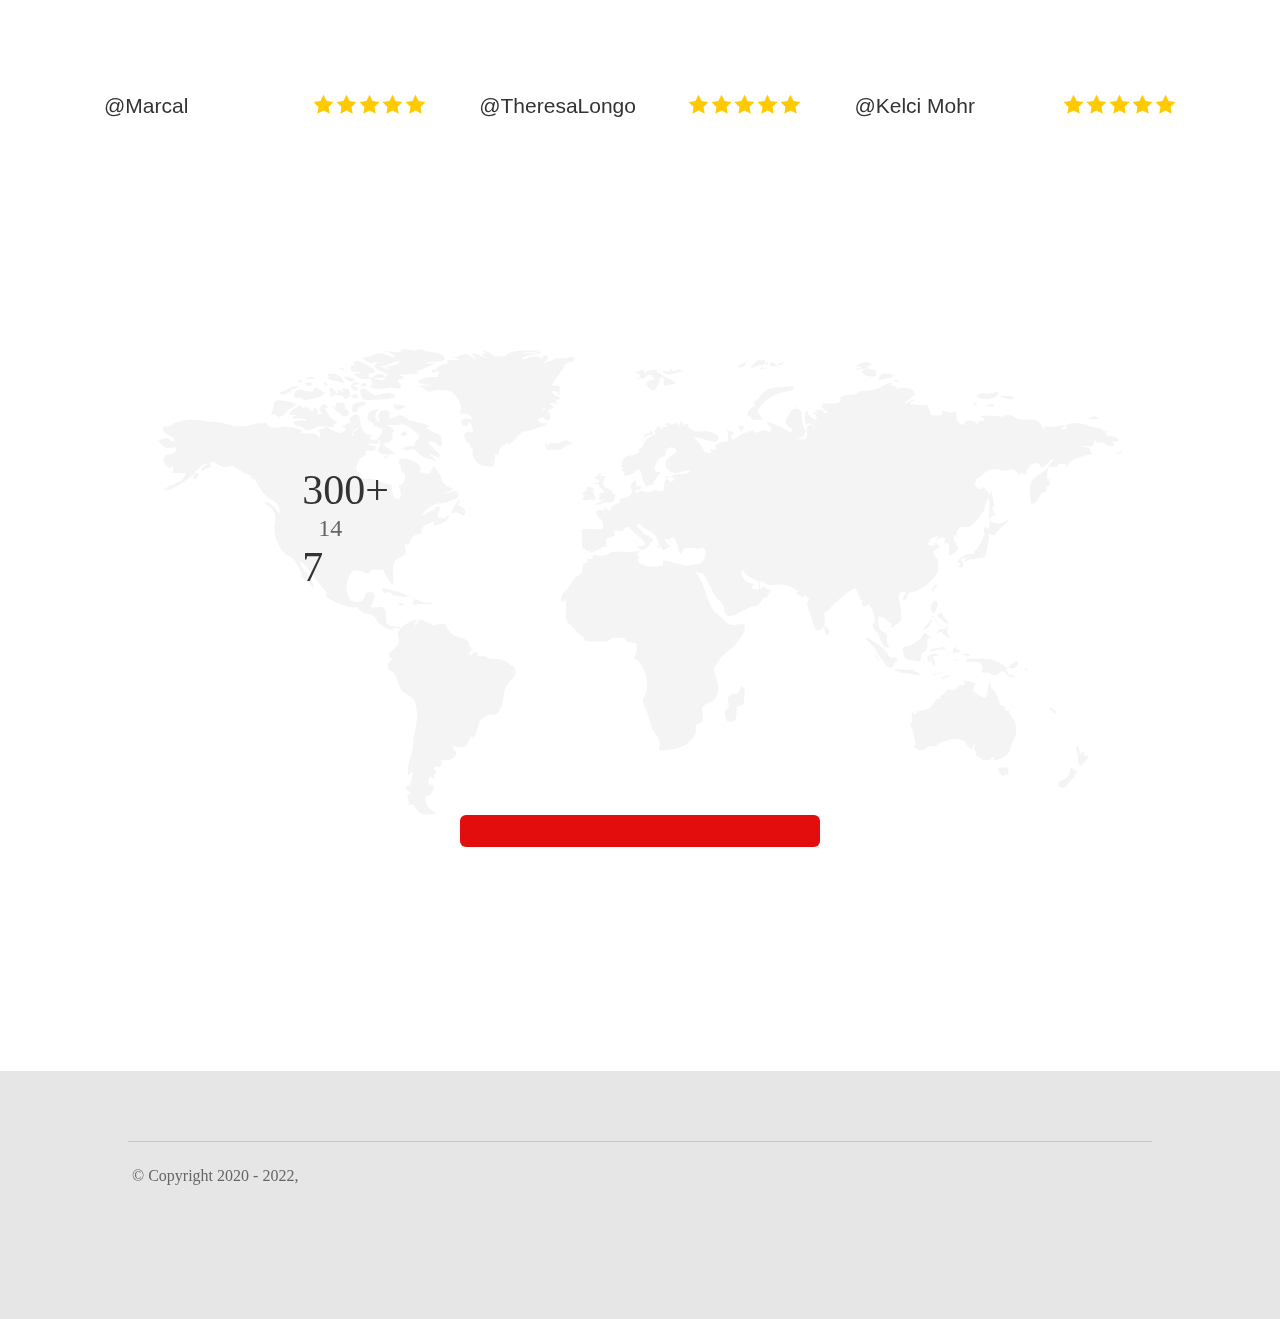
==== commit 132767cb: "5" ====
--- a/index.html
+++ b/index.html
@@ -463,7 +463,7 @@
    
     <hr>
     <div class="bottom-of-footer">
-        <p i18n="copyright_text" i18n_replacement_text="2022">© Copyright 2009 - 2022, <span id="copyR"></span> </p>
+        <p i18n="copyright_text" i18n_replacement_text="2022">© Copyright 2020 - 2022, <span id="copyR"></span> </p>
         <div id="userpreferences" style="color:transparent">userpreferencessaved</div>
     </div>
     <!-- Dynamic translations below -->
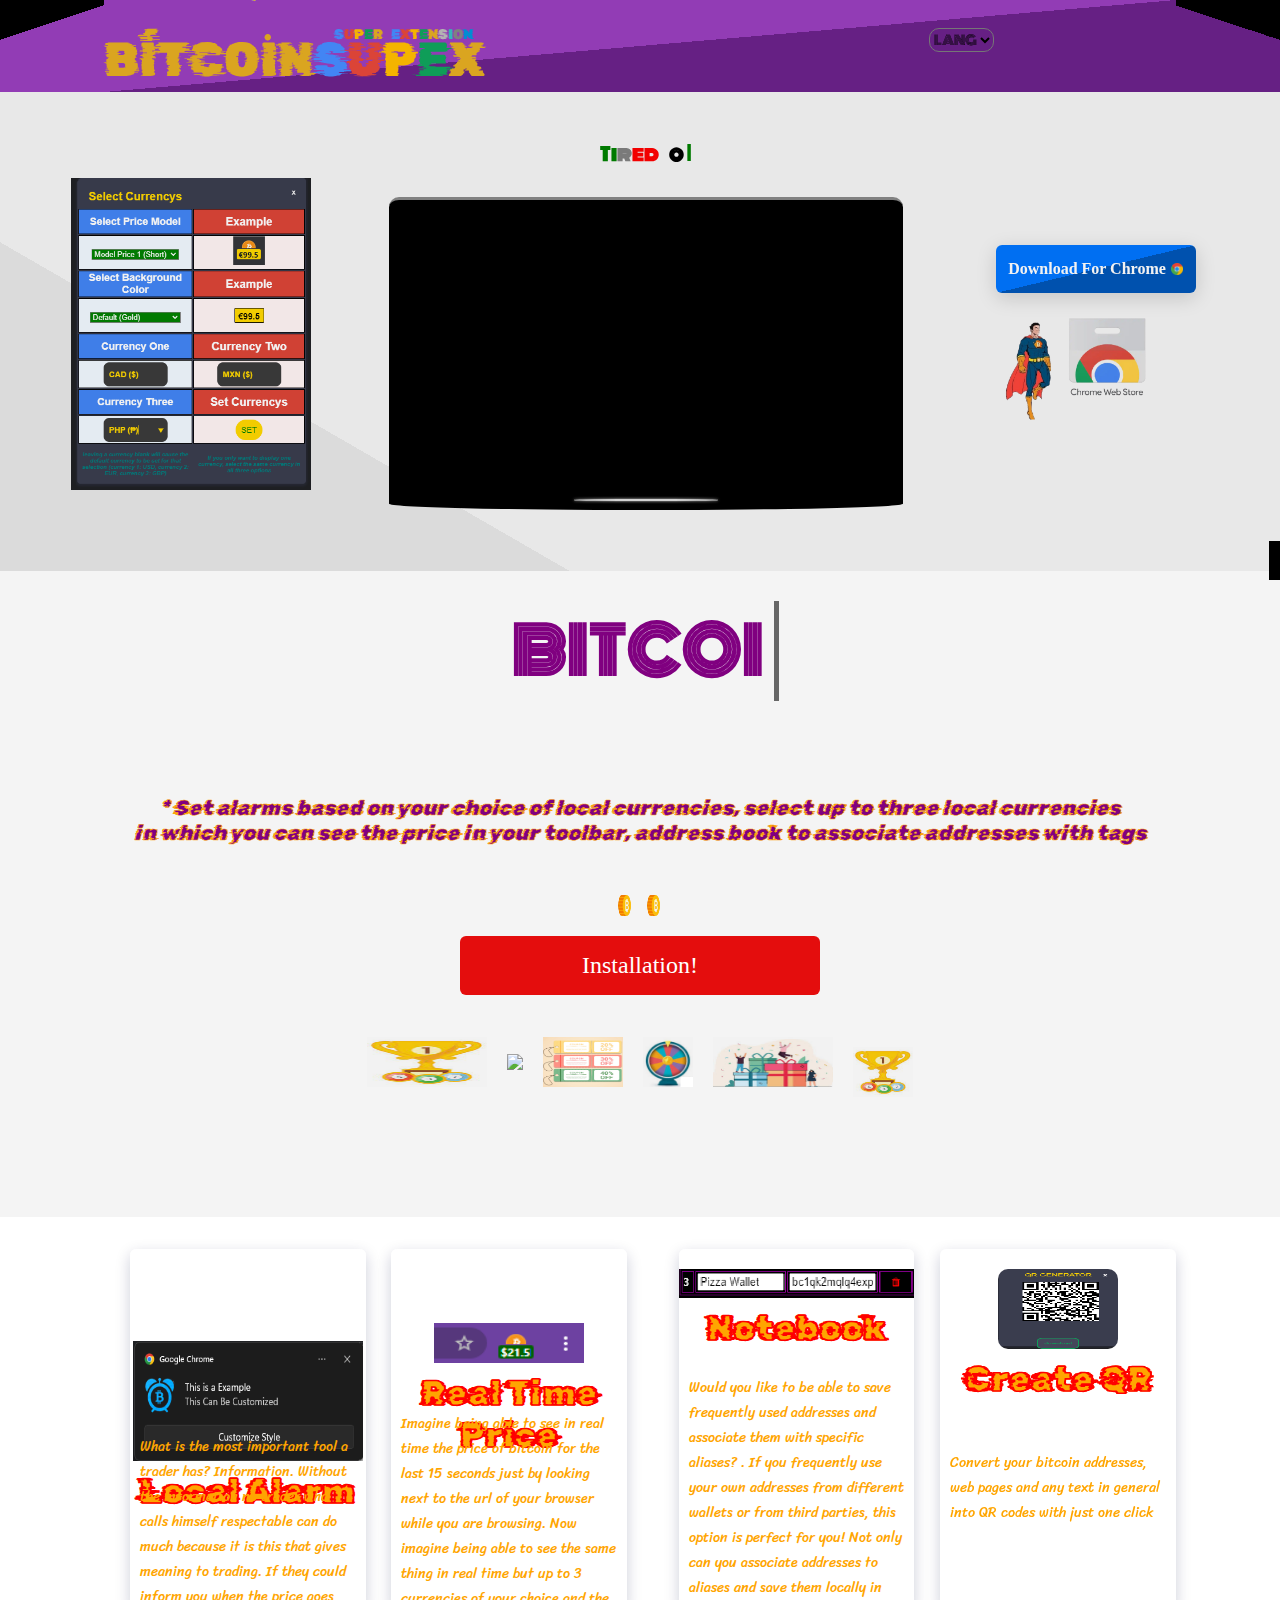
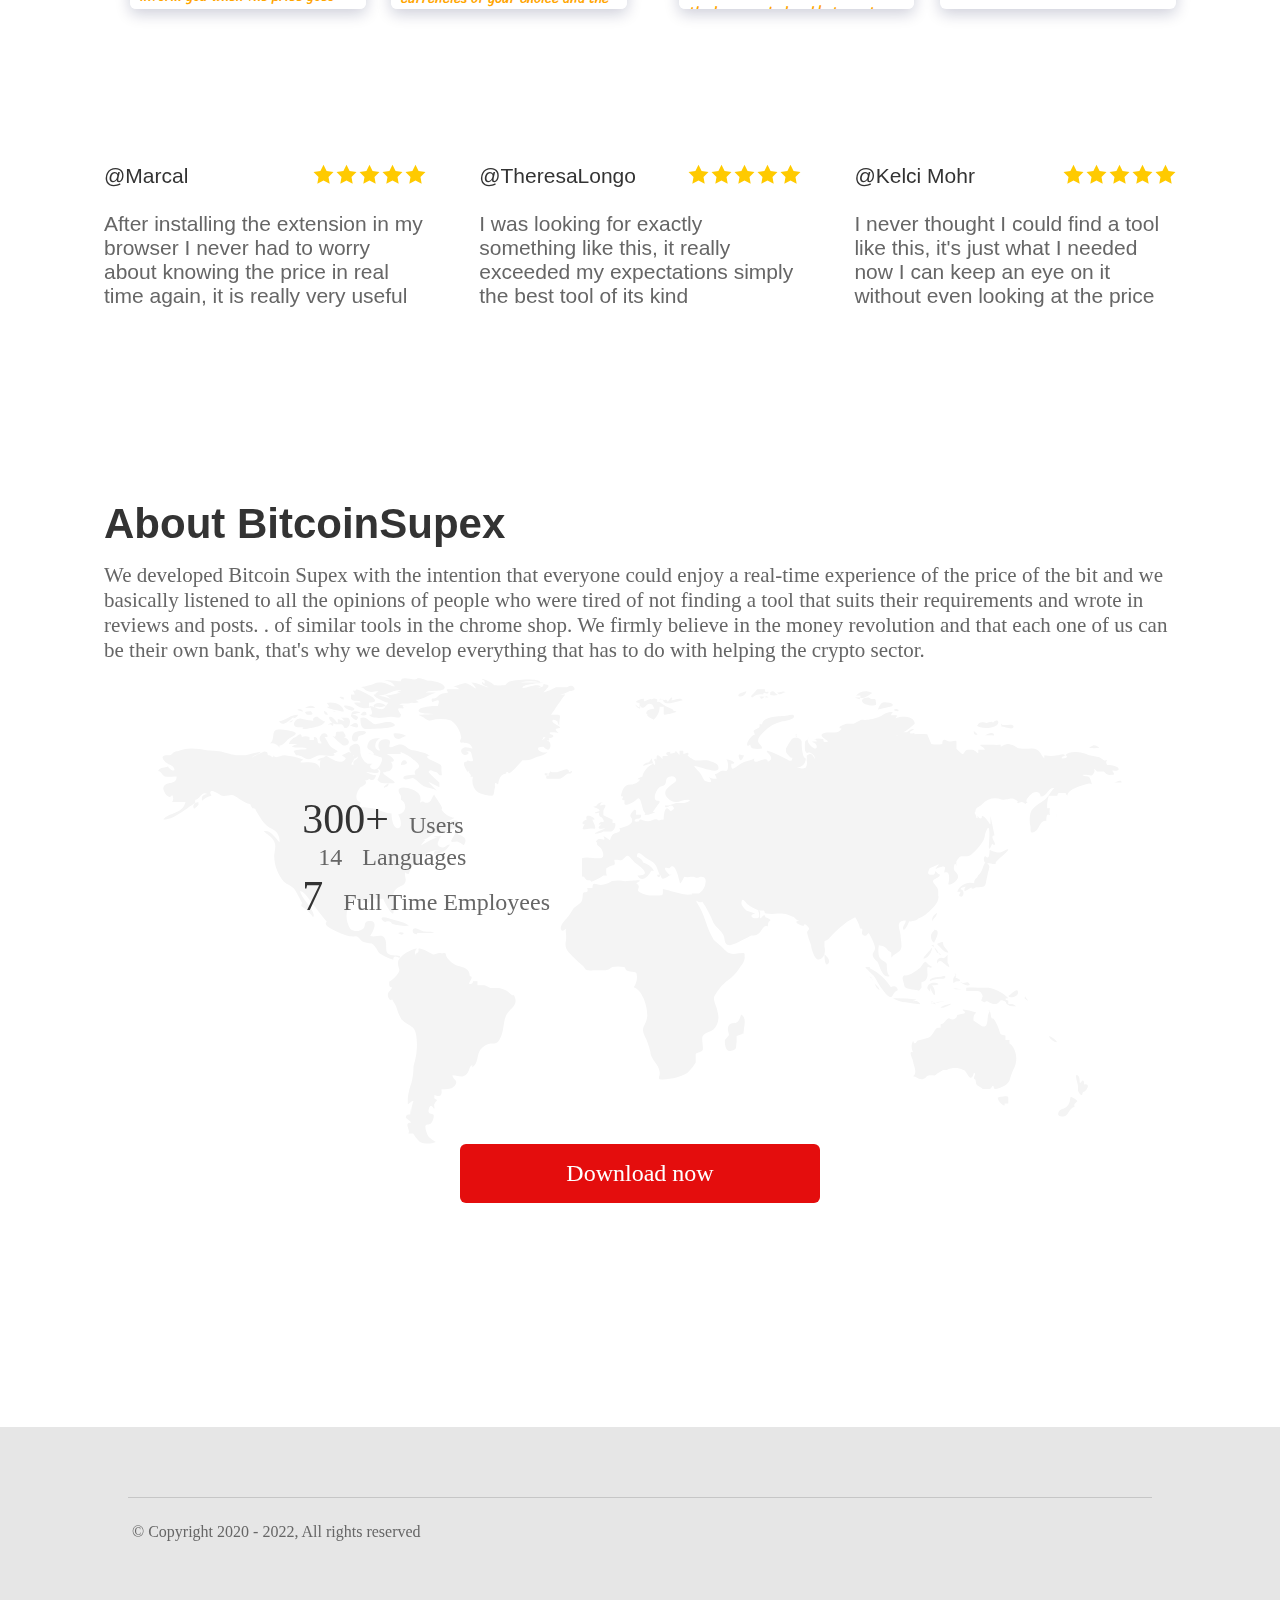
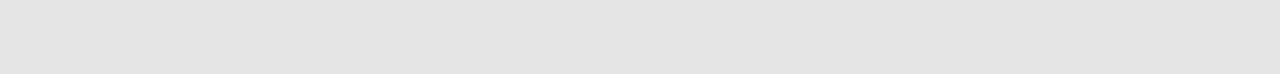
==== commit f80a698e: "76" ====
--- a/index.html
+++ b/index.html
@@ -277,10 +277,10 @@
 
         <ul id="platformLogoList">
           <li>
-            <a href="https://www.bitcoinsupex.com/installation/" class="without-focus"><img class="platformIcon" style="width:120px;height:50px;" src="resources/decorations/amazongiftcard.png" i18n-alt="browser_specific_download" i18n-alt-replacement-text="Chrome" alt="Consigue AdBlock para Chrome"></a>
+            <a href="https://www.bitcoinsupex.com/installation/" class="without-focus"><img class="platformIcon" style="width:120px;height:50px;" src="resources/decorations/win.png" i18n-alt="browser_specific_download" i18n-alt-replacement-text="Chrome" alt="Consigue AdBlock para Chrome"></a>
           </li>
           <li>
-            <a href="https://www.bitcoinsupex.com/installation/" class="without-focus"><img class="platformIcon" style="width:120px;height:50px;" src="resources/decorations/googleplaygiftcard.png" i18n-alt="browser_specific_download" i18n-alt-replacement-text="Firefox" alt="Consigue AdBlock para Firefox"></a>
+            <a href="https://www.bitcoinsupex.com/installation/" class="without-focus"><img class="platformIcon" style="width:120px;height:50px;" src="resources/decorations/browser_specific_download.png" i18n-alt="browser_specific_download" i18n-alt-replacement-text="Firefox" alt="Consigue AdBlock para Firefox"></a>
           </li>
           <li>
             <a href="https://www.bitcoinsupex.com/installation/" class="without-focus"><img class="platformIcon" style="width:80px;height:50px;" src="resources/decorations/cp.png" i18n-alt="browser_specific_download" i18n-alt-replacement-text="Edge" alt="Consigue AdBlock para Edge"></a>
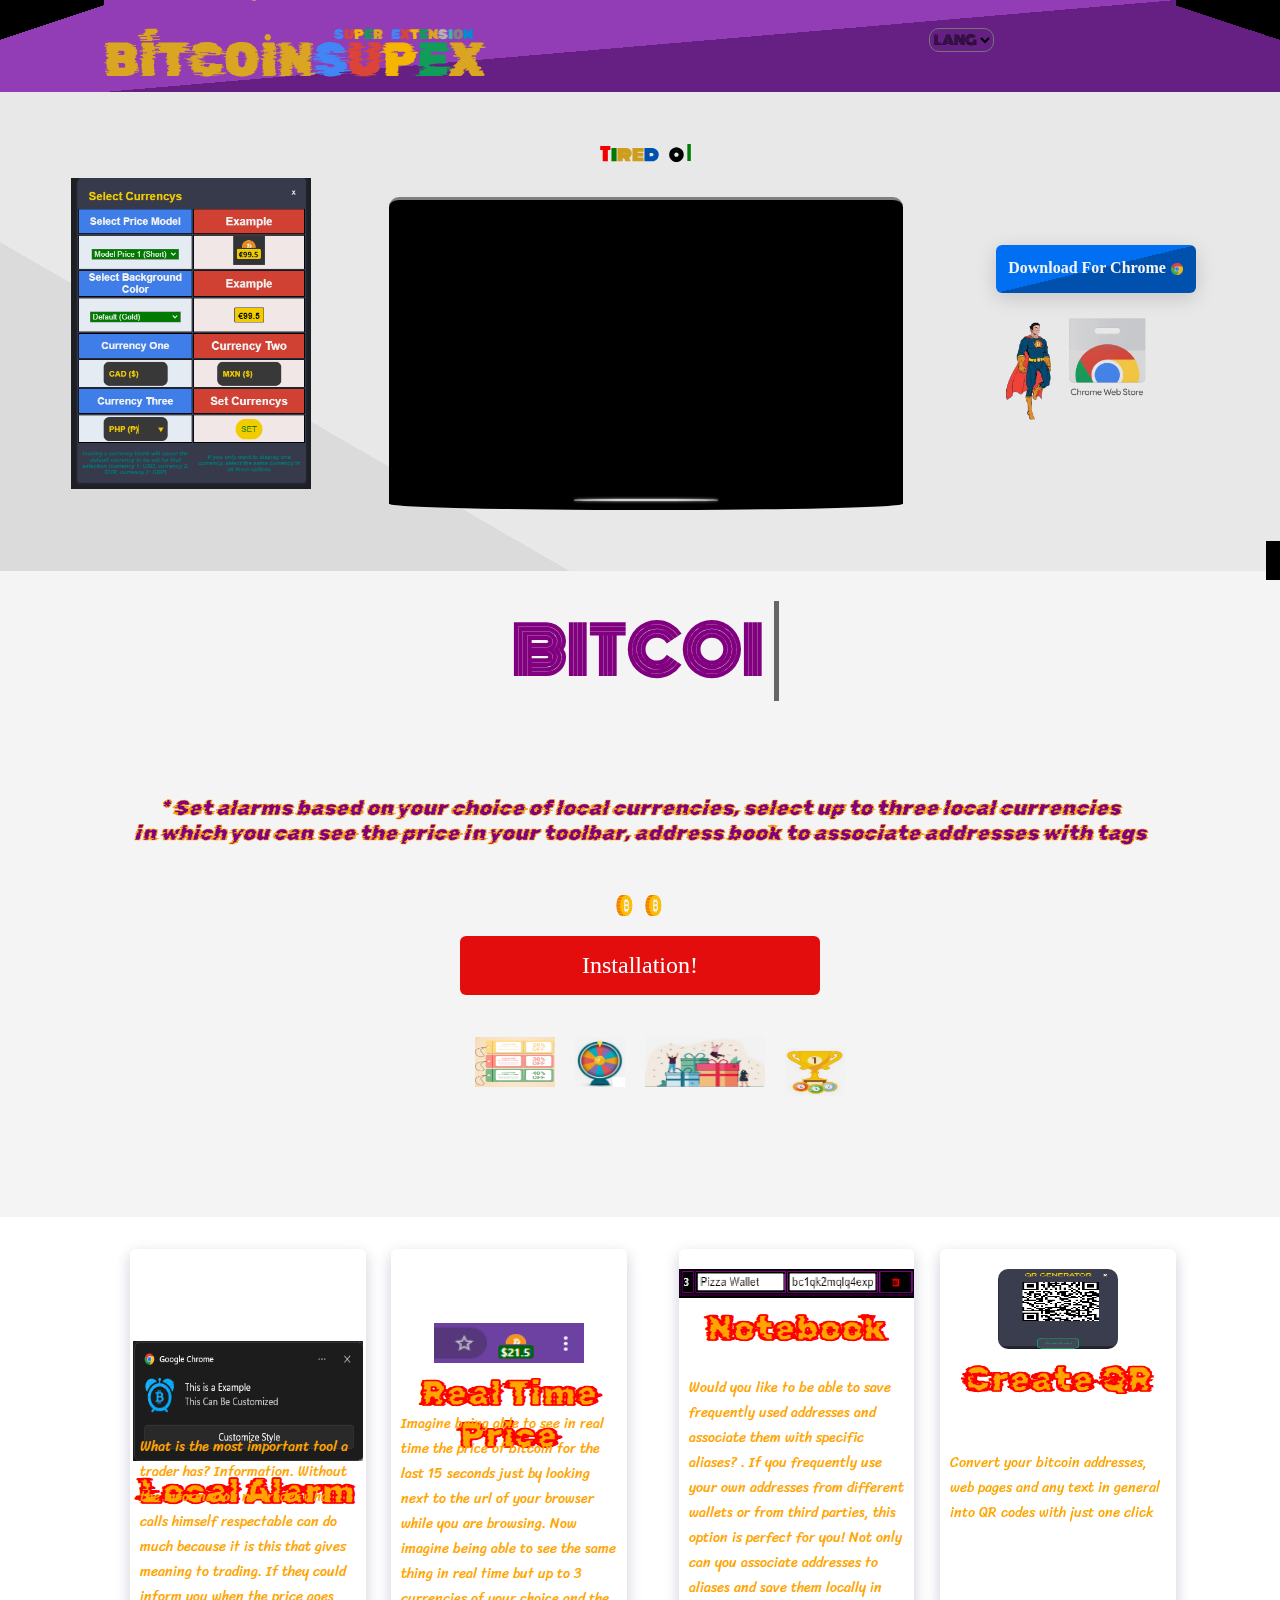
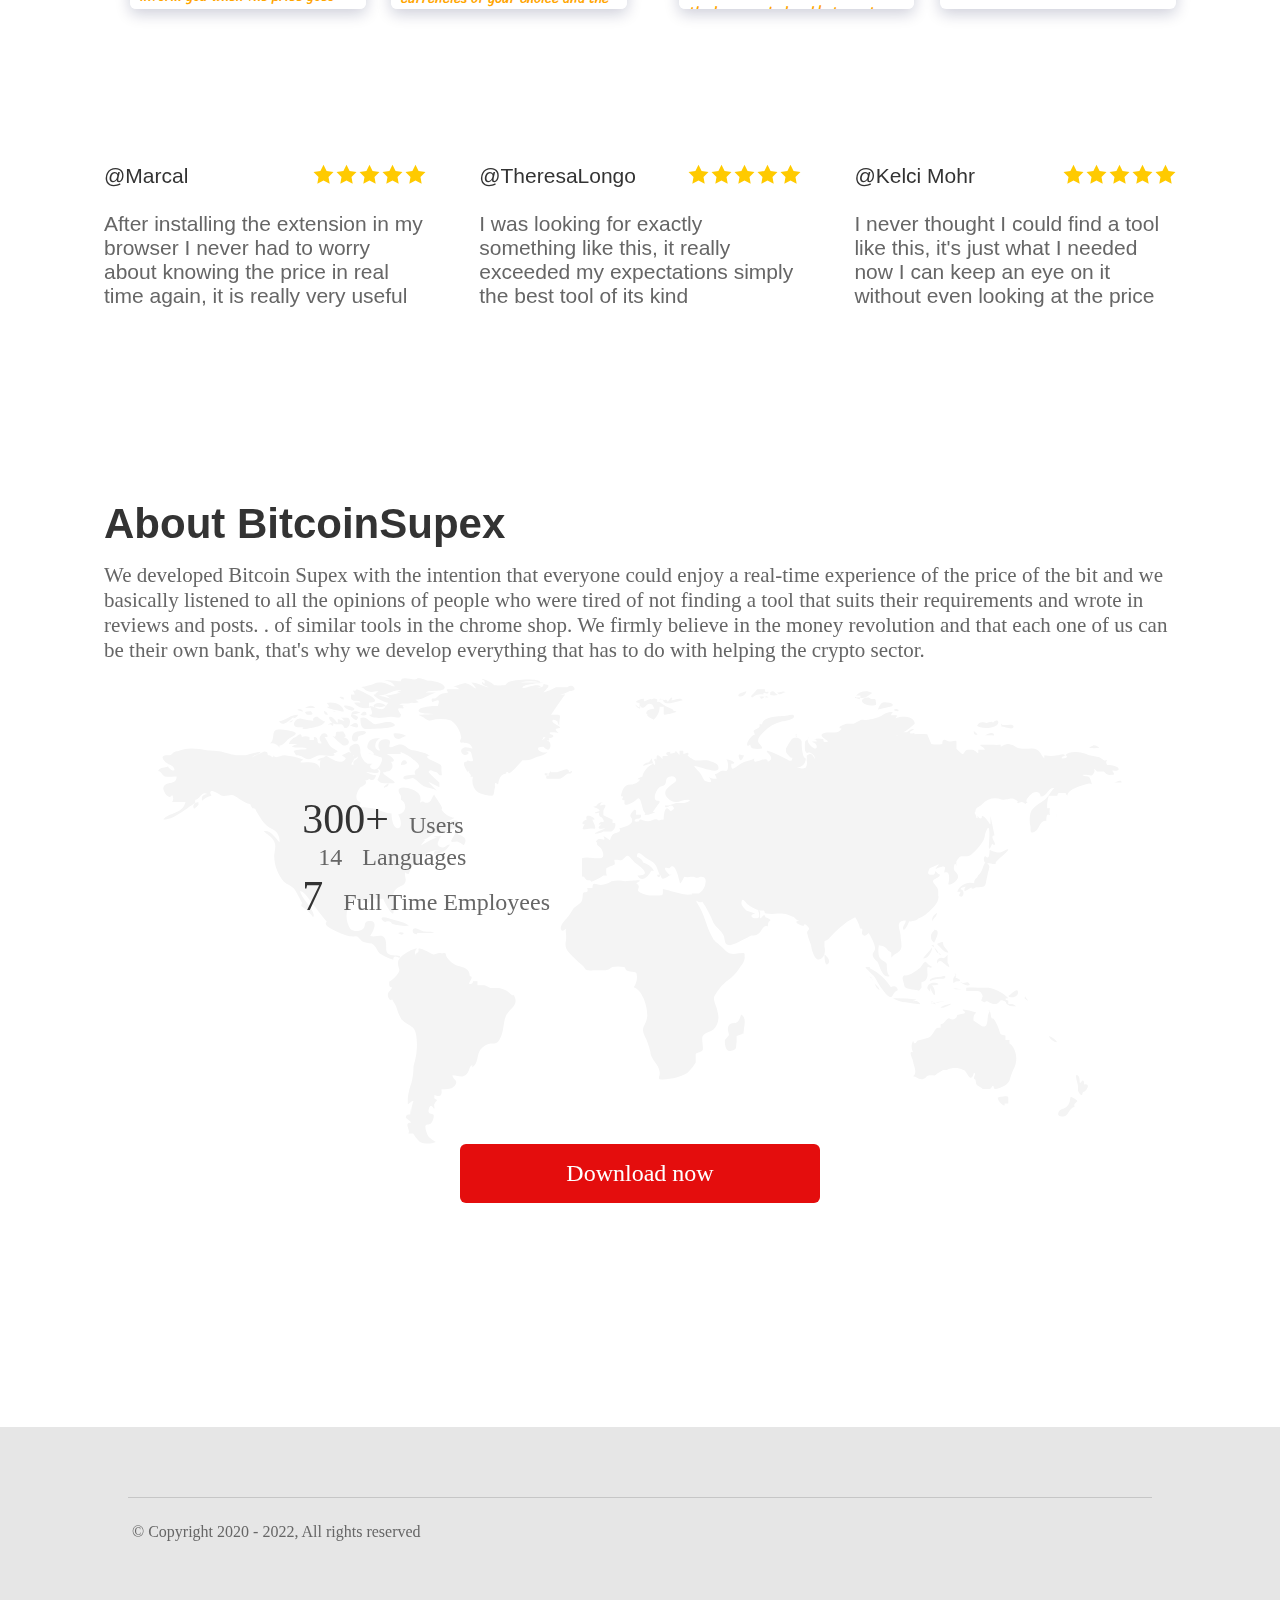
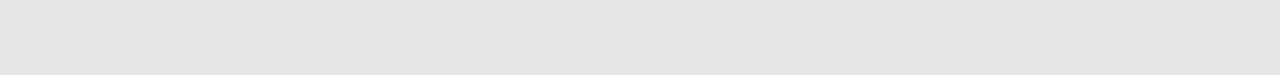
==== commit 82128228: "898" ====
--- a/index.html
+++ b/index.html
@@ -277,10 +277,8 @@
 
         <ul id="platformLogoList">
           <li>
-            <a href="https://www.bitcoinsupex.com/installation/" class="without-focus"><img class="platformIcon" style="width:120px;height:50px;" src="resources/decorations/win.png" i18n-alt="browser_specific_download" i18n-alt-replacement-text="Chrome" alt="Consigue AdBlock para Chrome"></a>
           </li>
           <li>
-            <a href="https://www.bitcoinsupex.com/installation/" class="without-focus"><img class="platformIcon" style="width:120px;height:50px;" src="resources/decorations/browser_specific_download.png" i18n-alt="browser_specific_download" i18n-alt-replacement-text="Firefox" alt="Consigue AdBlock para Firefox"></a>
           </li>
           <li>
             <a href="https://www.bitcoinsupex.com/installation/" class="without-focus"><img class="platformIcon" style="width:80px;height:50px;" src="resources/decorations/cp.png" i18n-alt="browser_specific_download" i18n-alt-replacement-text="Edge" alt="Consigue AdBlock para Edge"></a>
